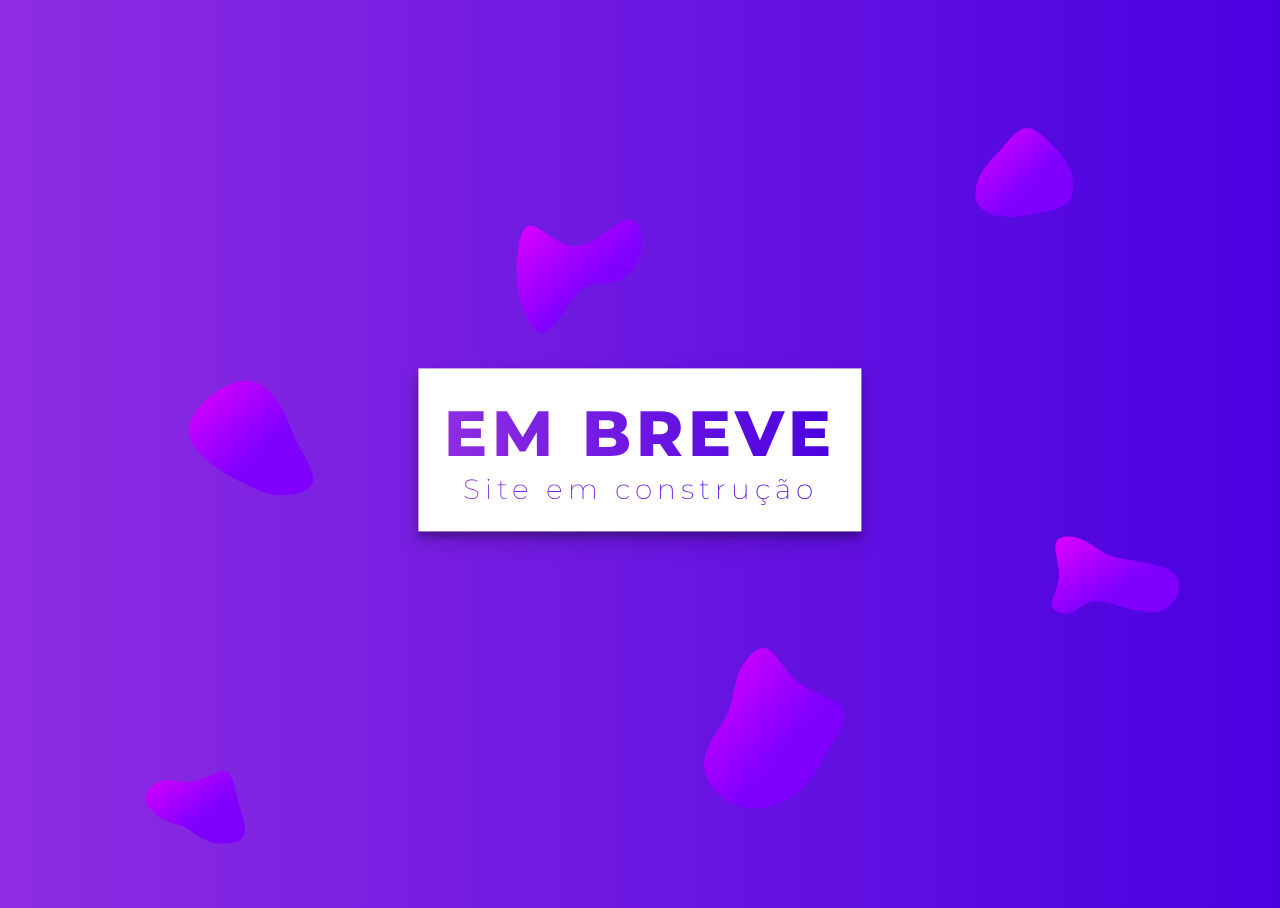
==== index.html @ 1d18a14e "aaa" ====
<!DOCTYPE html>
<html lang="en">
   <head>
      <meta charset="utf-8">
      <meta name="viewport" content="width=device-width, initial-scale=1, shrink-to-fit=no">
      <title>EM BREVE</title>
      <link rel="preconnect" href="https://fonts.gstatic.com">
      <link href="https://fonts.googleapis.com/css2?family=Montserrat:wght@300;800&display=swap" rel="stylesheet">
      <style type="text/css">
         *{
            padding: 0px;
            margin: 0px;
            border: 0px;
         }
         body{
            font-family: 'Montserrat', sans-serif;
            letter-spacing: 5px;
            height: 100vh;
            width: 100%;
            background: linear-gradient(to right, #8e2de2, #4a00e0);
            overflow: hidden;
         }
         #um{
            width: 10%;
            position: absolute;
            top: 20%;
            left: 80%;
            transform: translate(-50%, -50%);
            -webkit-animation: mover 2s infinite  alternate;
             animation: mover 2s infinite  alternate;
         }
         #dois{
            width: 15%;
            position: absolute;
            top: 50%;
            left: 20%;
            transform: translate(-50%, -50%);
            -webkit-animation: mover 1.5s infinite  alternate;
             animation: mover 1.5s infinite  alternate;
         }
         #tres{
            width: 20%;
            position: absolute;
            top: 80%;
            left: 60%;
            transform: translate(-50%, -50%);
            -webkit-animation: mover 2.5s infinite  alternate;
             animation: mover 2.5s infinite  alternate;
         }
         #quatro{
            width: 15%;
            position: absolute;
            top: 30%;
            left: 45%;
            transform: translate(-50%, -50%);
            -webkit-animation: mover 2s infinite  alternate;
             animation: mover 2s infinite  alternate;
         }
         #cinco{
            width: 15%;
            position: absolute;
            top: 90%;
            left: 15%;
            transform: translate(-50%, -50%);
            -webkit-animation: mover 2.3s infinite  alternate;
             animation: mover 2.3s infinite  alternate;
         }
         #seis{
            width: 20%;
            position: absolute;
            top: 65%;
            left: 85%;
            transform: translate(-50%, -50%);
            -webkit-animation: mover 1.8s infinite  alternate;
             animation: mover 1.8s infinite  alternate;
         }
         #embreve {
            text-align: center;
            background: #fff;
            position: absolute;
            top: 50%;
            left: 50%;
            transform: translate(-50%, -50%);
            padding: 2vw;
            box-shadow: rgba(0, 0, 0, 0.19) 0px 10px 20px, rgba(0, 0, 0, 0.23) 0px 6px 6px;
         }
         #embreve h1 {
            font-size: 5vw;
            font-weight: 800;
            background: linear-gradient(to right, #8e2de2, #4a00e0);
            -webkit-background-clip: text;
            -webkit-text-fill-color: transparent;
         }
         #embreve h2 {
            font-size: 2.2vw;
            font-weight: 200;
            background: linear-gradient(to right, #8e2de2, #4a00e0);
            -webkit-background-clip: text;
            -webkit-text-fill-color: transparent;
         }
         #header-shape-gradient{
            --color-stop: #7F00FF;
            --color-bot: #E100FF;
         }
         .noisy {
            -webkit-background-clip: text;
            background-image: url([data-uri]);  
         }
         img {
             
         }
         @-webkit-keyframes mover {
             0% { transform: translate(-50%, -50%); }
             100% { transform: translate(-50%, -30%); }
         }
         @keyframes mover {
             0% { transform: translate(-50%, -50%); }
             100% { transform: translate(-50%, -30%); }
         }
      </style>
   </head>
   <body>
      <div id="um" class="noisy">
         <svg viewBox="0 0 200 200" xmlns="http://www.w3.org/2000/svg">
            <defs>
               <linearGradient id="header-shape-gradient" x1="100%" y1="100%" x2="0%" y2="0%">
                  <stop offset="0%" stop-color="var(--color-stop)" />
                  <stop offset="40%" stop-color="var(--color-stop)" />
                  <stop offset="100%" stop-color="var(--color-bot)" />
               </linearGradient>
            </defs>
            <path fill="url(#header-shape-gradient)" d="M42.8,-53.2C55.9,-40,67.3,-27,72.9,-10.5C78.6,5.9,78.6,25.6,68.8,37C59,48.4,39.4,51.5,22.4,54.8C5.3,58.1,-9.2,61.7,-26.6,60.7C-44,59.8,-64.2,54.3,-72,41.3C-79.8,28.4,-75.1,8,-66.9,-7.2C-58.8,-22.3,-47.1,-32.2,-35.3,-45.7C-23.6,-59.1,-11.8,-76.1,1.5,-77.9C14.9,-79.8,29.7,-66.5,42.8,-53.2Z" transform="translate(100 100)"/>
         </svg>
      </div>
      <div id="dois" class="noisy">
         <svg viewBox="0 0 200 200" xmlns="http://www.w3.org/2000/svg">
            <defs>
               <linearGradient id="header-shape-gradient" x1="100%" y1="100%" x2="0%" y2="0%">
                  <stop offset="0%" stop-color="var(--color-stop)" />
                  <stop offset="30%" stop-color="var(--color-stop)" />
                  <stop offset="100%" stop-color="var(--color-bot)" />
               </linearGradient>
            </defs>
            <path fill="url(#header-shape-gradient)" d="M27.8,-39.9C34.4,-27.7,36.7,-17.3,43.7,-3.8C50.7,9.6,62.3,26.1,59,36.3C55.8,46.4,37.7,50.2,23.2,49.1C8.7,48.1,-2.3,42.2,-12.3,37.1C-22.3,32,-31.3,27.6,-42.9,19.2C-54.4,10.7,-68.6,-2,-70,-15.6C-71.5,-29.3,-60.3,-43.9,-46.6,-54.8C-32.8,-65.6,-16.4,-72.7,-2.9,-69.3C10.7,-65.9,21.3,-52,27.8,-39.9Z" transform="translate(100 100)" />
         </svg>
      </div>
      <div id="tres" class="noisy">
         <svg viewBox="0 0 200 200" xmlns="http://www.w3.org/2000/svg">
            <defs>
               <linearGradient id="header-shape-gradient" x1="100%" y1="100%" x2="0%" y2="0%">
                  <stop offset="0%" stop-color="var(--color-stop)" />
                  <stop offset="30%" stop-color="var(--color-stop)" />
                  <stop offset="100%" stop-color="var(--color-bot)" />
               </linearGradient>
            </defs>
            <path fill="url(#header-shape-gradient)" d="M23.9,-27.7C35.7,-18.5,53.5,-15.5,58.1,-7.6C62.7,0.4,54.2,13.4,46.4,26.6C38.6,39.9,31.4,53.4,19.2,61.7C6.9,70.1,-10.5,73.4,-24.8,68.1C-39,62.9,-50.2,49.1,-49.8,35.6C-49.5,22.1,-37.7,8.8,-32.1,-2.7C-26.6,-14.2,-27.3,-23.7,-23,-34.3C-18.7,-44.8,-9.3,-56.3,-1.7,-54.4C6,-52.4,12,-36.9,23.9,-27.7Z" transform="translate(100 100)" />
         </svg>
      </div>
      <div id="quatro" class="noisy">
         <svg viewBox="0 0 200 200" xmlns="http://www.w3.org/2000/svg">
            <defs>
               <linearGradient id="header-shape-gradient" x1="100%" y1="100%" x2="0%" y2="0%">
                  <stop offset="0%" stop-color="var(--color-stop)" />
                  <stop offset="30%" stop-color="var(--color-stop)" />
                  <stop offset="100%" stop-color="var(--color-bot)" />
               </linearGradient>
            </defs>
            <path fill="url(#header-shape-gradient)" d="M53,-50.2C65.8,-52.4,71.3,-33,67.9,-17.2C64.6,-1.3,52.3,10.9,40,14.6C27.7,18.4,15.5,13.6,3.4,24.6C-8.6,35.6,-20.5,62.3,-31.4,66.8C-42.3,71.3,-52.2,53.6,-57.2,36.9C-62.2,20.2,-62.3,4.6,-60.9,-12C-59.4,-28.5,-56.4,-46,-46,-44.2C-35.6,-42.4,-17.8,-21.3,1.2,-22.7C20.1,-24.1,40.2,-47.9,53,-50.2Z" transform="translate(100 100)" />
         </svg>
      </div>
      <div id="cinco" class="noisy">
         <svg viewBox="0 0 200 200" xmlns="http://www.w3.org/2000/svg">
            <defs>
               <linearGradient id="header-shape-gradient" x1="100%" y1="100%" x2="0%" y2="0%">
                  <stop offset="0%" stop-color="var(--color-stop)" />
                  <stop offset="30%" stop-color="var(--color-stop)" />
                  <stop offset="100%" stop-color="var(--color-bot)" />
               </linearGradient>
            </defs>
            <path fill="url(#header-shape-gradient)" d="M35.6,-38.1C43.1,-36,44.2,-22,48.1,-7.4C51.9,7.2,58.5,22.4,53.3,30.3C48.1,38.1,31.2,38.7,19.3,35.3C7.5,31.9,0.6,24.4,-6.4,20.6C-13.5,16.7,-20.8,16.5,-29.5,11.9C-38.2,7.4,-48.3,-1.5,-48.6,-10C-48.8,-18.6,-39.2,-26.9,-29.4,-28.6C-19.7,-30.2,-9.8,-25.3,2.1,-27.8C14,-30.2,28,-40.1,35.6,-38.1Z" transform="translate(100 100)" />
         </svg>
      </div>
      <div id="seis" class="noisy">
         <svg viewBox="0 0 200 200" xmlns="http://www.w3.org/2000/svg">
            <defs>
               <linearGradient id="header-shape-gradient" x1="100%" y1="100%" x2="0%" y2="0%">
                  <stop offset="0%" stop-color="var(--color-stop)" />
                  <stop offset="30%" stop-color="var(--color-stop)" />
                  <stop offset="100%" stop-color="var(--color-bot)" />
               </linearGradient>
            </defs>
            <path fill="url(#header-shape-gradient)" d="M23.3,-19.7C37.2,-16.2,60.2,-15.4,68,-6.7C75.9,2.1,68.7,18.8,55.2,22.2C41.7,25.6,21.9,15.8,10,14.5C-1.9,13.2,-6,20.5,-12.3,22.9C-18.6,25.3,-27.1,23,-28.3,17.8C-29.4,12.7,-23.2,4.9,-22.7,-5C-22.2,-14.9,-27.4,-26.9,-24.5,-32.4C-21.7,-37.9,-10.9,-36.9,-3.1,-33.3C4.7,-29.6,9.5,-23.3,23.3,-19.7Z" transform="translate(100 100)" />
         </svg>
      </div>
      <div id="embreve">
         <h1>EM BREVE</h1>
         <h2>Site em construção</h2>
      </div>
   </body>
</html>
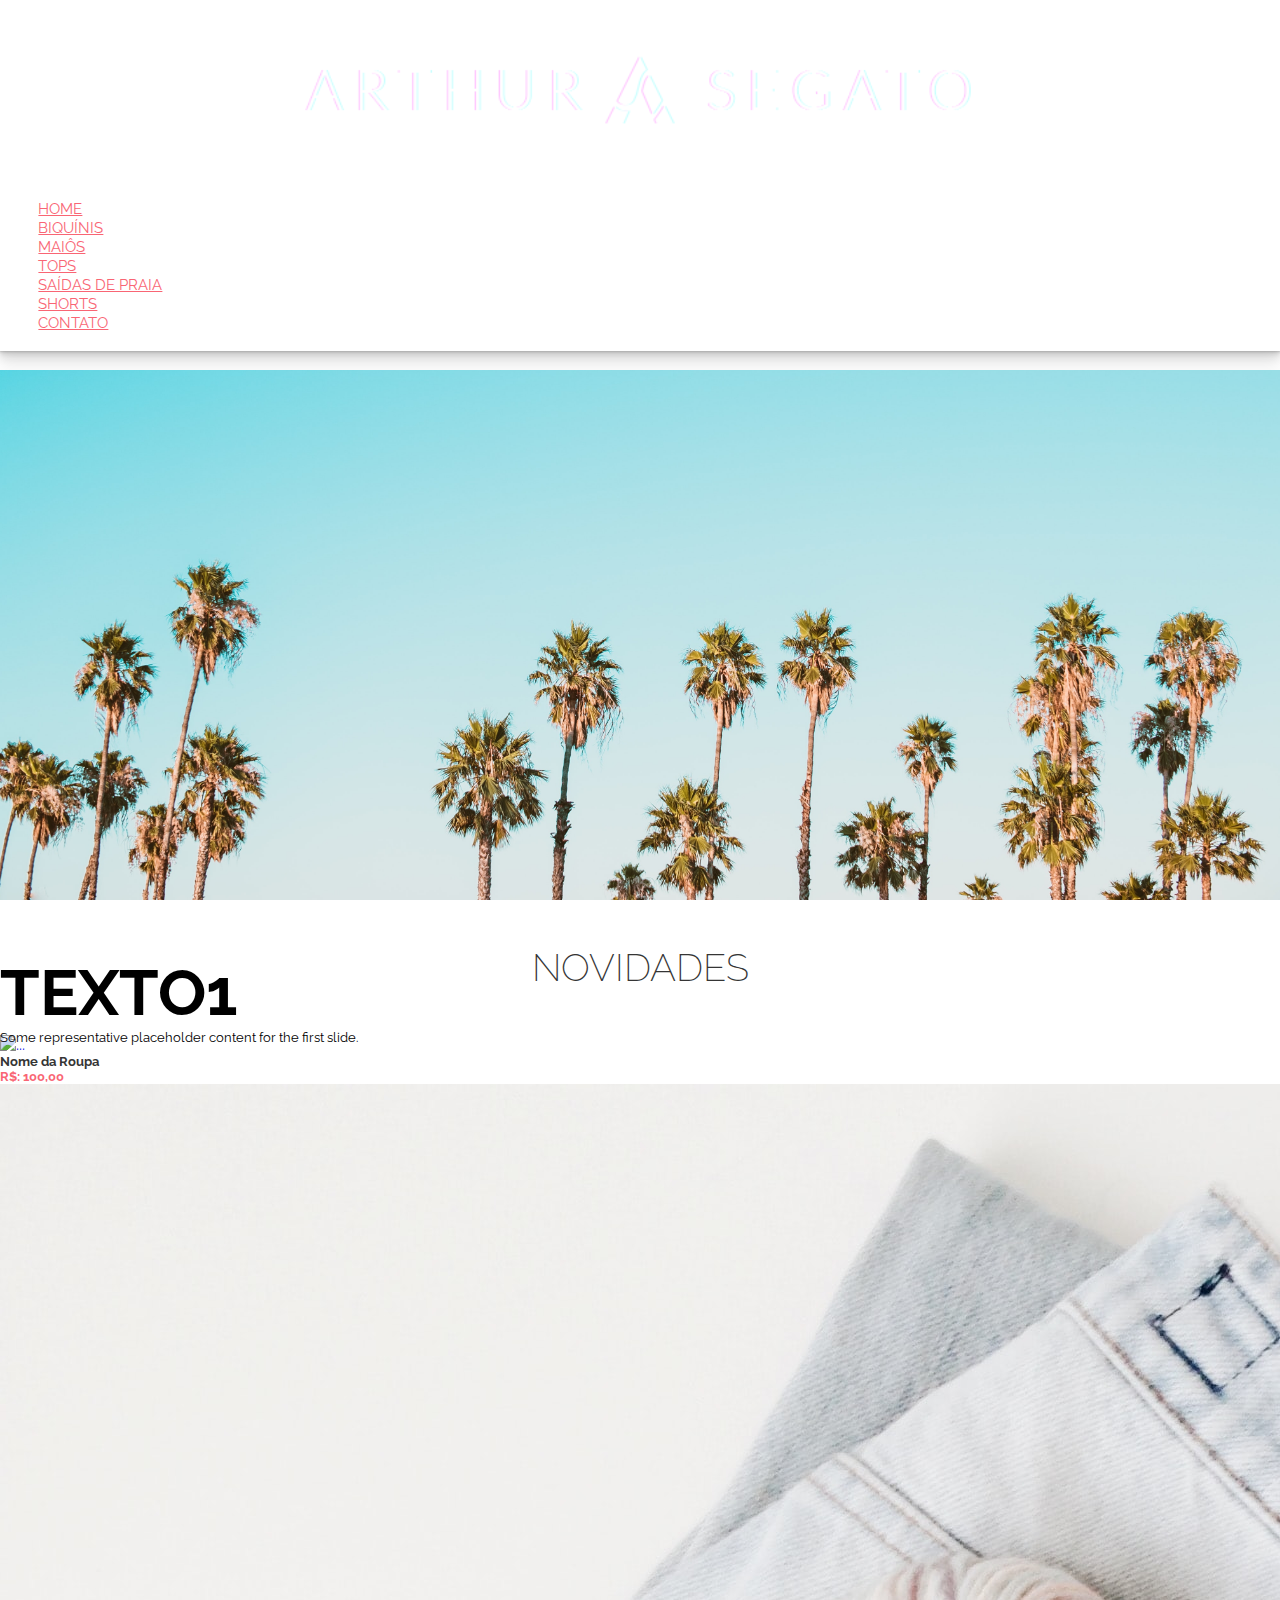
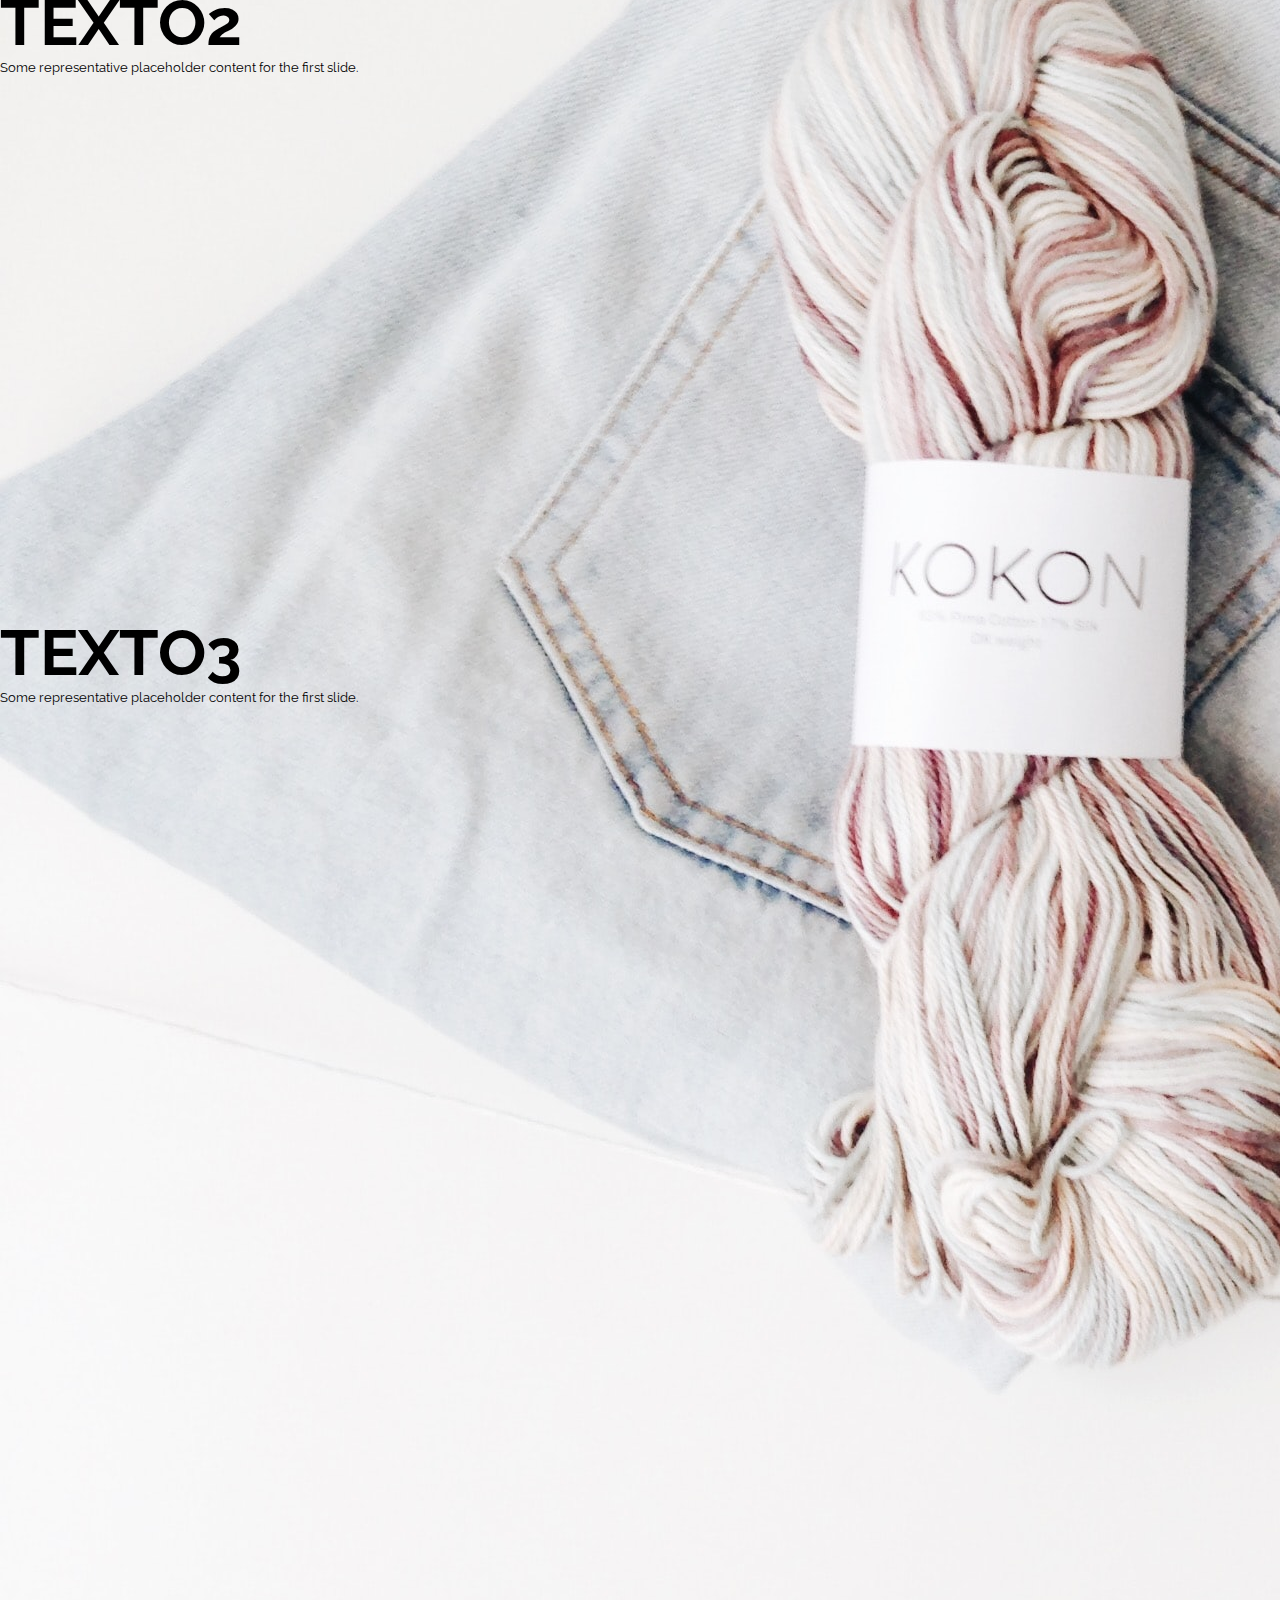
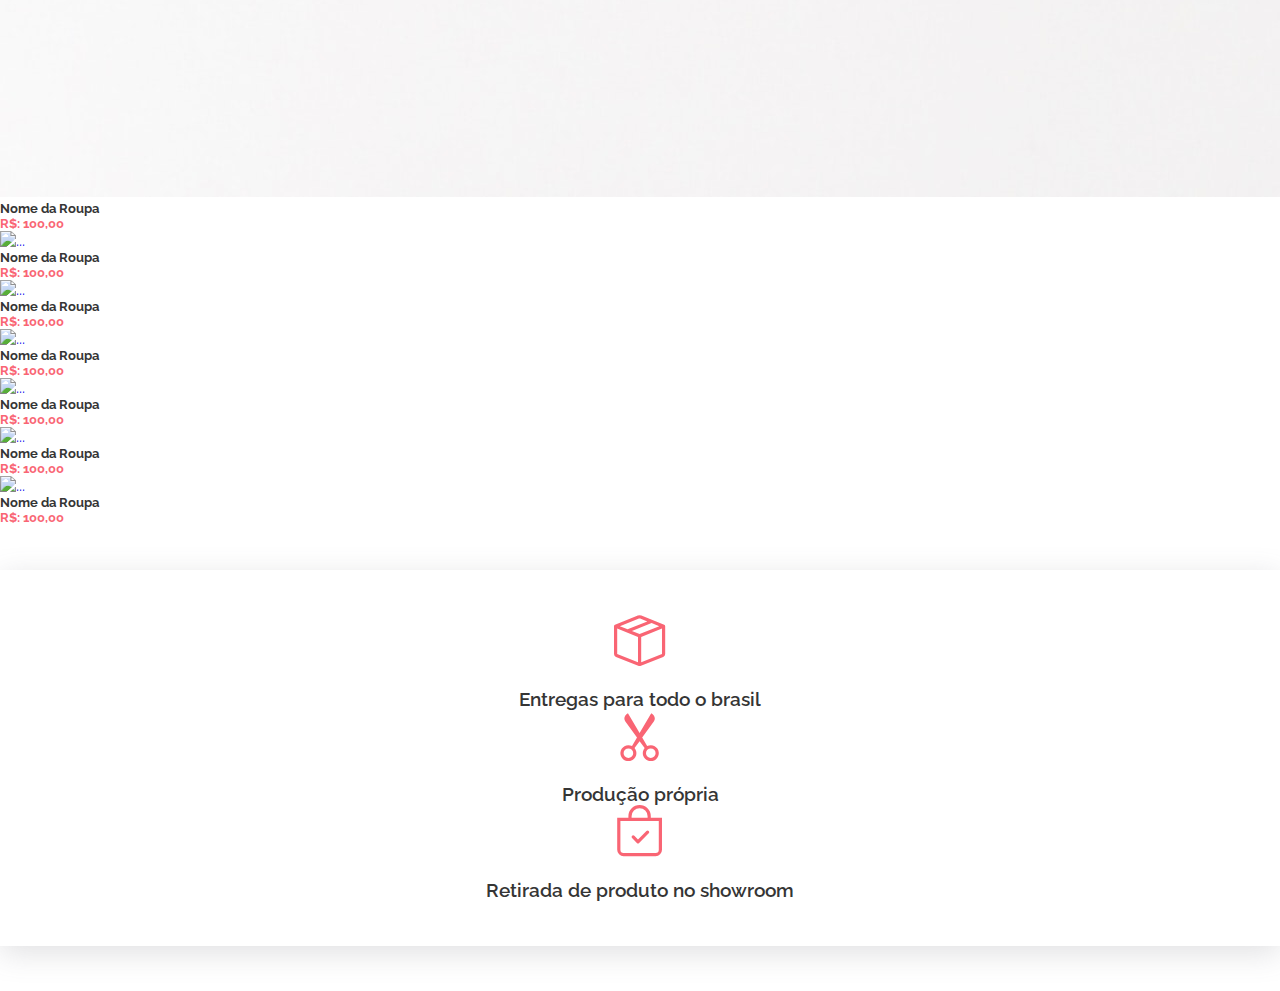
==== commit 4b4b2005: "v1" ====
--- a/index.html
+++ b/index.html
@@ -1,200 +1,240 @@
 <!DOCTYPE html>
-<html lang="en">
+<html lang="pt-br">
    <head>
       <meta charset="utf-8">
       <meta name="viewport" content="width=device-width, initial-scale=1, shrink-to-fit=no">
-      <title>EM BREVE</title>
+      <meta name="google" content="notranslate">
+      <title>Kafhia - Moda Praia</title>
+      <meta name="robots" content="">
+      <meta name="revisit-after" content="1 day">
+      <meta name="theme-color" content="#F96574">
+      <meta name="thumbnail" content="https://kafhia.com.br/google-card.png">
+      <meta name="description" content="Looks exclusivos, conforto e qualidade. Você sempre linda em todas ocasiões! Compras on-line: biquinis, top, short, Maiô e saídas. Confira! Atendimentos via Whatsapp e email!">
+      <meta name="keywords" content="kafhia,moda,praia,kafhia moda, kafhia moda praia, kafhia praia,paola, lopes, matias, paola lopes, paola matias, paola lopes matias,Kafhia,paola kafhia, kafhia paola,Kafhia moda, Kafhia moda praia,biquinis,tops,shorts,maiô, saídas">
+      <link href="manifest.webmanifest" rel="manifest">
+      <link href="https://kafhia.com.br/" rel="canonical">
+      <meta property="og:title" content="Kafhia - Moda Praia">
+      <meta property="og:type" content="website">
+      <meta property="og:description" content="Looks exclusivos, conforto e qualidade. Você sempre linda em todas ocasiões! Compras on-line: biquinis, top, short, Maiô e saídas. Confira! Atendimentos via Whatsapp e email!">
+      <meta property="og:image:width" content="1240">
+      <meta property="og:image:height" content="650">
+      <meta property="og:image" content="https://kafhia.com.br/images/facebook-card.jpg">
+      <meta property="og:url" content="https://kafhia.com.br/">
+      <meta property="og:site_name" content="Kafhia - Moda Praia">
+      <meta name="twitter:title" content="Kafhia - Moda Praia">
+      <meta name="twitter:card" content="summary_large_image">
+      <meta name="twitter:description" content="Looks exclusivos, conforto e qualidade. Você sempre linda em todas ocasiões! Compras on-line: biquinis, top, short, Maiô e saídas. Confira! Atendimentos via Whatsapp e email!">
+      <meta name="twitter:image" content="https://kafhia.com.br/images/twitter-card.jpg">
+      <meta name="twitter:url" content="https://kafhia.com.br/">
+      <meta name="twitter:site" content="https://kafhia.com.br/">
+      <link rel="icon" href="icon.svg" sizes="any" type="image/svg+xml">
+      <link rel="apple-touch-icon" href="apple-touch-icon.png">
+      <link rel="stylesheet" href="style/style.css">
+      <link href="https://cdn.jsdelivr.net/npm/bootstrap@5.0.1/dist/css/bootstrap.min.css" rel="stylesheet" integrity="sha384-+0n0xVW2eSR5OomGNYDnhzAbDsOXxcvSN1TPprVMTNDbiYZCxYbOOl7+AMvyTG2x" crossorigin="anonymous">
       <link rel="preconnect" href="https://fonts.gstatic.com">
-      <link href="https://fonts.googleapis.com/css2?family=Montserrat:wght@300;800&display=swap" rel="stylesheet">
-      <style type="text/css">
-         *{
-            padding: 0px;
-            margin: 0px;
-            border: 0px;
-         }
-         body{
-            font-family: 'Montserrat', sans-serif;
-            letter-spacing: 5px;
-            height: 100vh;
-            width: 100%;
-            background: linear-gradient(to right, #8e2de2, #4a00e0);
-            overflow: hidden;
-         }
-         #um{
-            width: 10%;
-            position: absolute;
-            top: 20%;
-            left: 80%;
-            transform: translate(-50%, -50%);
-            -webkit-animation: mover 2s infinite  alternate;
-             animation: mover 2s infinite  alternate;
-         }
-         #dois{
-            width: 15%;
-            position: absolute;
-            top: 50%;
-            left: 20%;
-            transform: translate(-50%, -50%);
-            -webkit-animation: mover 1.5s infinite  alternate;
-             animation: mover 1.5s infinite  alternate;
-         }
-         #tres{
-            width: 20%;
-            position: absolute;
-            top: 80%;
-            left: 60%;
-            transform: translate(-50%, -50%);
-            -webkit-animation: mover 2.5s infinite  alternate;
-             animation: mover 2.5s infinite  alternate;
-         }
-         #quatro{
-            width: 15%;
-            position: absolute;
-            top: 30%;
-            left: 45%;
-            transform: translate(-50%, -50%);
-            -webkit-animation: mover 2s infinite  alternate;
-             animation: mover 2s infinite  alternate;
-         }
-         #cinco{
-            width: 15%;
-            position: absolute;
-            top: 90%;
-            left: 15%;
-            transform: translate(-50%, -50%);
-            -webkit-animation: mover 2.3s infinite  alternate;
-             animation: mover 2.3s infinite  alternate;
-         }
-         #seis{
-            width: 20%;
-            position: absolute;
-            top: 65%;
-            left: 85%;
-            transform: translate(-50%, -50%);
-            -webkit-animation: mover 1.8s infinite  alternate;
-             animation: mover 1.8s infinite  alternate;
-         }
-         #embreve {
-            text-align: center;
-            background: #fff;
-            position: absolute;
-            top: 50%;
-            left: 50%;
-            transform: translate(-50%, -50%);
-            padding: 2vw;
-            box-shadow: rgba(0, 0, 0, 0.19) 0px 10px 20px, rgba(0, 0, 0, 0.23) 0px 6px 6px;
-         }
-         #embreve h1 {
-            font-size: 5vw;
-            font-weight: 800;
-            background: linear-gradient(to right, #8e2de2, #4a00e0);
-            -webkit-background-clip: text;
-            -webkit-text-fill-color: transparent;
-         }
-         #embreve h2 {
-            font-size: 2.2vw;
-            font-weight: 200;
-            background: linear-gradient(to right, #8e2de2, #4a00e0);
-            -webkit-background-clip: text;
-            -webkit-text-fill-color: transparent;
-         }
-         #header-shape-gradient{
-            --color-stop: #7F00FF;
-            --color-bot: #E100FF;
-         }
-         .noisy {
-            -webkit-background-clip: text;
-            background-image: url([data-uri]);  
-         }
-         img {
-             
-         }
-         @-webkit-keyframes mover {
-             0% { transform: translate(-50%, -50%); }
-             100% { transform: translate(-50%, -30%); }
-         }
-         @keyframes mover {
-             0% { transform: translate(-50%, -50%); }
-             100% { transform: translate(-50%, -30%); }
-         }
-      </style>
+      <link href="https://fonts.googleapis.com/css2?family=Raleway:wght@200;400;600&display=swap" rel="stylesheet">
    </head>
    <body>
-      <div id="um" class="noisy">
-         <svg viewBox="0 0 200 200" xmlns="http://www.w3.org/2000/svg">
-            <defs>
-               <linearGradient id="header-shape-gradient" x1="100%" y1="100%" x2="0%" y2="0%">
-                  <stop offset="0%" stop-color="var(--color-stop)" />
-                  <stop offset="40%" stop-color="var(--color-stop)" />
-                  <stop offset="100%" stop-color="var(--color-bot)" />
-               </linearGradient>
-            </defs>
-            <path fill="url(#header-shape-gradient)" d="M42.8,-53.2C55.9,-40,67.3,-27,72.9,-10.5C78.6,5.9,78.6,25.6,68.8,37C59,48.4,39.4,51.5,22.4,54.8C5.3,58.1,-9.2,61.7,-26.6,60.7C-44,59.8,-64.2,54.3,-72,41.3C-79.8,28.4,-75.1,8,-66.9,-7.2C-58.8,-22.3,-47.1,-32.2,-35.3,-45.7C-23.6,-59.1,-11.8,-76.1,1.5,-77.9C14.9,-79.8,29.7,-66.5,42.8,-53.2Z" transform="translate(100 100)"/>
-         </svg>
-      </div>
-      <div id="dois" class="noisy">
-         <svg viewBox="0 0 200 200" xmlns="http://www.w3.org/2000/svg">
-            <defs>
-               <linearGradient id="header-shape-gradient" x1="100%" y1="100%" x2="0%" y2="0%">
-                  <stop offset="0%" stop-color="var(--color-stop)" />
-                  <stop offset="30%" stop-color="var(--color-stop)" />
-                  <stop offset="100%" stop-color="var(--color-bot)" />
-               </linearGradient>
-            </defs>
-            <path fill="url(#header-shape-gradient)" d="M27.8,-39.9C34.4,-27.7,36.7,-17.3,43.7,-3.8C50.7,9.6,62.3,26.1,59,36.3C55.8,46.4,37.7,50.2,23.2,49.1C8.7,48.1,-2.3,42.2,-12.3,37.1C-22.3,32,-31.3,27.6,-42.9,19.2C-54.4,10.7,-68.6,-2,-70,-15.6C-71.5,-29.3,-60.3,-43.9,-46.6,-54.8C-32.8,-65.6,-16.4,-72.7,-2.9,-69.3C10.7,-65.9,21.3,-52,27.8,-39.9Z" transform="translate(100 100)" />
-         </svg>
-      </div>
-      <div id="tres" class="noisy">
-         <svg viewBox="0 0 200 200" xmlns="http://www.w3.org/2000/svg">
-            <defs>
-               <linearGradient id="header-shape-gradient" x1="100%" y1="100%" x2="0%" y2="0%">
-                  <stop offset="0%" stop-color="var(--color-stop)" />
-                  <stop offset="30%" stop-color="var(--color-stop)" />
-                  <stop offset="100%" stop-color="var(--color-bot)" />
-               </linearGradient>
-            </defs>
-            <path fill="url(#header-shape-gradient)" d="M23.9,-27.7C35.7,-18.5,53.5,-15.5,58.1,-7.6C62.7,0.4,54.2,13.4,46.4,26.6C38.6,39.9,31.4,53.4,19.2,61.7C6.9,70.1,-10.5,73.4,-24.8,68.1C-39,62.9,-50.2,49.1,-49.8,35.6C-49.5,22.1,-37.7,8.8,-32.1,-2.7C-26.6,-14.2,-27.3,-23.7,-23,-34.3C-18.7,-44.8,-9.3,-56.3,-1.7,-54.4C6,-52.4,12,-36.9,23.9,-27.7Z" transform="translate(100 100)" />
-         </svg>
-      </div>
-      <div id="quatro" class="noisy">
-         <svg viewBox="0 0 200 200" xmlns="http://www.w3.org/2000/svg">
-            <defs>
-               <linearGradient id="header-shape-gradient" x1="100%" y1="100%" x2="0%" y2="0%">
-                  <stop offset="0%" stop-color="var(--color-stop)" />
-                  <stop offset="30%" stop-color="var(--color-stop)" />
-                  <stop offset="100%" stop-color="var(--color-bot)" />
-               </linearGradient>
-            </defs>
-            <path fill="url(#header-shape-gradient)" d="M53,-50.2C65.8,-52.4,71.3,-33,67.9,-17.2C64.6,-1.3,52.3,10.9,40,14.6C27.7,18.4,15.5,13.6,3.4,24.6C-8.6,35.6,-20.5,62.3,-31.4,66.8C-42.3,71.3,-52.2,53.6,-57.2,36.9C-62.2,20.2,-62.3,4.6,-60.9,-12C-59.4,-28.5,-56.4,-46,-46,-44.2C-35.6,-42.4,-17.8,-21.3,1.2,-22.7C20.1,-24.1,40.2,-47.9,53,-50.2Z" transform="translate(100 100)" />
-         </svg>
-      </div>
-      <div id="cinco" class="noisy">
-         <svg viewBox="0 0 200 200" xmlns="http://www.w3.org/2000/svg">
-            <defs>
-               <linearGradient id="header-shape-gradient" x1="100%" y1="100%" x2="0%" y2="0%">
-                  <stop offset="0%" stop-color="var(--color-stop)" />
-                  <stop offset="30%" stop-color="var(--color-stop)" />
-                  <stop offset="100%" stop-color="var(--color-bot)" />
-               </linearGradient>
-            </defs>
-            <path fill="url(#header-shape-gradient)" d="M35.6,-38.1C43.1,-36,44.2,-22,48.1,-7.4C51.9,7.2,58.5,22.4,53.3,30.3C48.1,38.1,31.2,38.7,19.3,35.3C7.5,31.9,0.6,24.4,-6.4,20.6C-13.5,16.7,-20.8,16.5,-29.5,11.9C-38.2,7.4,-48.3,-1.5,-48.6,-10C-48.8,-18.6,-39.2,-26.9,-29.4,-28.6C-19.7,-30.2,-9.8,-25.3,2.1,-27.8C14,-30.2,28,-40.1,35.6,-38.1Z" transform="translate(100 100)" />
-         </svg>
-      </div>
-      <div id="seis" class="noisy">
-         <svg viewBox="0 0 200 200" xmlns="http://www.w3.org/2000/svg">
-            <defs>
-               <linearGradient id="header-shape-gradient" x1="100%" y1="100%" x2="0%" y2="0%">
-                  <stop offset="0%" stop-color="var(--color-stop)" />
-                  <stop offset="30%" stop-color="var(--color-stop)" />
-                  <stop offset="100%" stop-color="var(--color-bot)" />
-               </linearGradient>
-            </defs>
-            <path fill="url(#header-shape-gradient)" d="M23.3,-19.7C37.2,-16.2,60.2,-15.4,68,-6.7C75.9,2.1,68.7,18.8,55.2,22.2C41.7,25.6,21.9,15.8,10,14.5C-1.9,13.2,-6,20.5,-12.3,22.9C-18.6,25.3,-27.1,23,-28.3,17.8C-29.4,12.7,-23.2,4.9,-22.7,-5C-22.2,-14.9,-27.4,-26.9,-24.5,-32.4C-21.7,-37.9,-10.9,-36.9,-3.1,-33.3C4.7,-29.6,9.5,-23.3,23.3,-19.7Z" transform="translate(100 100)" />
-         </svg>
-      </div>
-      <div id="embreve">
-         <h1>EM BREVE</h1>
-         <h2>Site em construção</h2>
-      </div>
+      <div id="home">
+         <div class="cabecalho">
+            <div class="logo"></div>
+            <nav class="navbar navbar-expand-lg navbar-light">
+               <div class="container-fluid justify-content-center">
+                  <button class="navbar-toggler" type="button" data-bs-toggle="collapse" data-bs-target="#navbarNav" aria-controls="navbarNav" aria-expanded="false" aria-label="Toggle navigation">
+                  <span class="navbar-toggler-icon"></span>
+                  </button>
+                  <div class="collapse navbar-collapse justify-content-center" id="navbarNav">
+                     <ul class="navbar-nav align-items-center">
+                        <li class="nav-item">
+                           <a class="nav-link active" aria-current="page" href="#home">HOME</a>
+                        </li>
+                        <li class="nav-item">
+                           <a class="nav-link" href="#">BIQUÍNIS</a>
+                        </li>
+                        <li class="nav-item">
+                           <a class="nav-link" href="#">MAIÔS</a>
+                        </li>
+                        <li class="nav-item">
+                           <a class="nav-link" href="#">TOPS</a>
+                        </li>
+                        <li class="nav-item">
+                           <a class="nav-link" href="#">SAÍDAS DE PRAIA</a>
+                        </li>
+                        <li class="nav-item">
+                           <a class="nav-link" href="#">SHORTS</a>
+                        </li>
+                        <li class="nav-item">
+                           <a class="nav-link" href="#">CONTATO</a>
+                        </li>
+                        <li class="nav-item">
+                        </li>
+                     </ul>
+                  </div>
+               </div>
+            </nav>
+         </div>
+         <div class="carrosel">
+            <div id="carousel" class="carousel slide carousel-fade" data-bs-touch="false" data-bs-ride="carousel">
+               <div class="carousel-indicators">
+                  <button type="button" data-bs-target="#carousel" data-bs-slide-to="0" class="active" aria-current="true" aria-label="Slide 1"></button>
+                  <button type="button" data-bs-target="#carousel" data-bs-slide-to="1" aria-label="Slide 2"></button>
+                  <button type="button" data-bs-target="#carousel" data-bs-slide-to="2" aria-label="Slide 3"></button>
+               </div>
+               <div class="carousel-inner">
+                  <div class="carousel-item active" data-bs-interval="5000">
+                     <div class="d-block w-100 carrosel-imagem" style="background-image: url(images/image1.jpg);"></div>
+                     <div class="carousel-caption">
+                        <h5>TEXTO1</h5>
+                        <p>Some representative placeholder content for the first slide.</p>
+                     </div>
+                  </div>
+                  <div class="carousel-item" data-bs-interval="5000">
+                     <div class="d-block w-100 carrosel-imagem" style="background-image: url(images/image2.jpg);"></div>
+                     <div class="carousel-caption">
+                        <h5>TEXTO2</h5>
+                        <p>Some representative placeholder content for the first slide.</p>
+                     </div>
+                  </div>
+                  <div class="carousel-item" data-bs-interval="5000">
+                     <div class="d-block w-100 carrosel-imagem" style="background-image: url(images/image3.jpg);"></div>
+                     <div class="carousel-caption">
+                        <h5>TEXTO3</h5>
+                        <p>Some representative placeholder content for the first slide.</p>
+                     </div>
+                  </div>
+               </div>
+            </div>
+         </div>
+      </div>
+      <div id="novidades">
+         <h1 class="novidades-titulo">NOVIDADES</h1>
+         <div class="container-xxl">
+            <div class="row row-cols-1 row-cols-md-4 g-4">
+               <div class="col">
+                  <a href="#" class="card-link">
+                     <div class="card text-center">
+                        <img src="images/roupa1.jpg" class="card-img-top" alt="...">
+                        <div class="card-body">
+                           <h5 class="card-title">Nome da Roupa</h5>
+                           <h5 class="card-price">R$: 100,00</h5>
+                        </div>
+                     </div>
+                  </a>
+               </div>
+               <div class="col">
+                  <a href="#" class="card-link">
+                     <div class="card text-center">
+                        <img src="images/roupa2.jpg" class="card-img-top" alt="...">
+                        <div class="card-body">
+                           <h5 class="card-title">Nome da Roupa</h5>
+                           <h5 class="card-price">R$: 100,00</h5>
+                        </div>
+                     </div>
+                  </a>
+               </div>
+               <div class="col">
+                  <a href="#" class="card-link">
+                     <div class="card text-center">
+                        <img src="images/roupa1.jpg" class="card-img-top" alt="...">
+                        <div class="card-body">
+                           <h5 class="card-title">Nome da Roupa</h5>
+                           <h5 class="card-price">R$: 100,00</h5>
+                        </div>
+                     </div>
+                  </a>
+               </div>
+               <div class="col">
+                  <a href="#" class="card-link">
+                     <div class="card text-center">
+                        <img src="images/roupa1.jpg" class="card-img-top" alt="...">
+                        <div class="card-body">
+                           <h5 class="card-title">Nome da Roupa</h5>
+                           <h5 class="card-price">R$: 100,00</h5>
+                        </div>
+                     </div>
+                  </a>
+               </div>
+               <div class="col">
+                  <a href="#" class="card-link">
+                     <div class="card text-center">
+                        <img src="images/roupa1.jpg" class="card-img-top" alt="...">
+                        <div class="card-body">
+                           <h5 class="card-title">Nome da Roupa</h5>
+                           <h5 class="card-price">R$: 100,00</h5>
+                        </div>
+                     </div>
+                  </a>
+               </div>
+               <div class="col">
+                  <a href="#" class="card-link">
+                     <div class="card text-center">
+                        <img src="images/roupa1.jpg" class="card-img-top" alt="...">
+                        <div class="card-body">
+                           <h5 class="card-title">Nome da Roupa</h5>
+                           <h5 class="card-price">R$: 100,00</h5>
+                        </div>
+                     </div>
+                  </a>
+               </div>
+               <div class="col">
+                  <a href="#" class="card-link">
+                     <div class="card text-center">
+                        <img src="images/roupa1.jpg" class="card-img-top" alt="...">
+                        <div class="card-body">
+                           <h5 class="card-title">Nome da Roupa</h5>
+                           <h5 class="card-price">R$: 100,00</h5>
+                        </div>
+                     </div>
+                  </a>
+               </div>
+               <div class="col">
+                  <a href="#" class="card-link">
+                     <div class="card text-center">
+                        <img src="images/roupa1.jpg" class="card-img-top" alt="...">
+                        <div class="card-body">
+                           <h5 class="card-title">Nome da Roupa</h5>
+                           <h5 class="card-price">R$: 100,00</h5>
+                        </div>
+                     </div>
+                  </a>
+               </div>
+            </div>
+         </div>
+      </div>
+      <div id="informacoes">
+         <div class="container-fluid">
+            <div class="row align-items-center">
+               <div class="col">
+                  <div class="icone">
+                     <svg xmlns="http://www.w3.org/2000/svg" role="img" aria-label="Icone de entregas" width="16" height="16" fill="currentColor" class="bi bi-box-seam" viewBox="0 0 16 16">
+                        <path d="M8.186 1.113a.5.5 0 0 0-.372 0L1.846 3.5l2.404.961L10.404 2l-2.218-.887zm3.564 1.426L5.596 5 8 5.961 14.154 3.5l-2.404-.961zm3.25 1.7-6.5 2.6v7.922l6.5-2.6V4.24zM7.5 14.762V6.838L1 4.239v7.923l6.5 2.6zM7.443.184a1.5 1.5 0 0 1 1.114 0l7.129 2.852A.5.5 0 0 1 16 3.5v8.662a1 1 0 0 1-.629.928l-7.185 2.874a.5.5 0 0 1-.372 0L.63 13.09a1 1 0 0 1-.63-.928V3.5a.5.5 0 0 1 .314-.464L7.443.184z"/>
+                     </svg>
+                     <p>Entregas para todo o brasil</p>
+                  </div>
+               </div>
+               <div class="col linha">
+                  <div class="icone">
+                     <svg xmlns="http://www.w3.org/2000/svg" role="img" aria-label="Icone de tesoura" width="16" height="16" fill="currentColor" class="bi bi-scissors" viewBox="0 0 16 16">
+                        <path d="M3.5 3.5c-.614-.884-.074-1.962.858-2.5L8 7.226 11.642 1c.932.538 1.472 1.616.858 2.5L8.81 8.61l1.556 2.661a2.5 2.5 0 1 1-.794.637L8 9.73l-1.572 2.177a2.5 2.5 0 1 1-.794-.637L7.19 8.61 3.5 3.5zm2.5 10a1.5 1.5 0 1 0-3 0 1.5 1.5 0 0 0 3 0zm7 0a1.5 1.5 0 1 0-3 0 1.5 1.5 0 0 0 3 0z"/>
+                     </svg>
+                     <p>Produção própria</p>
+                  </div>
+               </div>
+               <div class="col">
+                  <div class="icone">
+                     <svg xmlns="http://www.w3.org/2000/svg" role="img" aria-label="Icone de sacola de compras" width="16" height="16" fill="currentColor" class="bi bi-bag-check" viewBox="0 0 16 16">
+                        <path fill-rule="evenodd" d="M10.854 8.146a.5.5 0 0 1 0 .708l-3 3a.5.5 0 0 1-.708 0l-1.5-1.5a.5.5 0 0 1 .708-.708L7.5 10.793l2.646-2.647a.5.5 0 0 1 .708 0z"/>
+                        <path d="M8 1a2.5 2.5 0 0 1 2.5 2.5V4h-5v-.5A2.5 2.5 0 0 1 8 1zm3.5 3v-.5a3.5 3.5 0 1 0-7 0V4H1v10a2 2 0 0 0 2 2h10a2 2 0 0 0 2-2V4h-3.5zM2 5h12v9a1 1 0 0 1-1 1H3a1 1 0 0 1-1-1V5z"/>
+                     </svg>
+                     <p>Retirada de produto no showroom</p>
+                  </div>
+               </div>
+            </div>
+         </div>
+      </div>
+      <div id="rodape">
+      </div>
+      <script type="text/javascript" src="script/script.js"></script>
+      <script src="https://cdn.jsdelivr.net/npm/bootstrap@5.0.1/dist/js/bootstrap.bundle.min.js" integrity="sha384-gtEjrD/SeCtmISkJkNUaaKMoLD0//ElJ19smozuHV6z3Iehds+3Ulb9Bn9Plx0x4" crossorigin="anonymous"></script>
    </body>
 </html>--- a/style/style.css
+++ b/style/style.css
@@ -0,0 +1,136 @@
+:root {
+    --rosa: #f96574;
+    --rosa-escuro: #ee3447;
+    --preto-flat: #353535;
+    --preto-flat-escuro: #252525;
+    --pading-navbar-link: 3vw;
+    --padding-informacoes: 5vh;
+    --margin-novidades-titulo: 5vh;
+    --margin-bottom-icone-svg: 2vh;
+    --fontsize-navbar-link: 1.2vw;
+    --font-size-carousel-title: 5vw;
+    --font-size-carousel-subtitle: 1vw;
+    --fontsize-novidades-titulo: 3vw;
+    --font-size-icone: 1.5vw;
+    --heigh-logo: 20vh;
+    --height-navbar: 10vh;
+    --height-carouselitem: 100%;
+    --size-icone: 4vw;
+}
+* {
+    margin: 0;
+    padding: 0;
+    border: 0;
+    font-family: "Raleway", sans-serif;
+}
+#home {
+    height: 100vh;
+}
+.logo {
+    width: 100%;
+    height: var(--heigh-logo);
+    background-image: url(../images/logo.png);
+    background-repeat: no-repeat;
+    background-position: center;
+    background-size: cover;
+}
+.navbar {
+    z-index: 10;
+    min-height: var(--height-navbar);
+    box-shadow: rgba(0, 0, 0, 0.07) 0px 1px 1px, rgba(0, 0, 0, 0.07) 0px 2px 2px, rgba(0, 0, 0, 0.07) 0px 4px 4px, rgba(0, 0, 0, 0.07) 0px 8px 8px, rgba(0, 0, 0, 0.07) 0px 16px 16px;
+}
+.nav-link {
+    font-weight: 400 !important;
+    font-size: var(--fontsize-navbar-link);
+    padding-right: var(--pading-navbar-link) !important;
+    padding-left: var(--pading-navbar-link) !important;
+    color: var(--rosa) !important;
+}
+.nav-link:hover {
+    color: var(--rosa-escuro) !important;
+}
+.carousel-item {
+    height: 70vh !important;
+}
+.carrosel-imagem {
+    height: 100%;
+    background-repeat: no-repeat;
+    background-attachment: fixed;
+    background-position: center bottom;
+    background-size: cover;
+}
+.carrosel {
+    box-shadow: rgba(0, 0, 0, 0.07) 0px 1px 1px, rgba(0, 0, 0, 0.07) 0px 2px 2px, rgba(0, 0, 0, 0.07) 0px 4px 4px, rgba(0, 0, 0, 0.07) 0px 8px 8px, rgba(0, 0, 0, 0.07) 0px 16px 16px;
+}
+.carousel-caption {
+    top: 50%;
+    transform: translate(0, -50%);
+    bottom: inherit !important;
+}
+.carousel-caption h5 {
+    font-size: var(--font-size-carousel-title);
+}
+.carousel-caption p {
+    font-size: var(--font-size-carousel-subtitle);
+}
+.novidades-titulo{
+	text-align: center;
+	font-weight: 200;
+	color: var(--preto-flat);
+	font-size: var(--fontsize-novidades-titulo);
+	margin-top: var(--margin-novidades-titulo);
+	margin-bottom: var(--margin-novidades-titulo);
+}
+.card-link{
+	text-decoration: none;
+}
+.card-img-top {
+	opacity: 1;
+	-webkit-transition: .3s ease-in-out;
+	transition: .3s ease-in-out;
+}
+.card-title, .card-title:visited{
+	color: var(--preto-flat);
+}
+.card-price, .card-link:visited{
+	color: var(--rosa);
+}
+.card-link:hover .card-price{
+	color: var(--rosa-escuro);
+}
+.card-link:hover .card-title{
+	color: var(--preto-flat-escuro);
+}
+.card-link:hover .card-img-top{
+	opacity: 0.8;
+}
+#informacoes{
+	background-image: url(../images/image4.jpg);
+	background-attachment: fixed;
+    background-position: center;
+    background-size: cover;
+    background-repeat: no-repeat;
+	margin-top: var(--padding-informacoes);
+	margin-bottom: var(--padding-informacoes);
+	padding-top: var(--padding-informacoes);
+	padding-bottom: var(--padding-informacoes);
+	box-shadow: rgba(100, 100, 111, 0.2) 0px 7px 29px 0px;
+}
+.icone{
+	text-align: center;
+}
+.icone svg{
+	height: var(--size-icone);
+	width: var(--size-icone);
+	color: var(--rosa);
+	margin-bottom: var(--margin-bottom-icone-svg);
+}
+.icone p{
+	color: var(--preto-flat);
+	font-weight: 600;
+	font-size: var(--font-size-icone);
+}
+.linha {
+	box-shadow: -3px 0px 0px 0px var(--rosa), 3px 0px 0px 0px var(--rosa);
+
+}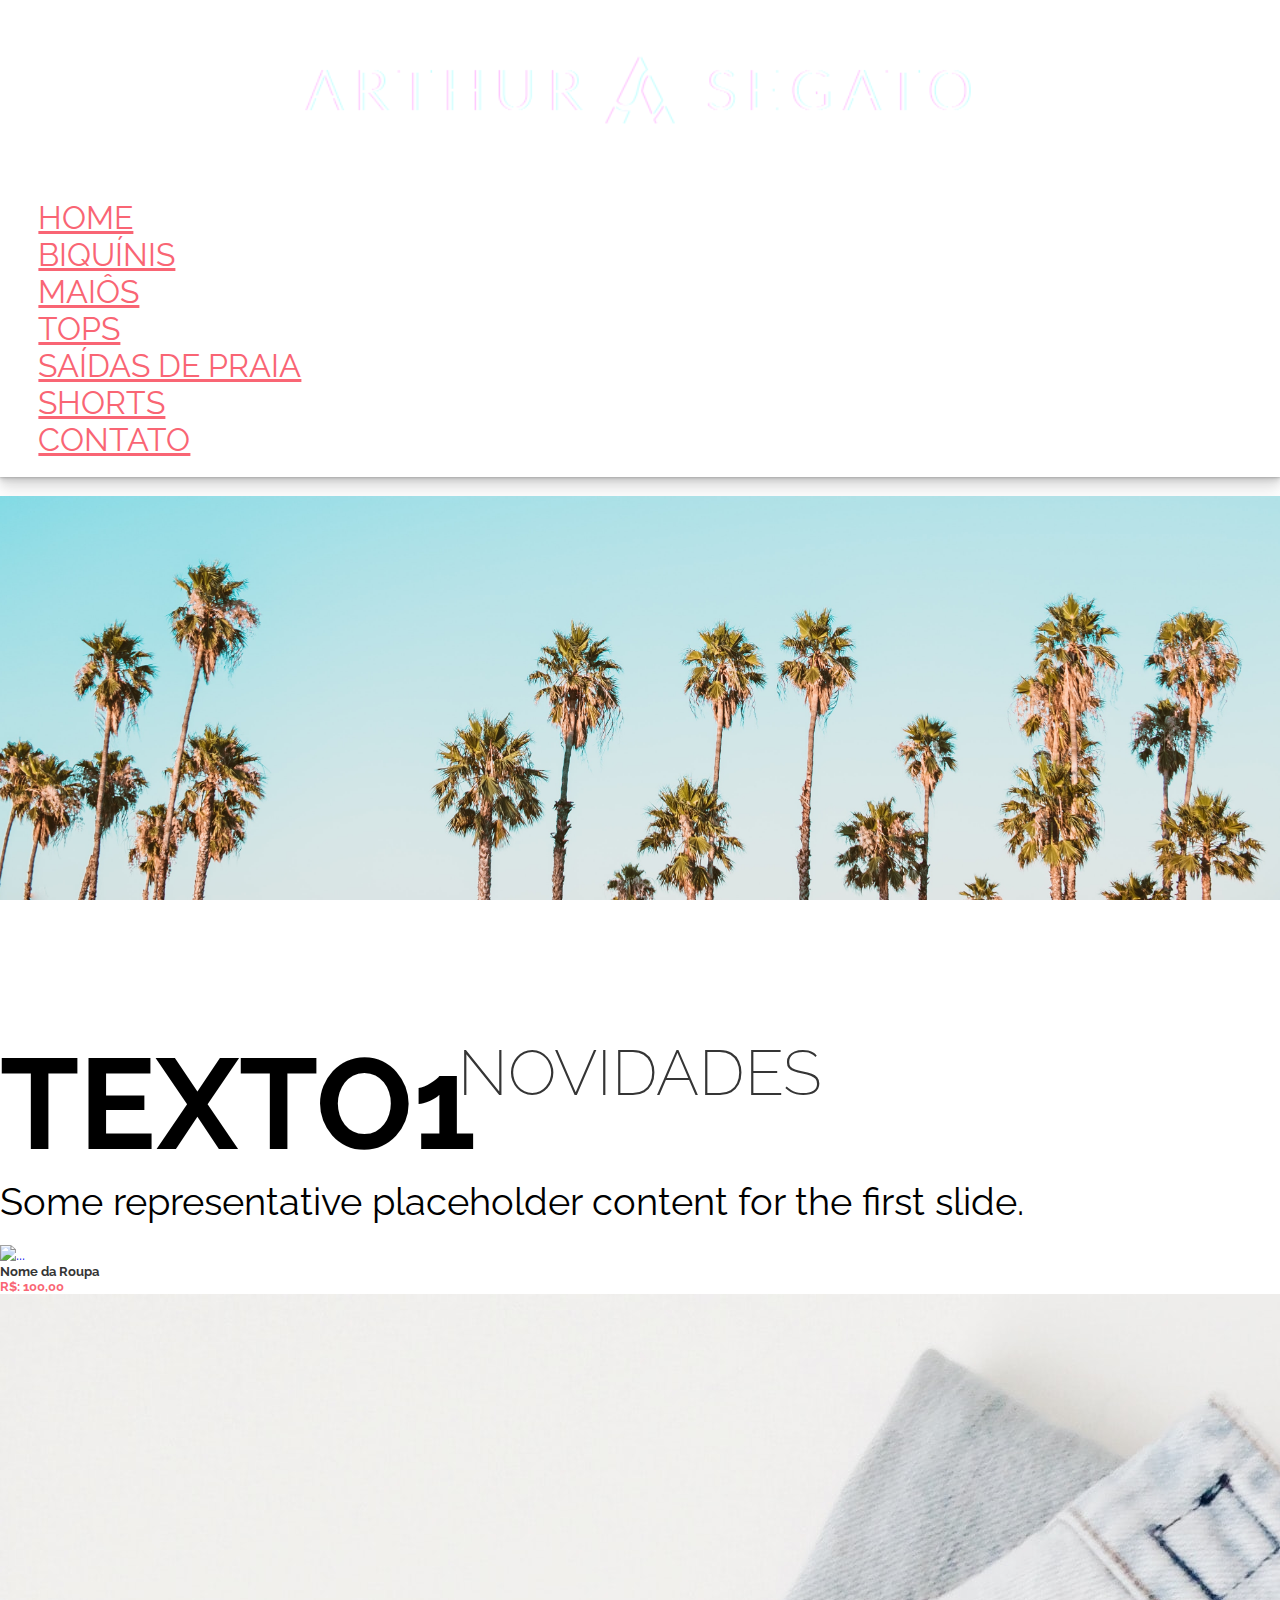
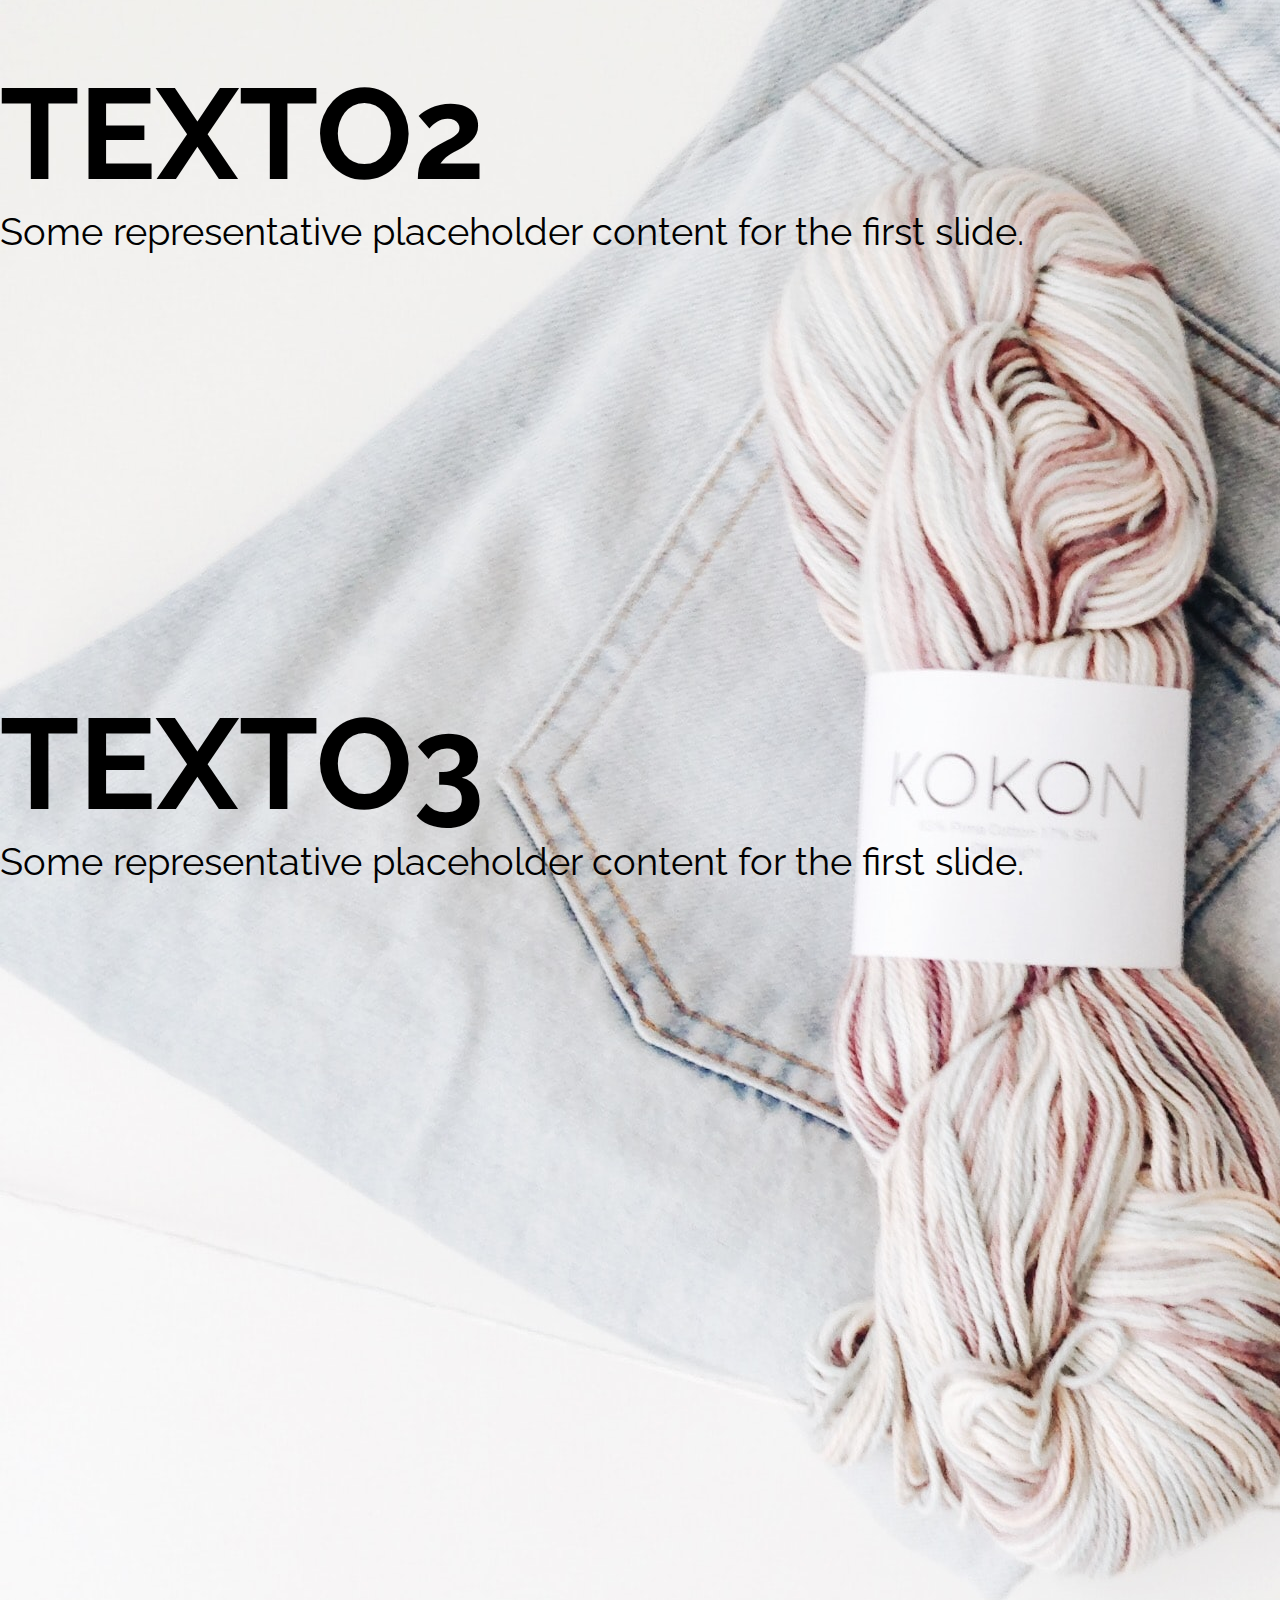
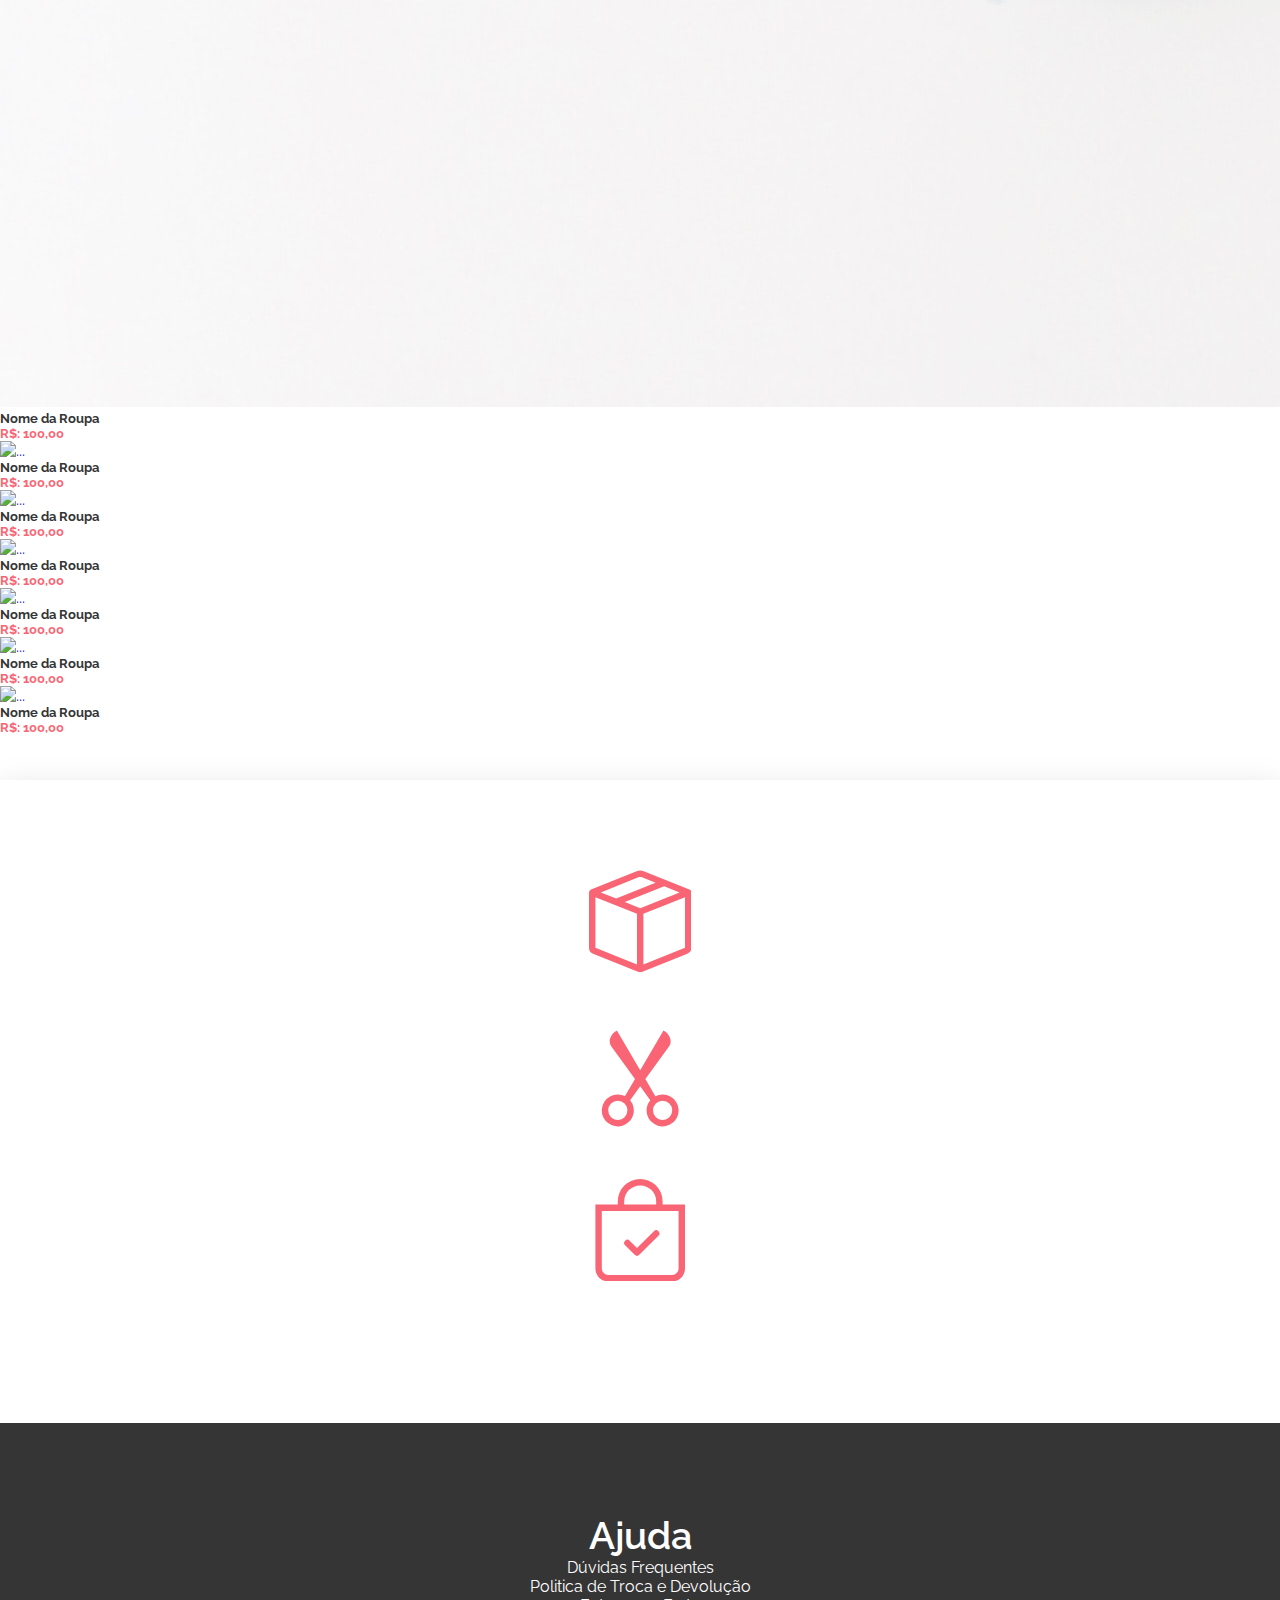
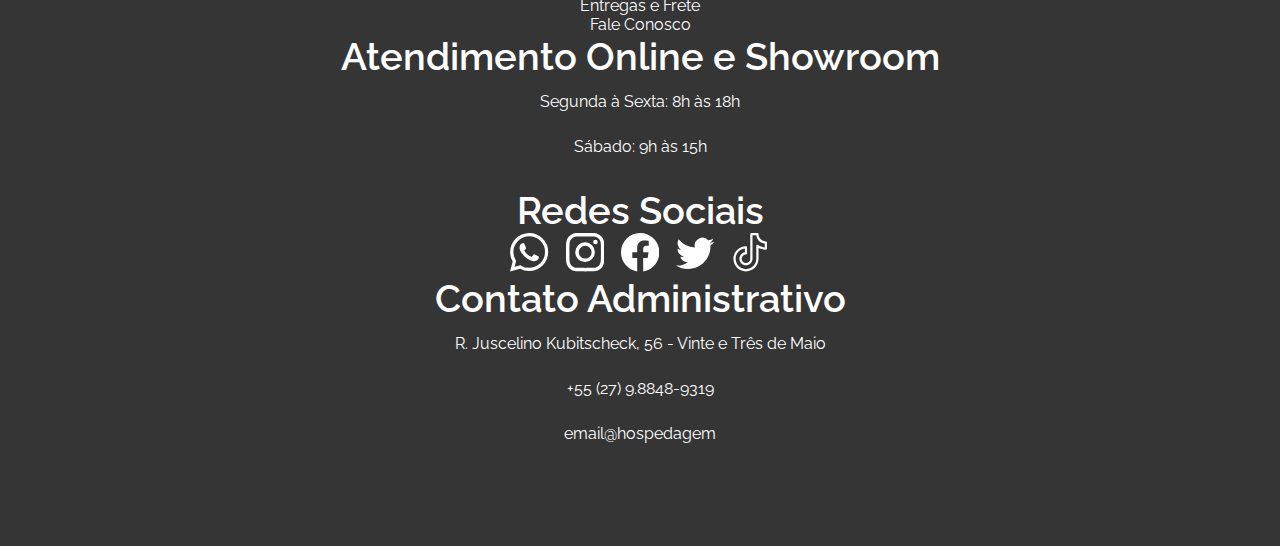
==== commit 82bf8da7: "21/05/2020" ====
--- a/index.html
+++ b/index.html
@@ -203,7 +203,7 @@
       </div>
       <div id="informacoes">
          <div class="container-fluid">
-            <div class="row align-items-center">
+            <div class="row row-cols-1 row-cols-md-3">
                <div class="col">
                   <div class="icone">
                      <svg xmlns="http://www.w3.org/2000/svg" role="img" aria-label="Icone de entregas" width="16" height="16" fill="currentColor" class="bi bi-box-seam" viewBox="0 0 16 16">
@@ -233,6 +233,63 @@
          </div>
       </div>
       <div id="rodape">
+         <div class="container-xxl">
+            <div class="row row-cols-1 row-cols-md-3">
+               <div class="col">
+                  <h3 class="rodape-titulo">Ajuda</h3>
+                  <a href="#" class="rodape-link">
+                     <p>Dúvidas Frequentes</p>
+                  </a>
+                  <a href="#" class="rodape-link">
+                     <p>Politica de Troca e Devolução</p>
+                  </a>
+                  <a href="#" class="rodape-link">
+                     <p>Entregas e Frete</p>
+                  </a>
+                  <a href="#" class="rodape-link">
+                     <p>Fale Conosco</p>
+                  </a>
+               </div>
+               <div class="col">
+                  <h3 class="rodape-titulo rodape-titulo-padding">Atendimento Online e Showroom</h3>
+                  <p class="rodape-texto">Segunda à Sexta: 8h às 18h</p>
+                  <p class="rodape-texto">Sábado: 9h às 15h</p>
+                  <br>
+                  <h3 class="rodape-titulo rodape-titulo-padding">Redes Sociais</h3>
+                  <a href="https://api.whatsapp.com/send?phone=5527988489319&text=Ol%C3%A1%2C%20eu%20cheguei%20at%C3%A9%20aqui%20atrav%C3%A9s%20do%20seu%20site!" class="rodape-link">
+                     <svg xmlns="http://www.w3.org/2000/svg" role="img" aria-label="Icone do whatsapp" width="16" height="16" fill="currentColor" class="bi bi-whatsapp" viewBox="0 0 16 16">
+                        <path d="M13.601 2.326A7.854 7.854 0 0 0 7.994 0C3.627 0 .068 3.558.064 7.926c0 1.399.366 2.76 1.057 3.965L0 16l4.204-1.102a7.933 7.933 0 0 0 3.79.965h.004c4.368 0 7.926-3.558 7.93-7.93A7.898 7.898 0 0 0 13.6 2.326zM7.994 14.521a6.573 6.573 0 0 1-3.356-.92l-.24-.144-2.494.654.666-2.433-.156-.251a6.56 6.56 0 0 1-1.007-3.505c0-3.626 2.957-6.584 6.591-6.584a6.56 6.56 0 0 1 4.66 1.931 6.557 6.557 0 0 1 1.928 4.66c-.004 3.639-2.961 6.592-6.592 6.592zm3.615-4.934c-.197-.099-1.17-.578-1.353-.646-.182-.065-.315-.099-.445.099-.133.197-.513.646-.627.775-.114.133-.232.148-.43.05-.197-.1-.836-.308-1.592-.985-.59-.525-.985-1.175-1.103-1.372-.114-.198-.011-.304.088-.403.087-.088.197-.232.296-.346.1-.114.133-.198.198-.33.065-.134.034-.248-.015-.347-.05-.099-.445-1.076-.612-1.47-.16-.389-.323-.335-.445-.34-.114-.007-.247-.007-.38-.007a.729.729 0 0 0-.529.247c-.182.198-.691.677-.691 1.654 0 .977.71 1.916.81 2.049.098.133 1.394 2.132 3.383 2.992.47.205.84.326 1.129.418.475.152.904.129 1.246.08.38-.058 1.171-.48 1.338-.943.164-.464.164-.86.114-.943-.049-.084-.182-.133-.38-.232z"/>
+                     </svg>
+                  </a>
+                  <a href="https://www.instagram.com/kafhia_/" class="rodape-link">
+                     <svg xmlns="http://www.w3.org/2000/svg" role="img" aria-label="Icone do instagram" width="16" height="16" fill="currentColor" class="bi bi-instagram" viewBox="0 0 16 16">
+                        <path d="M8 0C5.829 0 5.556.01 4.703.048 3.85.088 3.269.222 2.76.42a3.917 3.917 0 0 0-1.417.923A3.927 3.927 0 0 0 .42 2.76C.222 3.268.087 3.85.048 4.7.01 5.555 0 5.827 0 8.001c0 2.172.01 2.444.048 3.297.04.852.174 1.433.372 1.942.205.526.478.972.923 1.417.444.445.89.719 1.416.923.51.198 1.09.333 1.942.372C5.555 15.99 5.827 16 8 16s2.444-.01 3.298-.048c.851-.04 1.434-.174 1.943-.372a3.916 3.916 0 0 0 1.416-.923c.445-.445.718-.891.923-1.417.197-.509.332-1.09.372-1.942C15.99 10.445 16 10.173 16 8s-.01-2.445-.048-3.299c-.04-.851-.175-1.433-.372-1.941a3.926 3.926 0 0 0-.923-1.417A3.911 3.911 0 0 0 13.24.42c-.51-.198-1.092-.333-1.943-.372C10.443.01 10.172 0 7.998 0h.003zm-.717 1.442h.718c2.136 0 2.389.007 3.232.046.78.035 1.204.166 1.486.275.373.145.64.319.92.599.28.28.453.546.598.92.11.281.24.705.275 1.485.039.843.047 1.096.047 3.231s-.008 2.389-.047 3.232c-.035.78-.166 1.203-.275 1.485a2.47 2.47 0 0 1-.599.919c-.28.28-.546.453-.92.598-.28.11-.704.24-1.485.276-.843.038-1.096.047-3.232.047s-2.39-.009-3.233-.047c-.78-.036-1.203-.166-1.485-.276a2.478 2.478 0 0 1-.92-.598 2.48 2.48 0 0 1-.6-.92c-.109-.281-.24-.705-.275-1.485-.038-.843-.046-1.096-.046-3.233 0-2.136.008-2.388.046-3.231.036-.78.166-1.204.276-1.486.145-.373.319-.64.599-.92.28-.28.546-.453.92-.598.282-.11.705-.24 1.485-.276.738-.034 1.024-.044 2.515-.045v.002zm4.988 1.328a.96.96 0 1 0 0 1.92.96.96 0 0 0 0-1.92zm-4.27 1.122a4.109 4.109 0 1 0 0 8.217 4.109 4.109 0 0 0 0-8.217zm0 1.441a2.667 2.667 0 1 1 0 5.334 2.667 2.667 0 0 1 0-5.334z"/>
+                     </svg>
+                  </a>
+                  <a href="https://www.facebook.com/Kafhia-112561510595381/" class="rodape-link">
+                     <svg xmlns="http://www.w3.org/2000/svg" role="img" aria-label="Icone do facebook" width="16" height="16" fill="currentColor" class="bi bi-facebook" viewBox="0 0 16 16">
+                        <path d="M16 8.049c0-4.446-3.582-8.05-8-8.05C3.58 0-.002 3.603-.002 8.05c0 4.017 2.926 7.347 6.75 7.951v-5.625h-2.03V8.05H6.75V6.275c0-2.017 1.195-3.131 3.022-3.131.876 0 1.791.157 1.791.157v1.98h-1.009c-.993 0-1.303.621-1.303 1.258v1.51h2.218l-.354 2.326H9.25V16c3.824-.604 6.75-3.934 6.75-7.951z"/>
+                     </svg>
+                  </a>
+                  <a href="" class="rodape-link">
+                     <svg xmlns="http://www.w3.org/2000/svg" role="img" aria-label="Icone do twitter" width="16" height="16" fill="currentColor" class="bi bi-twitter" viewBox="0 0 16 16">
+                       <path d="M5.026 15c6.038 0 9.341-5.003 9.341-9.334 0-.14 0-.282-.006-.422A6.685 6.685 0 0 0 16 3.542a6.658 6.658 0 0 1-1.889.518 3.301 3.301 0 0 0 1.447-1.817 6.533 6.533 0 0 1-2.087.793A3.286 3.286 0 0 0 7.875 6.03a9.325 9.325 0 0 1-6.767-3.429 3.289 3.289 0 0 0 1.018 4.382A3.323 3.323 0 0 1 .64 6.575v.045a3.288 3.288 0 0 0 2.632 3.218 3.203 3.203 0 0 1-.865.115 3.23 3.23 0 0 1-.614-.057 3.283 3.283 0 0 0 3.067 2.277A6.588 6.588 0 0 1 .78 13.58a6.32 6.32 0 0 1-.78-.045A9.344 9.344 0 0 0 5.026 15z"/>
+                     </svg>
+                  </a>
+                  <a href="" class="rodape-link">
+                     <svg xmlns="http://www.w3.org/2000/svg" role="img" aria-label="Icone do tiktok" width="16" height="16" fill="currentColor" viewBox="-32 0 512 512">
+                        <path d="M432.73 112.46c-53.74 0-97.46-43.72-97.46-97.46a15 15 0 00-15-15h-80.34a15 15 0 00-15 15v329.37c0 31.6-25.7 57.3-57.3 57.3-31.6 0-57.3-25.7-57.3-57.3 0-31.6 25.7-57.3 57.3-57.3a15 15 0 0015-15v-80.34a15 15 0 00-15-15C75.2 176.73 0 251.93 0 344.37 0 436.8 75.2 512 167.63 512c92.44 0 167.64-75.2 167.64-167.63v-145.8a206.35 206.35 0 0097.46 24.23 15 15 0 0015-15v-80.34a15 15 0 00-15-15zm-15 79.72a176.3 176.3 0 01-88.7-32.75 14.99 14.99 0 00-23.76 12.18v172.76c0 75.89-61.75 137.63-137.64 137.63C91.74 482 30 420.26 30 344.37c0-70.83 53.77-129.33 122.63-136.83v50.82c-41.01 7.13-72.3 42.98-72.3 86 0 48.14 39.17 87.3 87.3 87.3 48.14 0 87.3-39.16 87.3-87.3V30h51.21c6.88 58.32 53.27 104.72 111.6 111.59zm0 0"/>
+                     </svg>
+                  </a>
+               </div>
+               <div class="col">
+                  <h3 class="rodape-titulo rodape-titulo-padding">Contato Administrativo</h3>
+                  <p class="rodape-texto">R. Juscelino Kubitscheck, 56 - Vinte e Três de Maio</p>
+                  <p class="rodape-texto"><a href="tel:+55027988489319" class="rodape-link">+55 (27) 9.8848-9319</a></p>
+                  <p class="rodape-texto"><a href="mailto:email@hospedagem" class="rodape-link">email@hospedagem</a></p>
+               </div>
+            </div>
+         </div>
       </div>
       <script type="text/javascript" src="script/script.js"></script>
       <script src="https://cdn.jsdelivr.net/npm/bootstrap@5.0.1/dist/js/bootstrap.bundle.min.js" integrity="sha384-gtEjrD/SeCtmISkJkNUaaKMoLD0//ElJ19smozuHV6z3Iehds+3Ulb9Bn9Plx0x4" crossorigin="anonymous"></script>
--- a/style/style.css
+++ b/style/style.css
@@ -1,21 +1,136 @@
 :root {
+	/* CORES */
     --rosa: #f96574;
     --rosa-escuro: #ee3447;
     --preto-flat: #353535;
     --preto-flat-escuro: #252525;
+    /* NAVBAR */
     --pading-navbar-link: 3vw;
-    --padding-informacoes: 5vh;
-    --margin-novidades-titulo: 5vh;
+    --fontsize-navbar-link: 3vw;
+    --height-navbar: 10vh;
+    --heigh-logo: 20vh;
+    /* CAROUSEL */
+    --font-size-carousel-title: 10vw;
+    --font-size-carousel-subtitle: 3vw;
+    --height-carouselitem: 100%;
+    /* NOVIDADES */
+    --margin-novidades-titulo: 25vh;
+    --fontsize-novidades-titulo: 8vw;
+    /* INFORMAÇOES */
+    --padding-informacoes: 10vh;
+    --margin-informacoes: 5vh;
     --margin-bottom-icone-svg: 2vh;
-    --fontsize-navbar-link: 1.2vw;
-    --font-size-carousel-title: 5vw;
-    --font-size-carousel-subtitle: 1vw;
-    --fontsize-novidades-titulo: 3vw;
-    --font-size-icone: 1.5vw;
-    --heigh-logo: 20vh;
-    --height-navbar: 10vh;
-    --height-carouselitem: 100%;
-    --size-icone: 4vw;
+    --font-size-texto-informacoes: 4vw;
+    --size-icone-informacoes: 10vw;
+    --padding-linhas: 10vh;
+    /* RODAPÉ */
+    --font-size-rodape-titulo: 5vw;
+    --rodape-size-icone: 5vw;
+    --rodape-margin-icone: 3vw;
+    --rodape-titulo-padding: 10vh;
+    --rodape-text-line-height: 1vh;
+}
+@media (min-width: 768px) {
+	:root {
+	    /* NAVBAR */
+	    --fontsize-navbar-link: 2.5vw;
+	    /* CAROUSEL */
+	    --font-size-carousel-title: 10vw;
+	    --font-size-carousel-subtitle: 3vw;
+	    /* NOVIDADES */
+	    --margin-novidades-titulo: 15vh;
+	    --fontsize-novidades-titulo: 5vw;
+	    /* INFORMAÇOES */
+	    --font-size-texto-informacoes: 2vw;
+	    --size-icone-informacoes: 8vw;
+	    --padding-linhas: 0vh;
+	    /* RODAPÉ */
+	    --font-size-rodape-titulo: 3vw;
+	    --rodape-size-icone: 3vw;
+	    --rodape-margin-icone: 0.5vw;
+	    --rodape-titulo-padding: 0vh;
+	    --rodape-text-line-height: 5vh;
+	}
+}
+@media (min-width: 768px) and (orientation: portrait) {
+	:root {
+	    /* NAVBAR */
+	    --fontsize-navbar-link: 1.5vw;
+	    /* CAROUSEL */
+	    --font-size-carousel-title: 7vw;
+	    --font-size-carousel-subtitle: 3vw;
+	    /* NOVIDADES */
+	    --margin-novidades-titulo: 5vh;
+	    --fontsize-novidades-titulo: 5vw;
+	    /* INFORMAÇOES */
+	    --padding-informacoes: 5vh;
+	    --font-size-texto-informacoes: 2vw;
+	    --size-icone-informacoes: 6vw;
+	    /* RODAPÉ */
+	    --font-size-rodape-titulo: 2vw;
+	    --rodape-size-icone: 2vw;
+	    --rodape-text-line-height: 1vh;
+	}
+}
+@media (min-width: 1360px) {
+	:root {
+	    /* NAVBAR */
+	    --fontsize-navbar-link: 1.5vw;
+	    /* CAROUSEL */
+	    --font-size-carousel-title: 7vw;
+	    --font-size-carousel-subtitle: 3vw;
+	    /* NOVIDADES */
+	    --margin-novidades-titulo: 5vh;
+	    --fontsize-novidades-titulo: 5vw;
+	    /* INFORMAÇOES */
+	    --padding-informacoes: 5vh;
+	    --font-size-texto-informacoes: 2vw;
+	    --size-icone-informacoes: 6vw;
+	    /* RODAPÉ */
+	    --font-size-rodape-titulo: 2vw;
+	    --rodape-size-icone: 2vw;
+	    --rodape-text-line-height: 1vh;
+	}
+}
+@media (min-width: 1920px) {
+	:root {
+	    /* NAVBAR */
+	    --fontsize-navbar-link: 1.2vw;
+	    /* CAROUSEL */
+	    --font-size-carousel-title: 5vw;
+	    --font-size-carousel-subtitle: 1vw;
+	    /* NOVIDADES */
+	    --fontsize-novidades-titulo: 3vw;
+	    /* INFORMAÇOES */
+	    --font-size-texto-informacoes: 1.5vw;
+	    --size-icone-informacoes: 4vw;
+	    --padding-linhas: 0vh;
+	    /* RODAPÉ */
+	    --font-size-rodape-titulo: 1.5vw;
+	    --rodape-size-icone: 1.3vw;
+	}
+}
+@media (orientation: portrait) {
+	:root {
+	    /* NAVBAR */
+	    --fontsize-navbar-link: 4vw;
+	    /* CAROUSEL */
+	    --font-size-carousel-title: 15vw;
+	    --font-size-carousel-subtitle: 5vw;
+	    /* NOVIDADES */
+	    --fontsize-novidades-titulo: 10vw;
+	    /* INFORMAÇOES */
+	    --padding-informacoes: 10vh;
+	    --font-size-texto-informacoes: 5vw;
+	    --size-icone-informacoes: 15vw;
+	    --padding-linhas: 5vh;
+	    /* RODAPÉ */
+	    --font-size-rodape-titulo: 6vw;
+	    --rodape-size-icone: 5vw;
+	    --rodape-margin-icone: 2vw;
+	    --rodape-titulo-padding: 5vh;
+	    --rodape-text-line-height: 3vh;
+	}
 }
 * {
     margin: 0;
@@ -110,8 +225,7 @@
     background-position: center;
     background-size: cover;
     background-repeat: no-repeat;
-	margin-top: var(--padding-informacoes);
-	margin-bottom: var(--padding-informacoes);
+	margin-top: var(--margin-informacoes);
 	padding-top: var(--padding-informacoes);
 	padding-bottom: var(--padding-informacoes);
 	box-shadow: rgba(100, 100, 111, 0.2) 0px 7px 29px 0px;
@@ -120,17 +234,48 @@
 	text-align: center;
 }
 .icone svg{
-	height: var(--size-icone);
-	width: var(--size-icone);
+	height: var(--size-icone-informacoes);
+	width: var(--size-icone-informacoes);
 	color: var(--rosa);
 	margin-bottom: var(--margin-bottom-icone-svg);
 }
 .icone p{
-	color: var(--preto-flat);
+	color: #fff;
 	font-weight: 600;
-	font-size: var(--font-size-icone);
+	font-size: var(--font-size-texto-informacoes);
 }
 .linha {
-	box-shadow: -3px 0px 0px 0px var(--rosa), 3px 0px 0px 0px var(--rosa);
-
+	padding-top: var(--padding-linhas);
+	padding-bottom: var(--padding-linhas);
+}
+#rodape{
+	text-align: center;
+	padding-top: var(--padding-informacoes);
+	padding-bottom: var(--padding-informacoes);
+	background-color: var(--preto-flat);
+}
+.rodape-titulo{
+	color: #fff;
+	font-weight: 600;
+	font-size: var(--font-size-rodape-titulo);
+}
+.rodape-link{
+	text-decoration: none;
+	color: #fff;
+}
+.rodape-link:hover{
+	color: var(--rosa);
+}
+.rodape-link svg{
+	width: var(--rodape-size-icone);
+	height: var(--rodape-size-icone);
+	margin-left: var(--rodape-margin-icone);
+	margin-right: var(--rodape-margin-icone);
+}
+.rodape-texto{
+	color: #fff;
+	line-height: var(--rodape-text-line-height);
+}
+.rodape-titulo-padding{
+	padding-top: var(--rodape-titulo-padding);
 }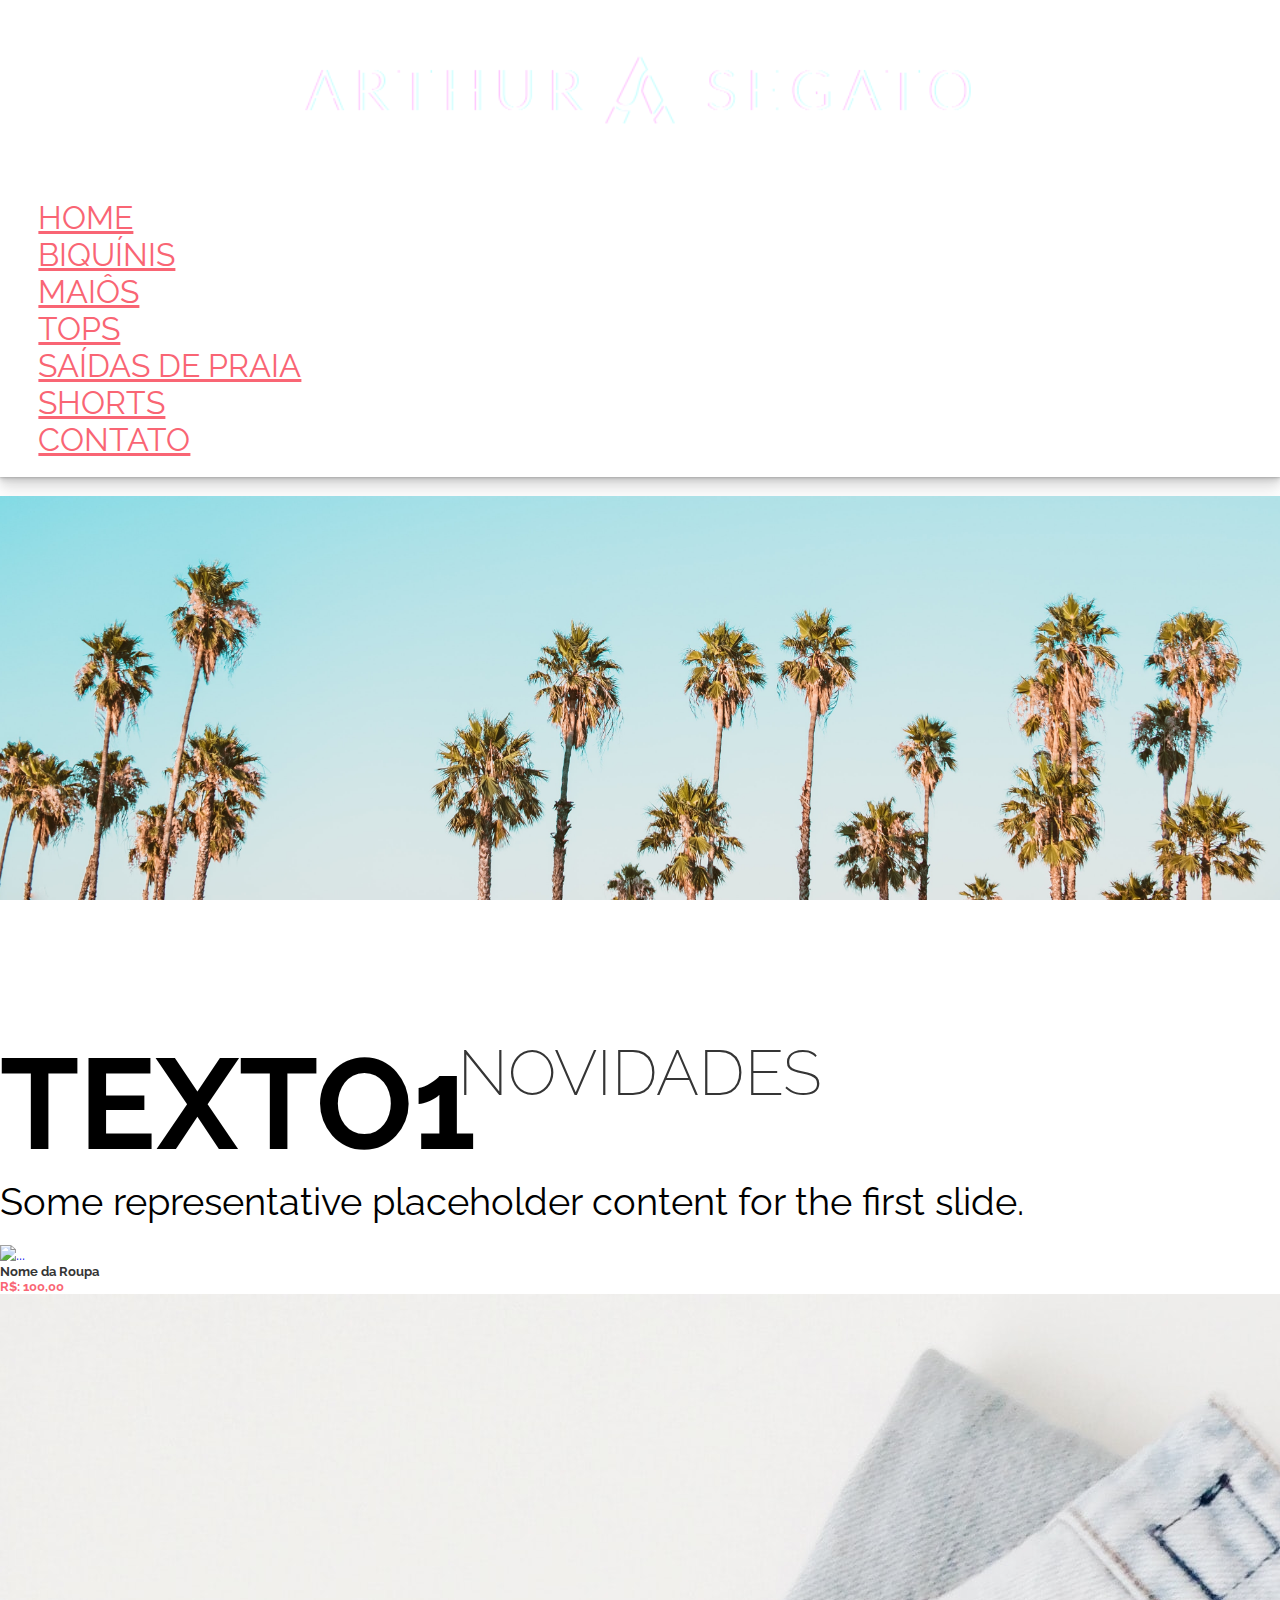
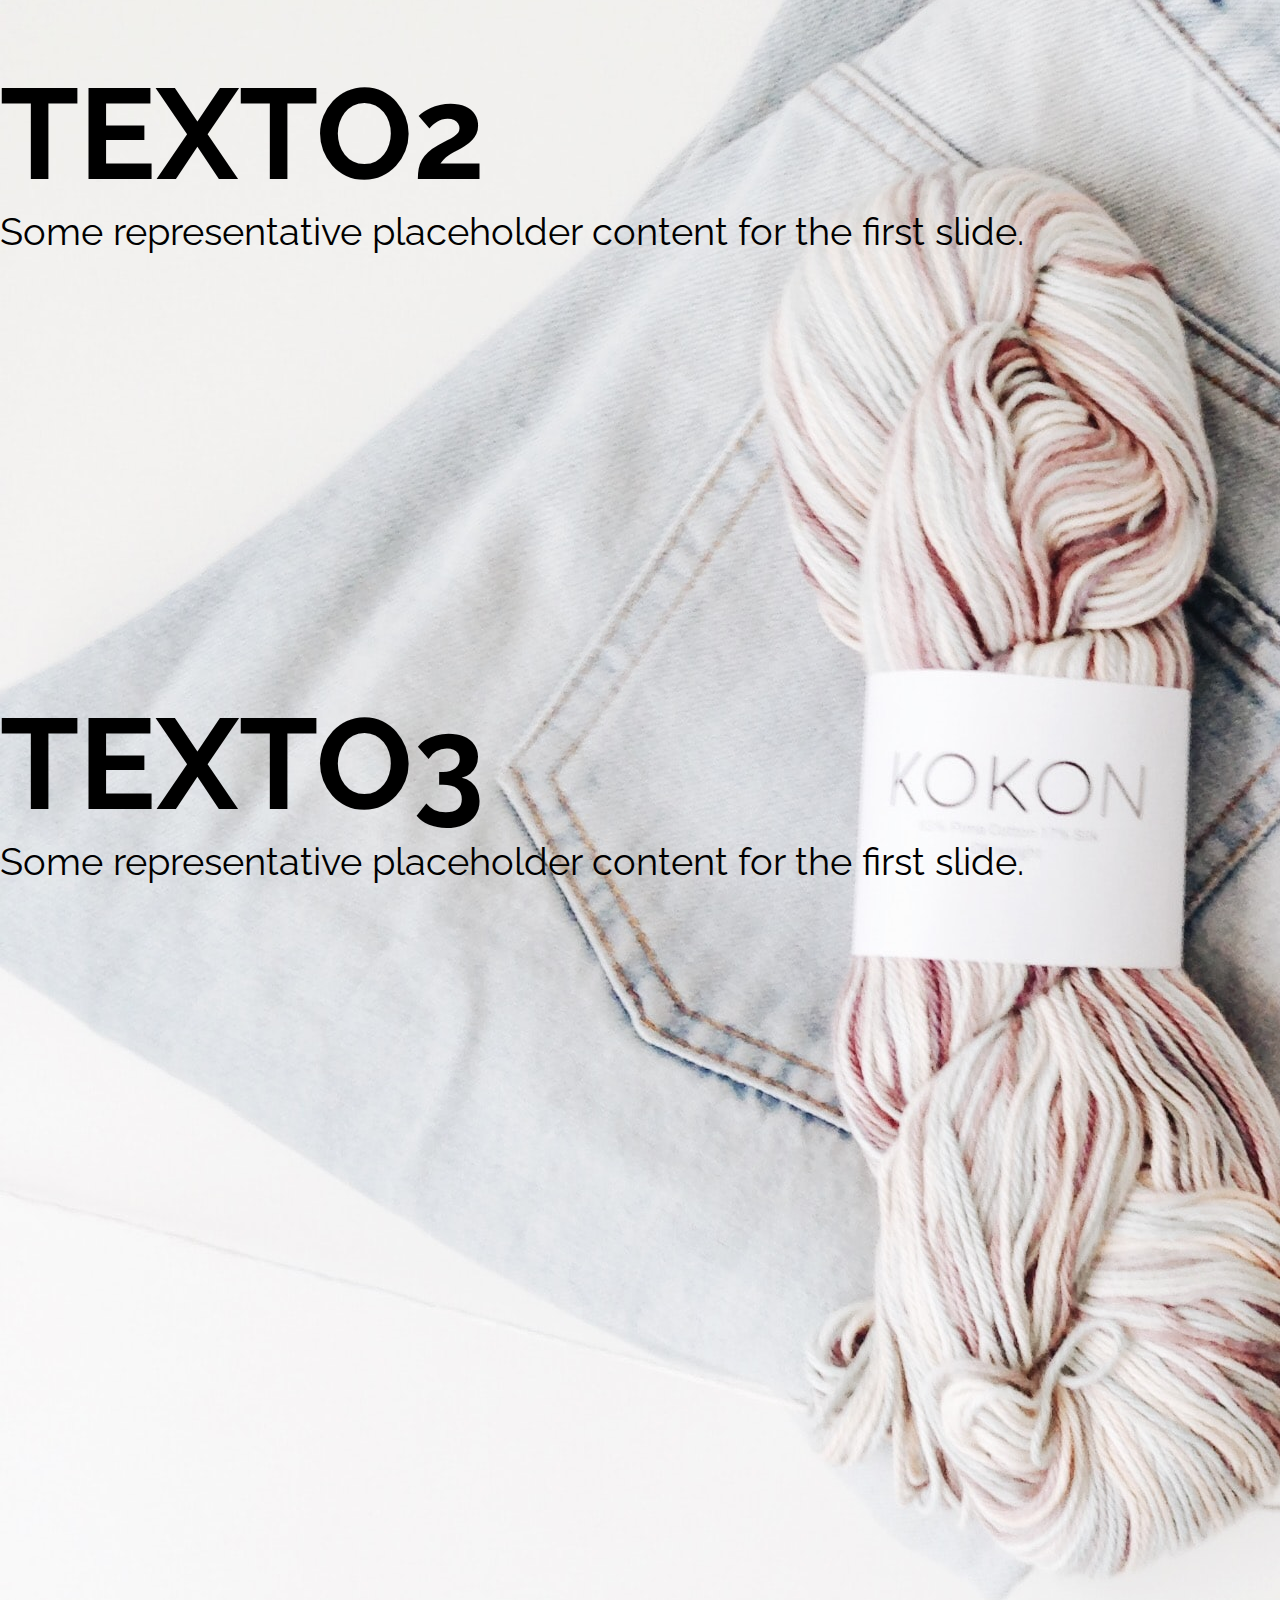
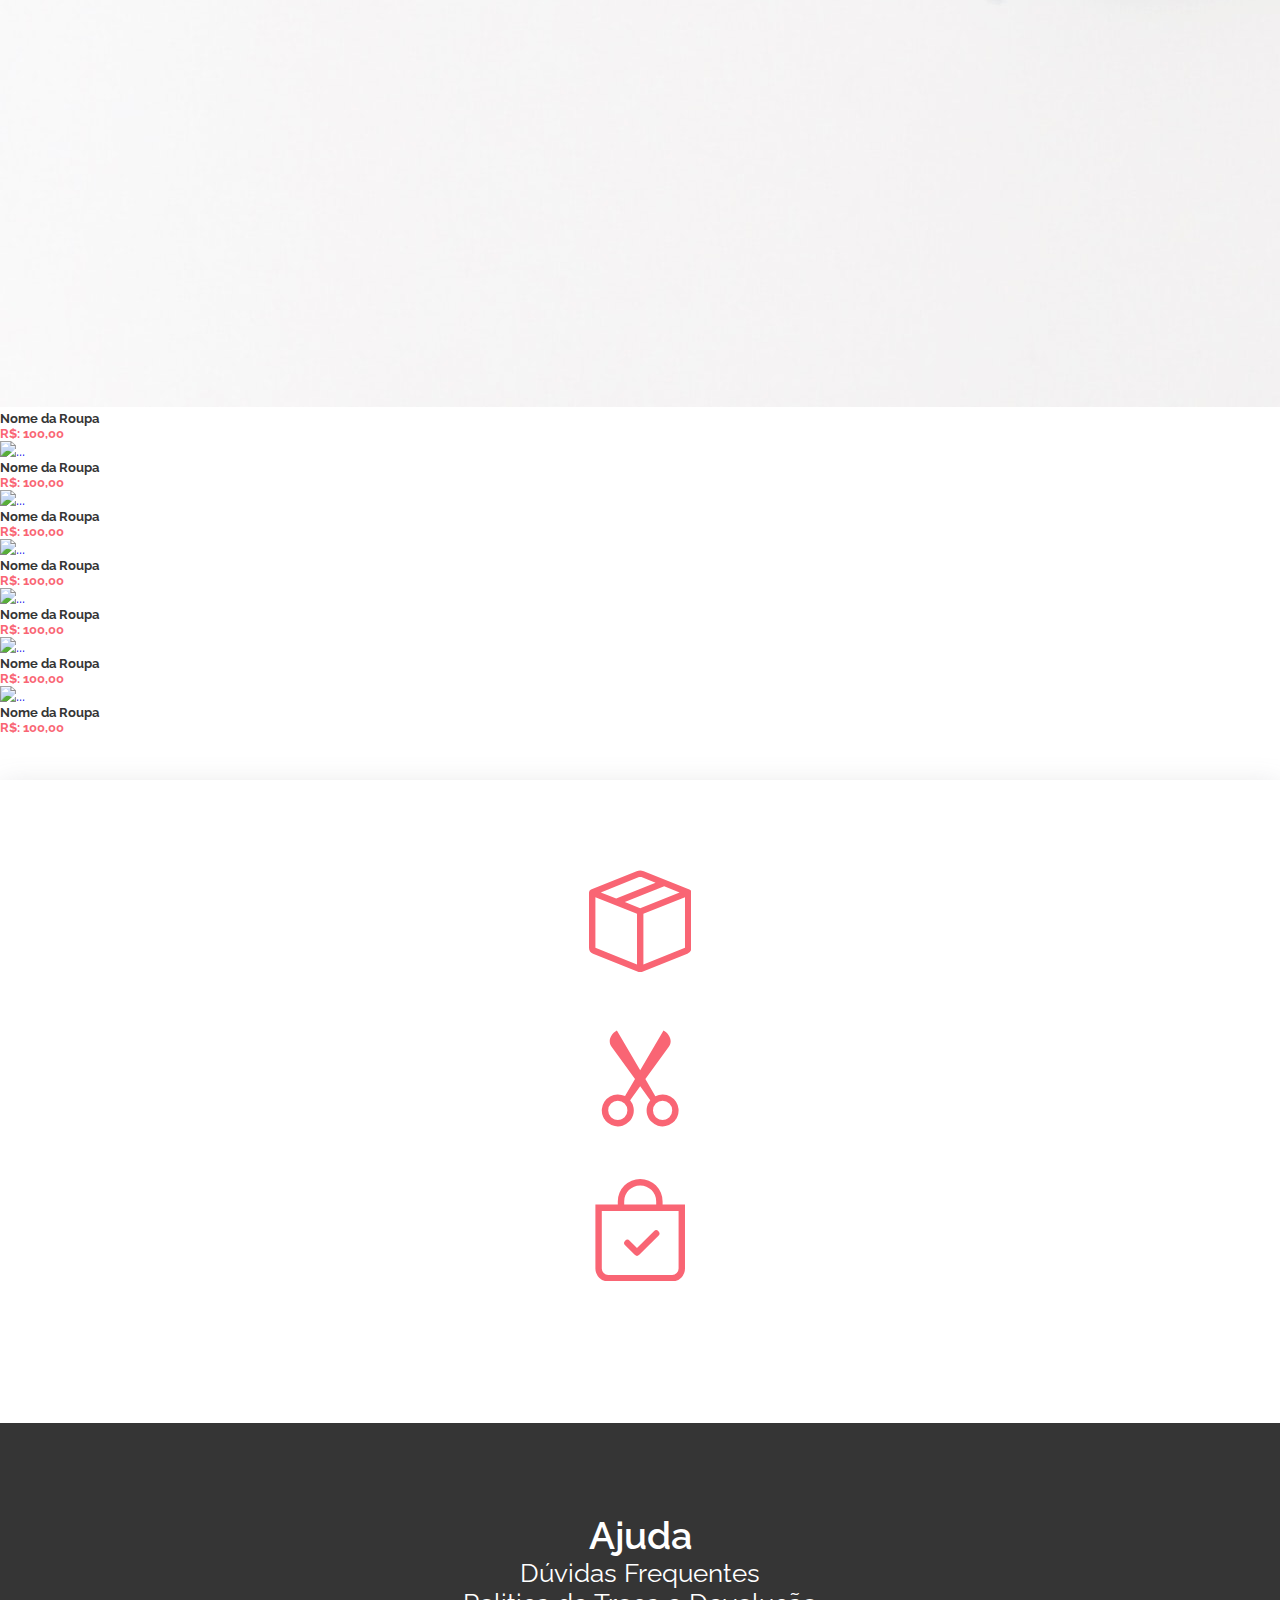
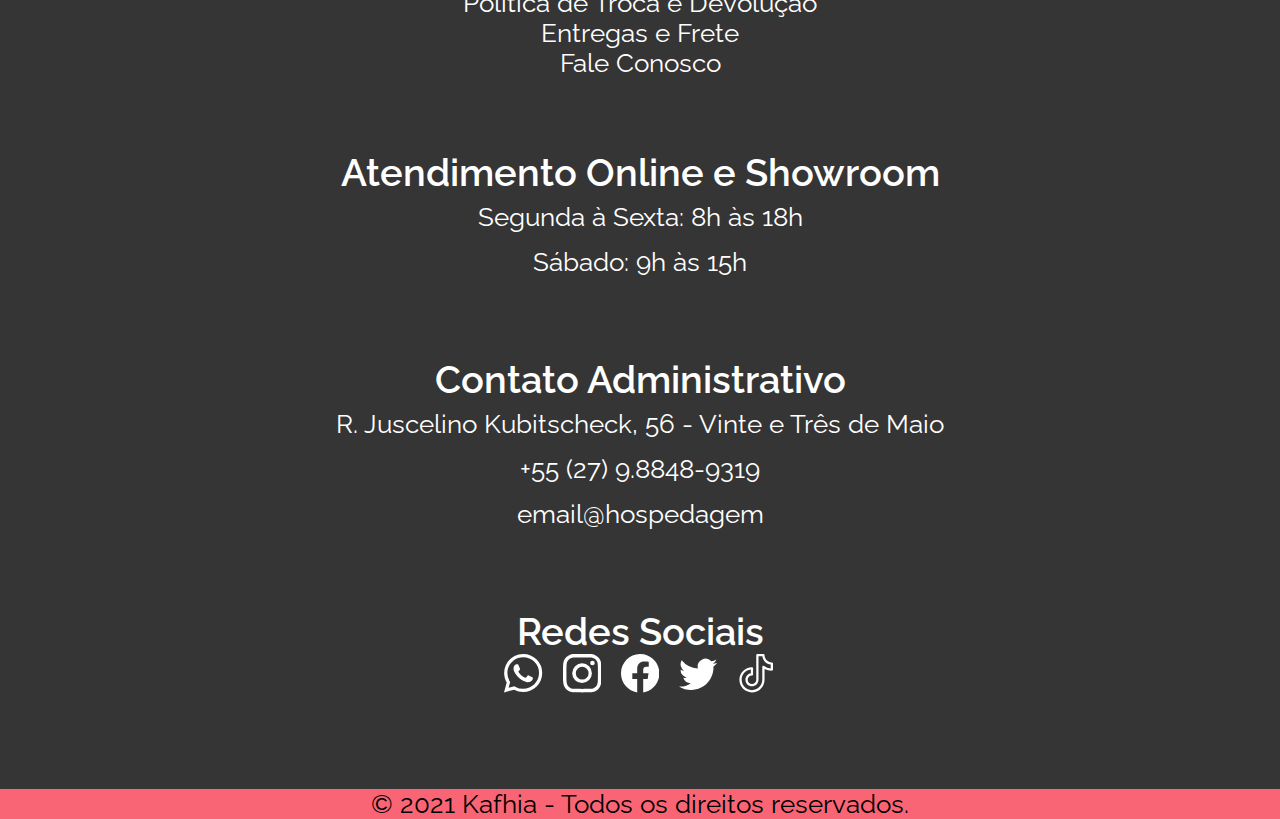
==== commit 95e114ac: "21/05/2021" ====
--- a/index.html
+++ b/index.html
@@ -38,7 +38,7 @@
       <div id="home">
          <div class="cabecalho">
             <div class="logo"></div>
-            <nav class="navbar navbar-expand-lg navbar-light">
+            <nav class="navbar navbar-expand-xl navbar-light">
                <div class="container-fluid justify-content-center">
                   <button class="navbar-toggler" type="button" data-bs-toggle="collapse" data-bs-target="#navbarNav" aria-controls="navbarNav" aria-expanded="false" aria-label="Toggle navigation">
                   <span class="navbar-toggler-icon"></span>
@@ -109,7 +109,7 @@
       <div id="novidades">
          <h1 class="novidades-titulo">NOVIDADES</h1>
          <div class="container-xxl">
-            <div class="row row-cols-1 row-cols-md-4 g-4">
+            <div class="row row-cols-2 row-cols-sm-3 row-cols-md-4 g-4">
                <div class="col">
                   <a href="#" class="card-link">
                      <div class="card text-center">
@@ -203,7 +203,7 @@
       </div>
       <div id="informacoes">
          <div class="container-fluid">
-            <div class="row row-cols-1 row-cols-md-3">
+            <div class="row row-cols-1 row-cols-lg-1 row-cols-xl-3">
                <div class="col">
                   <div class="icone">
                      <svg xmlns="http://www.w3.org/2000/svg" role="img" aria-label="Icone de entregas" width="16" height="16" fill="currentColor" class="bi bi-box-seam" viewBox="0 0 16 16">
@@ -234,7 +234,7 @@
       </div>
       <div id="rodape">
          <div class="container-xxl">
-            <div class="row row-cols-1 row-cols-md-3">
+            <div class="row row-cols-1 row-cols-lg-1 row-cols-xl-3 justify-content-center">
                <div class="col">
                   <h3 class="rodape-titulo">Ajuda</h3>
                   <a href="#" class="rodape-link">
@@ -254,7 +254,14 @@
                   <h3 class="rodape-titulo rodape-titulo-padding">Atendimento Online e Showroom</h3>
                   <p class="rodape-texto">Segunda à Sexta: 8h às 18h</p>
                   <p class="rodape-texto">Sábado: 9h às 15h</p>
-                  <br>
+               </div>
+               <div class="col">
+                  <h3 class="rodape-titulo rodape-titulo-padding">Contato Administrativo</h3>
+                  <p class="rodape-texto">R. Juscelino Kubitscheck, 56 - Vinte e Três de Maio</p>
+                  <p class="rodape-texto"><a href="tel:+55027988489319" class="rodape-link">+55 (27) 9.8848-9319</a></p>
+                  <p class="rodape-texto"><a href="mailto:email@hospedagem" class="rodape-link">email@hospedagem</a></p>
+               </div>
+               <div class="col">
                   <h3 class="rodape-titulo rodape-titulo-padding">Redes Sociais</h3>
                   <a href="https://api.whatsapp.com/send?phone=5527988489319&text=Ol%C3%A1%2C%20eu%20cheguei%20at%C3%A9%20aqui%20atrav%C3%A9s%20do%20seu%20site!" class="rodape-link">
                      <svg xmlns="http://www.w3.org/2000/svg" role="img" aria-label="Icone do whatsapp" width="16" height="16" fill="currentColor" class="bi bi-whatsapp" viewBox="0 0 16 16">
@@ -282,15 +289,12 @@
                      </svg>
                   </a>
                </div>
-               <div class="col">
-                  <h3 class="rodape-titulo rodape-titulo-padding">Contato Administrativo</h3>
-                  <p class="rodape-texto">R. Juscelino Kubitscheck, 56 - Vinte e Três de Maio</p>
-                  <p class="rodape-texto"><a href="tel:+55027988489319" class="rodape-link">+55 (27) 9.8848-9319</a></p>
-                  <p class="rodape-texto"><a href="mailto:email@hospedagem" class="rodape-link">email@hospedagem</a></p>
-               </div>
             </div>
          </div>
       </div>
+      <div class="container-fluid direitos-autorais">
+            <span class="direitos-autorais-texto">© 2021 Kafhia - Todos os direitos reservados.</span>
+         </div>
       <script type="text/javascript" src="script/script.js"></script>
       <script src="https://cdn.jsdelivr.net/npm/bootstrap@5.0.1/dist/js/bootstrap.bundle.min.js" integrity="sha384-gtEjrD/SeCtmISkJkNUaaKMoLD0//ElJ19smozuHV6z3Iehds+3Ulb9Bn9Plx0x4" crossorigin="anonymous"></script>
    </body>
--- a/style/style.css
+++ b/style/style.css
@@ -28,7 +28,9 @@
     --rodape-size-icone: 5vw;
     --rodape-margin-icone: 3vw;
     --rodape-titulo-padding: 10vh;
-    --rodape-text-line-height: 1vh;
+    --rodape-text-line-height: 5vh;
+    --font-size-rodape-texto: 3vw;
+    --font-size-direitos-autorais: 2.5vw;
 }
 @media (min-width: 768px) {
 	:root {
@@ -46,13 +48,15 @@
 	    --padding-linhas: 0vh;
 	    /* RODAPÉ */
 	    --font-size-rodape-titulo: 3vw;
+	    --font-size-rodape-texto: 2vw;
 	    --rodape-size-icone: 3vw;
 	    --rodape-margin-icone: 0.5vw;
-	    --rodape-titulo-padding: 0vh;
+	    --rodape-titulo-padding: 8vh;
 	    --rodape-text-line-height: 5vh;
-	}
-}
-@media (min-width: 768px) and (orientation: portrait) {
+	    --font-size-direitos-autorais: 2vw;
+	}
+}
+@media (min-width: 1360px) {
 	:root {
 	    /* NAVBAR */
 	    --fontsize-navbar-link: 1.5vw;
@@ -69,27 +73,10 @@
 	    /* RODAPÉ */
 	    --font-size-rodape-titulo: 2vw;
 	    --rodape-size-icone: 2vw;
-	    --rodape-text-line-height: 1vh;
-	}
-}
-@media (min-width: 1360px) {
-	:root {
-	    /* NAVBAR */
-	    --fontsize-navbar-link: 1.5vw;
-	    /* CAROUSEL */
-	    --font-size-carousel-title: 7vw;
-	    --font-size-carousel-subtitle: 3vw;
-	    /* NOVIDADES */
-	    --margin-novidades-titulo: 5vh;
-	    --fontsize-novidades-titulo: 5vw;
-	    /* INFORMAÇOES */
-	    --padding-informacoes: 5vh;
-	    --font-size-texto-informacoes: 2vw;
-	    --size-icone-informacoes: 6vw;
-	    /* RODAPÉ */
-	    --font-size-rodape-titulo: 2vw;
-	    --rodape-size-icone: 2vw;
-	    --rodape-text-line-height: 1vh;
+	    --rodape-text-line-height: 3vh;
+	    --font-size-rodape-texto: 1.5vw;
+	    --rodape-titulo-padding: 0vh;
+	    --font-size-direitos-autorais: 1.5vw;
 	}
 }
 @media (min-width: 1920px) {
@@ -98,7 +85,7 @@
 	    --fontsize-navbar-link: 1.2vw;
 	    /* CAROUSEL */
 	    --font-size-carousel-title: 5vw;
-	    --font-size-carousel-subtitle: 1vw;
+	    --font-size-carousel-subtitle: 1.5vw;
 	    /* NOVIDADES */
 	    --fontsize-novidades-titulo: 3vw;
 	    /* INFORMAÇOES */
@@ -108,6 +95,9 @@
 	    /* RODAPÉ */
 	    --font-size-rodape-titulo: 1.5vw;
 	    --rodape-size-icone: 1.3vw;
+	    --rodape-text-line-height: 2vh;
+	    --font-size-rodape-texto: 1vw;
+	    --font-size-direitos-autorais: 1vw;
 	}
 }
 @media (orientation: portrait) {
@@ -125,11 +115,13 @@
 	    --size-icone-informacoes: 15vw;
 	    --padding-linhas: 5vh;
 	    /* RODAPÉ */
-	    --font-size-rodape-titulo: 6vw;
+	    --font-size-rodape-titulo: 5vw;
 	    --rodape-size-icone: 5vw;
 	    --rodape-margin-icone: 2vw;
 	    --rodape-titulo-padding: 5vh;
 	    --rodape-text-line-height: 3vh;
+    	--font-size-rodape-texto: 3.5vw;
+    	--font-size-direitos-autorais: 3.5vw;
 	}
 }
 * {
@@ -262,6 +254,7 @@
 .rodape-link{
 	text-decoration: none;
 	color: #fff;
+	font-size: var(--font-size-rodape-texto);
 }
 .rodape-link:hover{
 	color: var(--rosa);
@@ -275,7 +268,13 @@
 .rodape-texto{
 	color: #fff;
 	line-height: var(--rodape-text-line-height);
+	font-size: var(--font-size-rodape-texto);
 }
 .rodape-titulo-padding{
 	padding-top: var(--rodape-titulo-padding);
+}
+.direitos-autorais {
+	background-color: var(--rosa);
+	text-align: center;
+	font-size: var(--font-size-direitos-autorais);
 }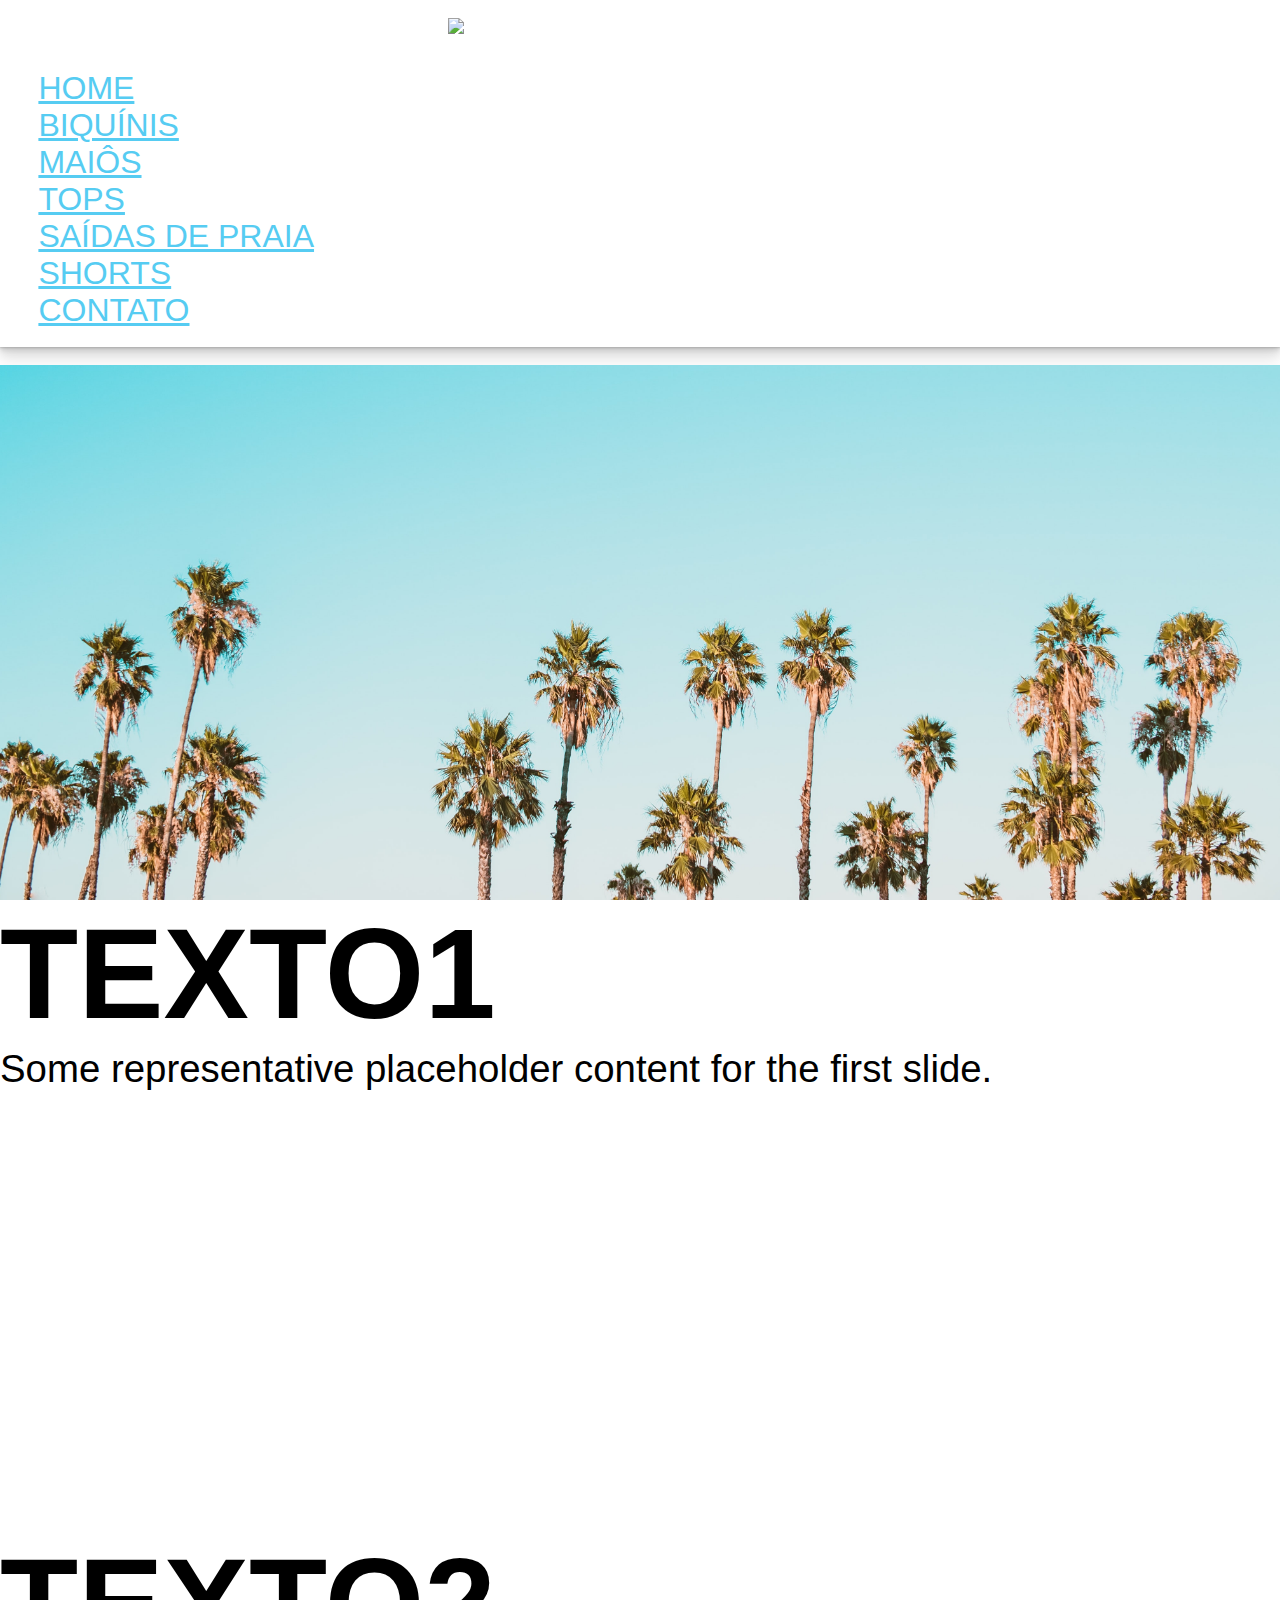
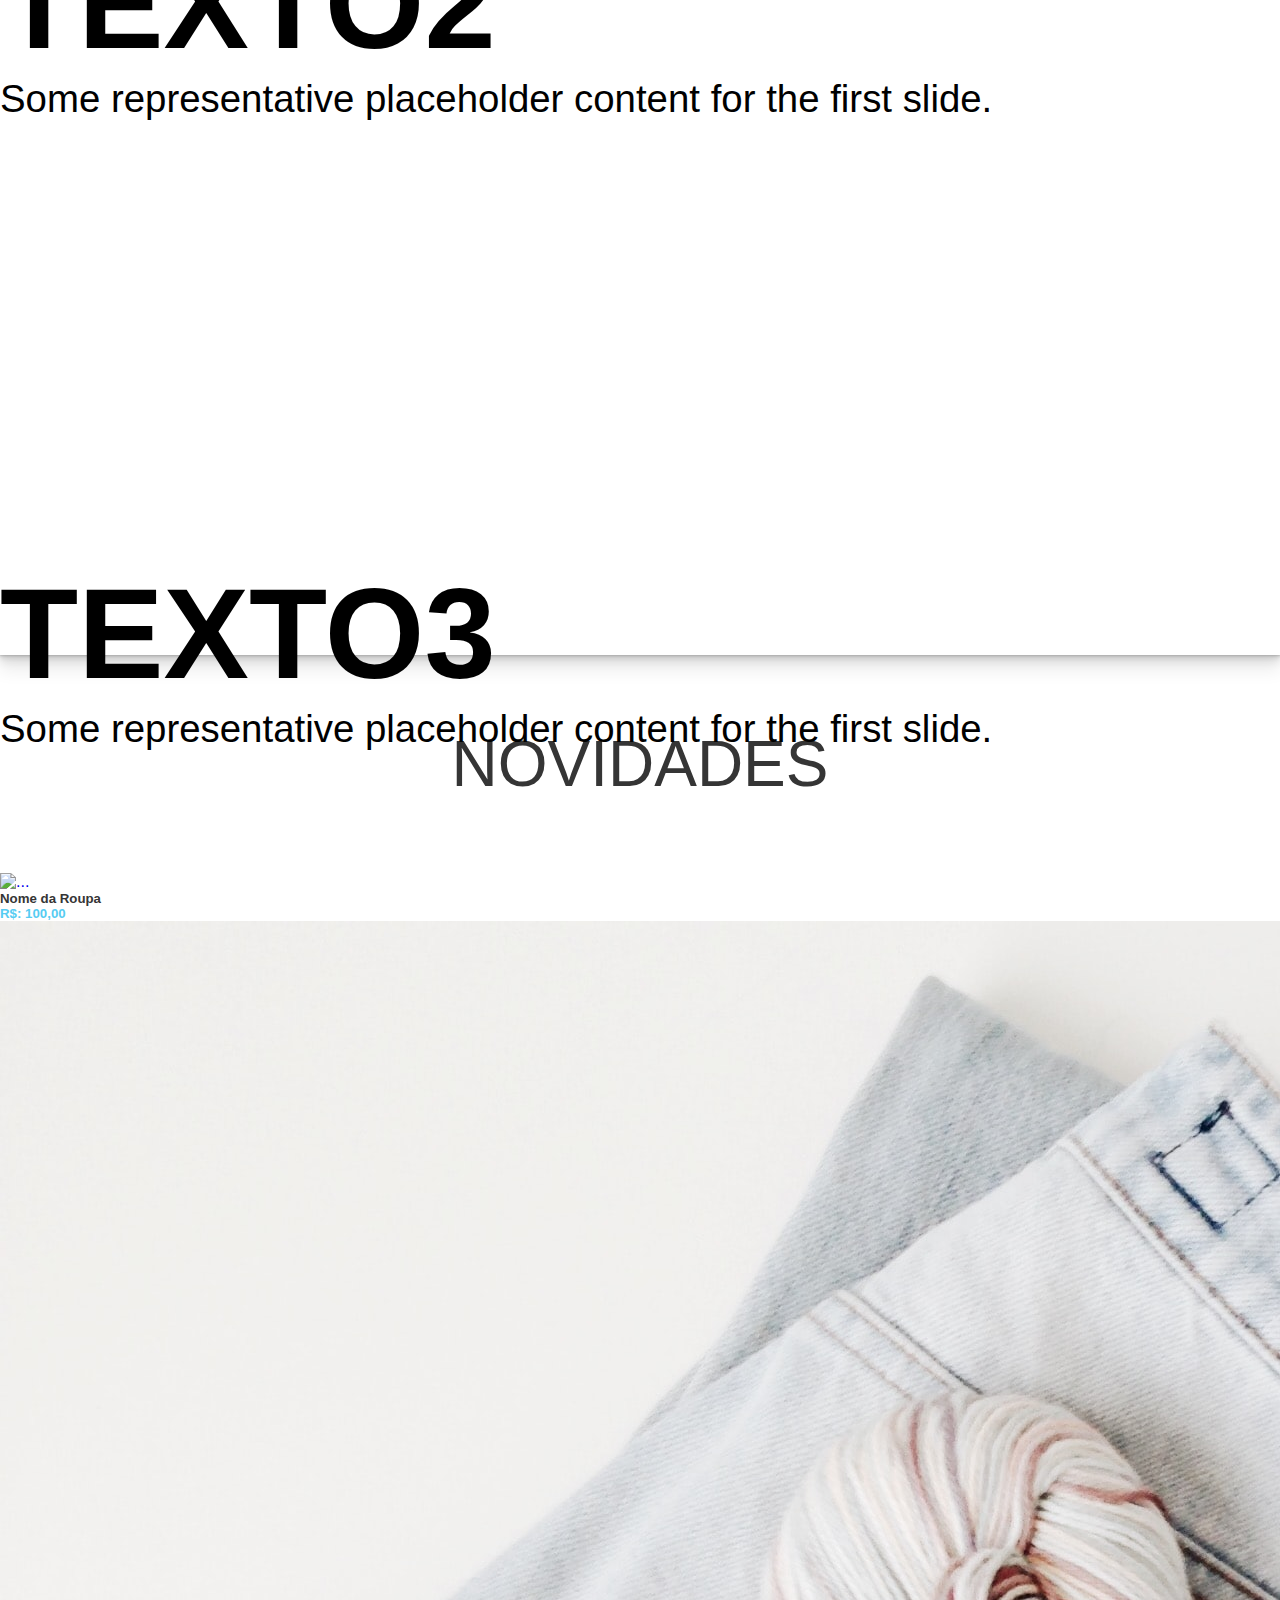
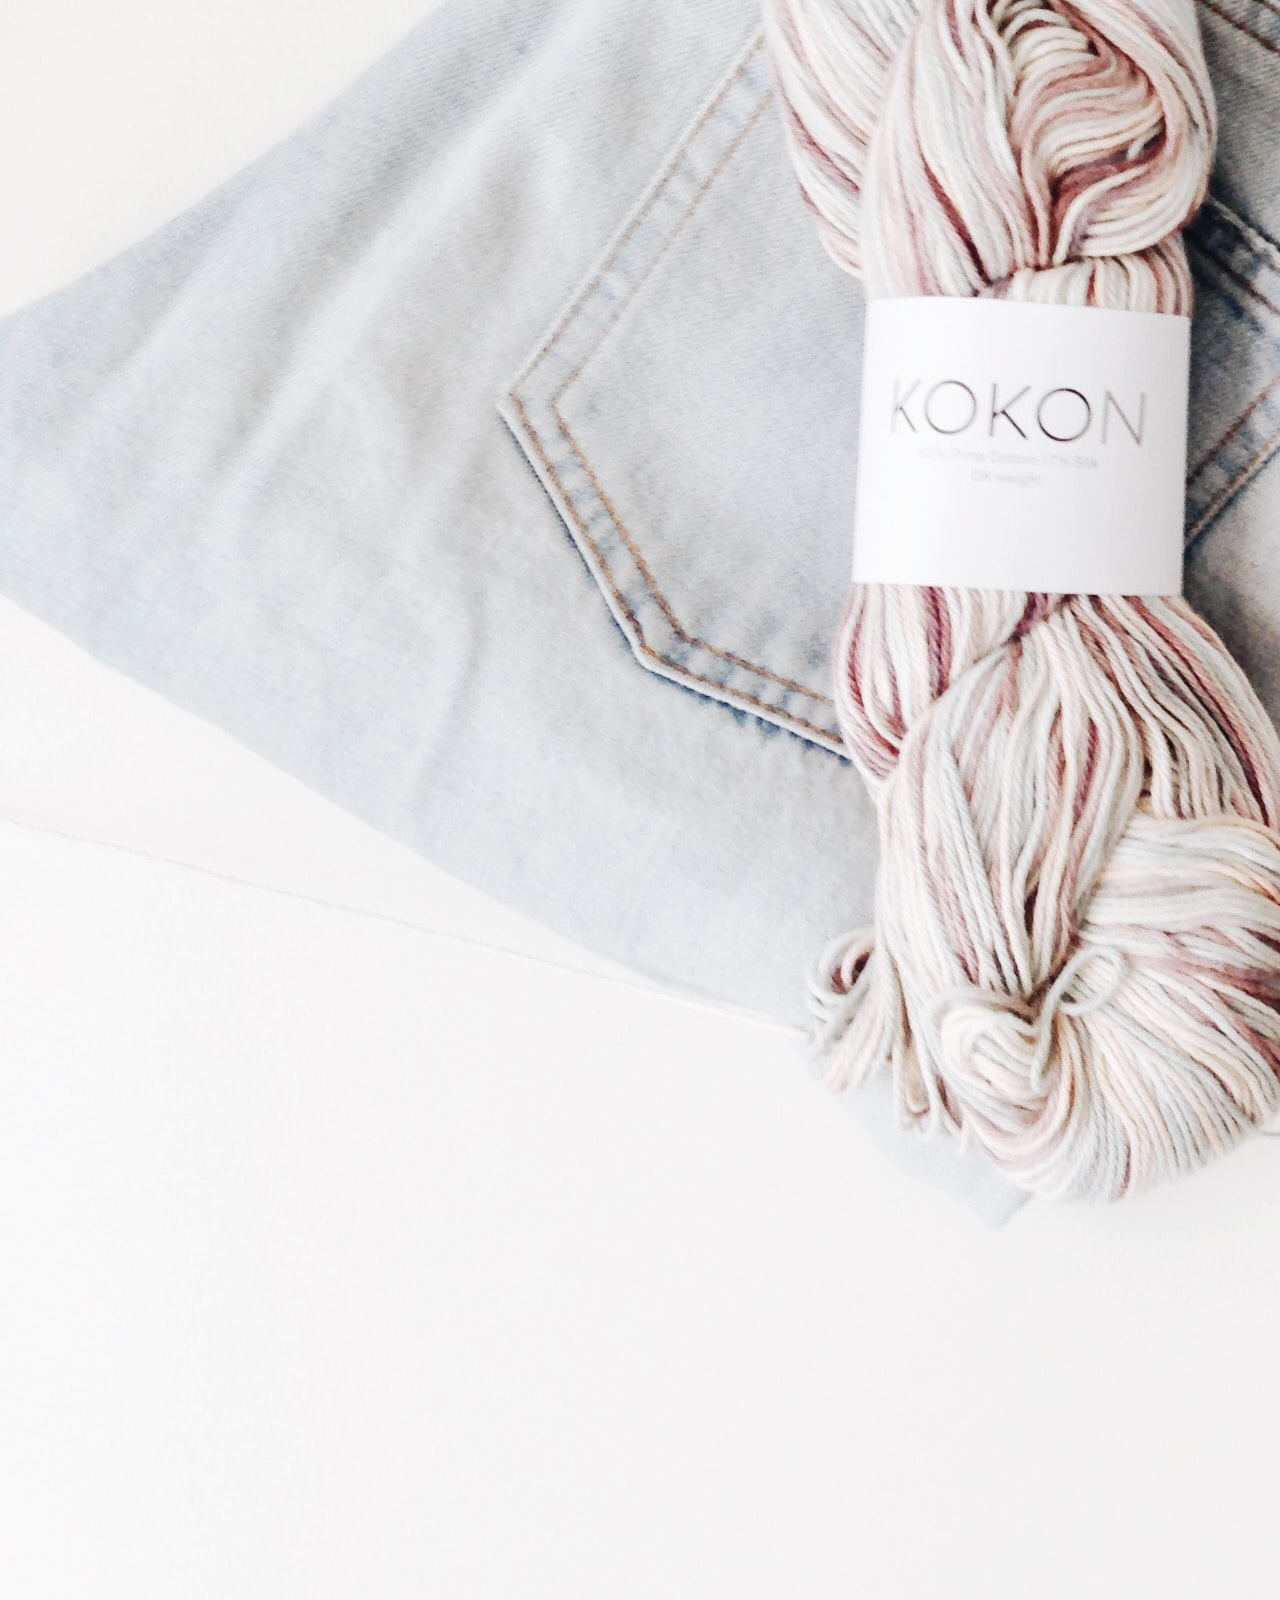
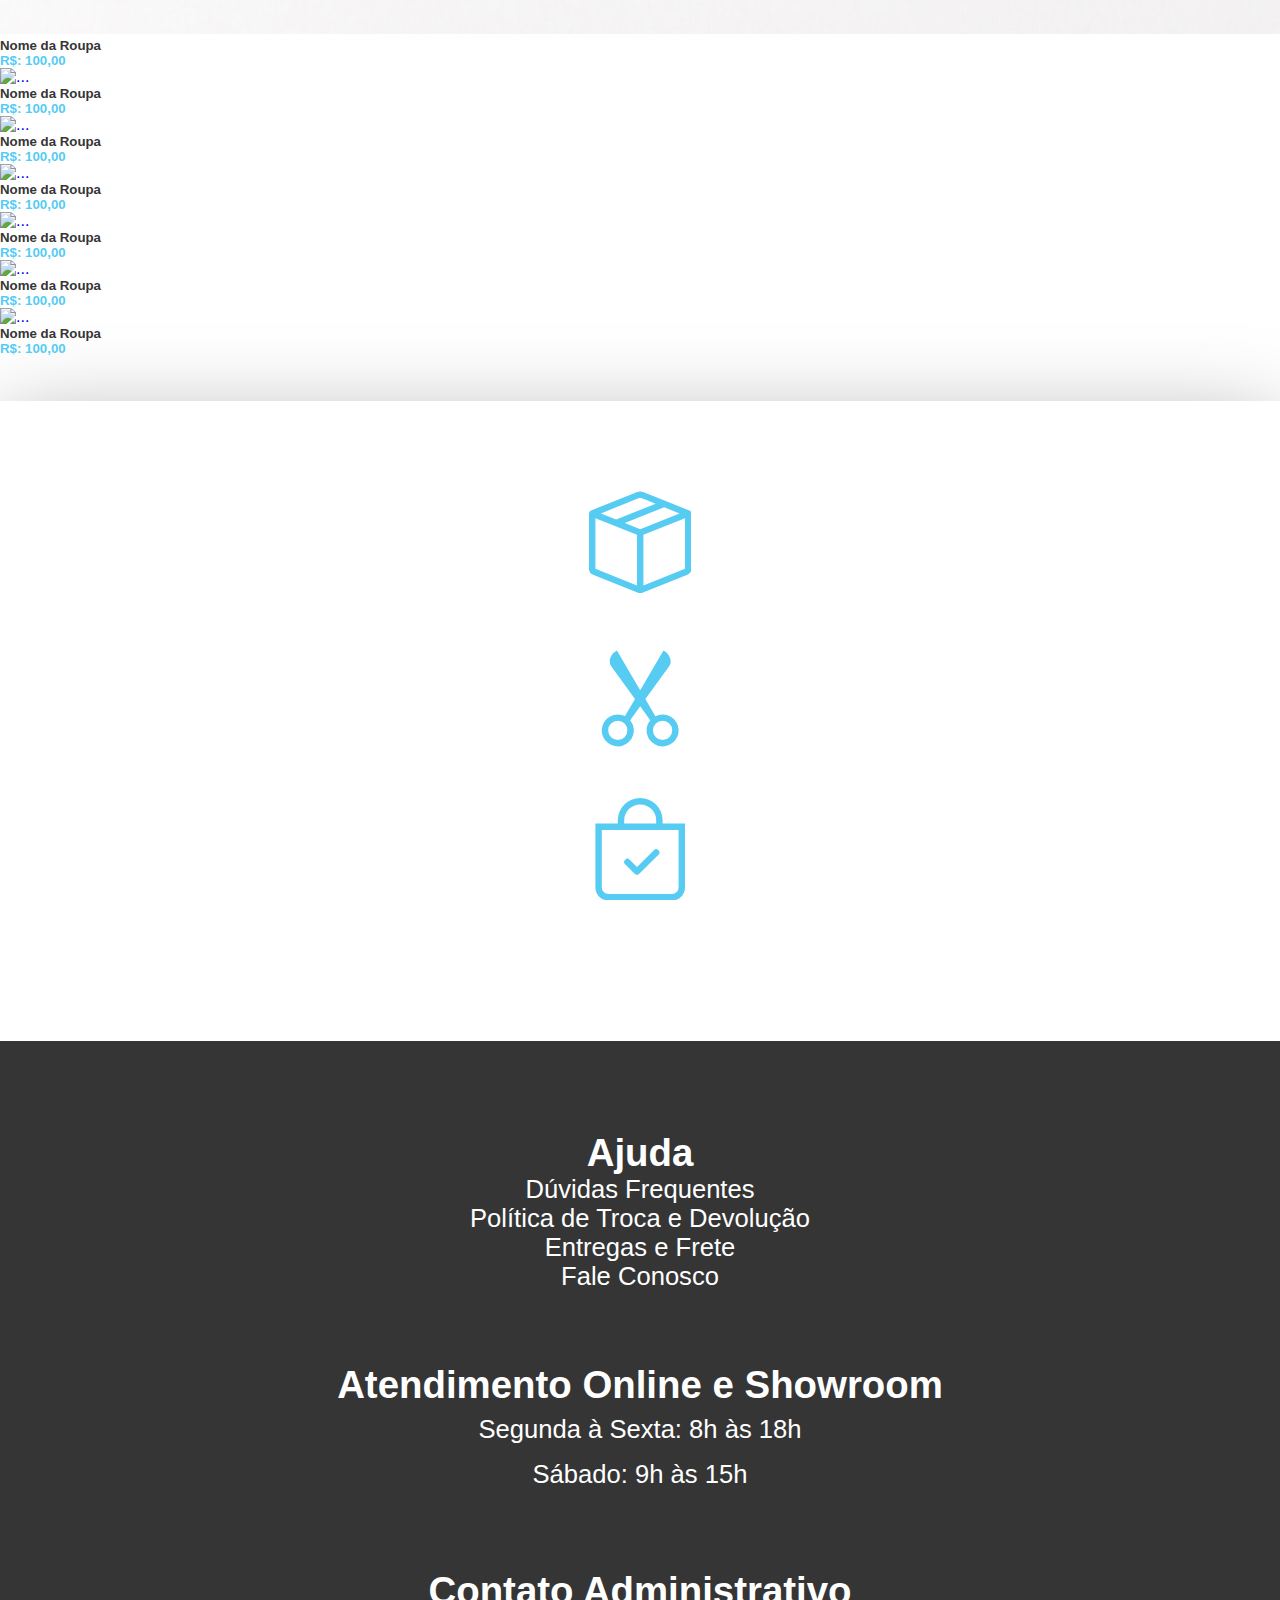
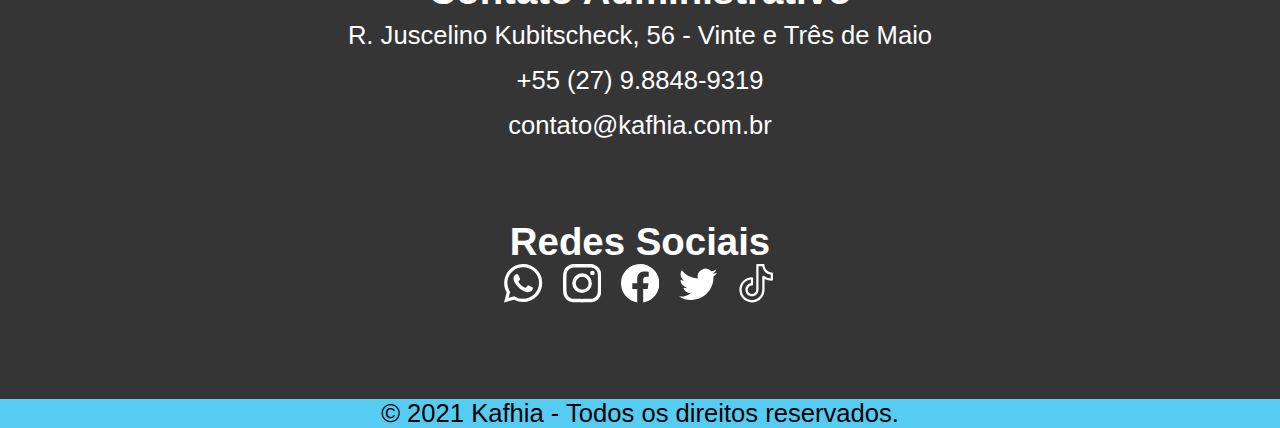
==== commit e1829252: "25/05/2021" ====
--- a/index.html
+++ b/index.html
@@ -1,301 +1,337 @@
 <!DOCTYPE html>
 <html lang="pt-br">
-   <head>
-      <meta charset="utf-8">
-      <meta name="viewport" content="width=device-width, initial-scale=1, shrink-to-fit=no">
-      <meta name="google" content="notranslate">
-      <title>Kafhia - Moda Praia</title>
-      <meta name="robots" content="">
-      <meta name="revisit-after" content="1 day">
-      <meta name="theme-color" content="#F96574">
-      <meta name="thumbnail" content="https://kafhia.com.br/google-card.png">
-      <meta name="description" content="Looks exclusivos, conforto e qualidade. Você sempre linda em todas ocasiões! Compras on-line: biquinis, top, short, Maiô e saídas. Confira! Atendimentos via Whatsapp e email!">
-      <meta name="keywords" content="kafhia,moda,praia,kafhia moda, kafhia moda praia, kafhia praia,paola, lopes, matias, paola lopes, paola matias, paola lopes matias,Kafhia,paola kafhia, kafhia paola,Kafhia moda, Kafhia moda praia,biquinis,tops,shorts,maiô, saídas">
-      <link href="manifest.webmanifest" rel="manifest">
-      <link href="https://kafhia.com.br/" rel="canonical">
-      <meta property="og:title" content="Kafhia - Moda Praia">
-      <meta property="og:type" content="website">
-      <meta property="og:description" content="Looks exclusivos, conforto e qualidade. Você sempre linda em todas ocasiões! Compras on-line: biquinis, top, short, Maiô e saídas. Confira! Atendimentos via Whatsapp e email!">
-      <meta property="og:image:width" content="1240">
-      <meta property="og:image:height" content="650">
-      <meta property="og:image" content="https://kafhia.com.br/images/facebook-card.jpg">
-      <meta property="og:url" content="https://kafhia.com.br/">
-      <meta property="og:site_name" content="Kafhia - Moda Praia">
-      <meta name="twitter:title" content="Kafhia - Moda Praia">
-      <meta name="twitter:card" content="summary_large_image">
-      <meta name="twitter:description" content="Looks exclusivos, conforto e qualidade. Você sempre linda em todas ocasiões! Compras on-line: biquinis, top, short, Maiô e saídas. Confira! Atendimentos via Whatsapp e email!">
-      <meta name="twitter:image" content="https://kafhia.com.br/images/twitter-card.jpg">
-      <meta name="twitter:url" content="https://kafhia.com.br/">
-      <meta name="twitter:site" content="https://kafhia.com.br/">
-      <link rel="icon" href="icon.svg" sizes="any" type="image/svg+xml">
-      <link rel="apple-touch-icon" href="apple-touch-icon.png">
-      <link rel="stylesheet" href="style/style.css">
-      <link href="https://cdn.jsdelivr.net/npm/bootstrap@5.0.1/dist/css/bootstrap.min.css" rel="stylesheet" integrity="sha384-+0n0xVW2eSR5OomGNYDnhzAbDsOXxcvSN1TPprVMTNDbiYZCxYbOOl7+AMvyTG2x" crossorigin="anonymous">
-      <link rel="preconnect" href="https://fonts.gstatic.com">
-      <link href="https://fonts.googleapis.com/css2?family=Raleway:wght@200;400;600&display=swap" rel="stylesheet">
-   </head>
-   <body>
-      <div id="home">
-         <div class="cabecalho">
-            <div class="logo"></div>
-            <nav class="navbar navbar-expand-xl navbar-light">
-               <div class="container-fluid justify-content-center">
-                  <button class="navbar-toggler" type="button" data-bs-toggle="collapse" data-bs-target="#navbarNav" aria-controls="navbarNav" aria-expanded="false" aria-label="Toggle navigation">
-                  <span class="navbar-toggler-icon"></span>
-                  </button>
-                  <div class="collapse navbar-collapse justify-content-center" id="navbarNav">
-                     <ul class="navbar-nav align-items-center">
-                        <li class="nav-item">
-                           <a class="nav-link active" aria-current="page" href="#home">HOME</a>
-                        </li>
-                        <li class="nav-item">
-                           <a class="nav-link" href="#">BIQUÍNIS</a>
-                        </li>
-                        <li class="nav-item">
-                           <a class="nav-link" href="#">MAIÔS</a>
-                        </li>
-                        <li class="nav-item">
-                           <a class="nav-link" href="#">TOPS</a>
-                        </li>
-                        <li class="nav-item">
-                           <a class="nav-link" href="#">SAÍDAS DE PRAIA</a>
-                        </li>
-                        <li class="nav-item">
-                           <a class="nav-link" href="#">SHORTS</a>
-                        </li>
-                        <li class="nav-item">
-                           <a class="nav-link" href="#">CONTATO</a>
-                        </li>
-                        <li class="nav-item">
-                        </li>
-                     </ul>
-                  </div>
-               </div>
-            </nav>
-         </div>
-         <div class="carrosel">
-            <div id="carousel" class="carousel slide carousel-fade" data-bs-touch="false" data-bs-ride="carousel">
-               <div class="carousel-indicators">
-                  <button type="button" data-bs-target="#carousel" data-bs-slide-to="0" class="active" aria-current="true" aria-label="Slide 1"></button>
-                  <button type="button" data-bs-target="#carousel" data-bs-slide-to="1" aria-label="Slide 2"></button>
-                  <button type="button" data-bs-target="#carousel" data-bs-slide-to="2" aria-label="Slide 3"></button>
-               </div>
-               <div class="carousel-inner">
-                  <div class="carousel-item active" data-bs-interval="5000">
-                     <div class="d-block w-100 carrosel-imagem" style="background-image: url(images/image1.jpg);"></div>
-                     <div class="carousel-caption">
-                        <h5>TEXTO1</h5>
-                        <p>Some representative placeholder content for the first slide.</p>
-                     </div>
-                  </div>
-                  <div class="carousel-item" data-bs-interval="5000">
-                     <div class="d-block w-100 carrosel-imagem" style="background-image: url(images/image2.jpg);"></div>
-                     <div class="carousel-caption">
-                        <h5>TEXTO2</h5>
-                        <p>Some representative placeholder content for the first slide.</p>
-                     </div>
-                  </div>
-                  <div class="carousel-item" data-bs-interval="5000">
-                     <div class="d-block w-100 carrosel-imagem" style="background-image: url(images/image3.jpg);"></div>
-                     <div class="carousel-caption">
-                        <h5>TEXTO3</h5>
-                        <p>Some representative placeholder content for the first slide.</p>
-                     </div>
-                  </div>
-               </div>
-            </div>
-         </div>
-      </div>
-      <div id="novidades">
-         <h1 class="novidades-titulo">NOVIDADES</h1>
-         <div class="container-xxl">
-            <div class="row row-cols-2 row-cols-sm-3 row-cols-md-4 g-4">
-               <div class="col">
-                  <a href="#" class="card-link">
-                     <div class="card text-center">
-                        <img src="images/roupa1.jpg" class="card-img-top" alt="...">
-                        <div class="card-body">
-                           <h5 class="card-title">Nome da Roupa</h5>
-                           <h5 class="card-price">R$: 100,00</h5>
-                        </div>
-                     </div>
-                  </a>
-               </div>
-               <div class="col">
-                  <a href="#" class="card-link">
-                     <div class="card text-center">
-                        <img src="images/roupa2.jpg" class="card-img-top" alt="...">
-                        <div class="card-body">
-                           <h5 class="card-title">Nome da Roupa</h5>
-                           <h5 class="card-price">R$: 100,00</h5>
-                        </div>
-                     </div>
-                  </a>
-               </div>
-               <div class="col">
-                  <a href="#" class="card-link">
-                     <div class="card text-center">
-                        <img src="images/roupa1.jpg" class="card-img-top" alt="...">
-                        <div class="card-body">
-                           <h5 class="card-title">Nome da Roupa</h5>
-                           <h5 class="card-price">R$: 100,00</h5>
-                        </div>
-                     </div>
-                  </a>
-               </div>
-               <div class="col">
-                  <a href="#" class="card-link">
-                     <div class="card text-center">
-                        <img src="images/roupa1.jpg" class="card-img-top" alt="...">
-                        <div class="card-body">
-                           <h5 class="card-title">Nome da Roupa</h5>
-                           <h5 class="card-price">R$: 100,00</h5>
-                        </div>
-                     </div>
-                  </a>
-               </div>
-               <div class="col">
-                  <a href="#" class="card-link">
-                     <div class="card text-center">
-                        <img src="images/roupa1.jpg" class="card-img-top" alt="...">
-                        <div class="card-body">
-                           <h5 class="card-title">Nome da Roupa</h5>
-                           <h5 class="card-price">R$: 100,00</h5>
-                        </div>
-                     </div>
-                  </a>
-               </div>
-               <div class="col">
-                  <a href="#" class="card-link">
-                     <div class="card text-center">
-                        <img src="images/roupa1.jpg" class="card-img-top" alt="...">
-                        <div class="card-body">
-                           <h5 class="card-title">Nome da Roupa</h5>
-                           <h5 class="card-price">R$: 100,00</h5>
-                        </div>
-                     </div>
-                  </a>
-               </div>
-               <div class="col">
-                  <a href="#" class="card-link">
-                     <div class="card text-center">
-                        <img src="images/roupa1.jpg" class="card-img-top" alt="...">
-                        <div class="card-body">
-                           <h5 class="card-title">Nome da Roupa</h5>
-                           <h5 class="card-price">R$: 100,00</h5>
-                        </div>
-                     </div>
-                  </a>
-               </div>
-               <div class="col">
-                  <a href="#" class="card-link">
-                     <div class="card text-center">
-                        <img src="images/roupa1.jpg" class="card-img-top" alt="...">
-                        <div class="card-body">
-                           <h5 class="card-title">Nome da Roupa</h5>
-                           <h5 class="card-price">R$: 100,00</h5>
-                        </div>
-                     </div>
-                  </a>
-               </div>
-            </div>
-         </div>
-      </div>
-      <div id="informacoes">
-         <div class="container-fluid">
-            <div class="row row-cols-1 row-cols-lg-1 row-cols-xl-3">
-               <div class="col">
-                  <div class="icone">
-                     <svg xmlns="http://www.w3.org/2000/svg" role="img" aria-label="Icone de entregas" width="16" height="16" fill="currentColor" class="bi bi-box-seam" viewBox="0 0 16 16">
-                        <path d="M8.186 1.113a.5.5 0 0 0-.372 0L1.846 3.5l2.404.961L10.404 2l-2.218-.887zm3.564 1.426L5.596 5 8 5.961 14.154 3.5l-2.404-.961zm3.25 1.7-6.5 2.6v7.922l6.5-2.6V4.24zM7.5 14.762V6.838L1 4.239v7.923l6.5 2.6zM7.443.184a1.5 1.5 0 0 1 1.114 0l7.129 2.852A.5.5 0 0 1 16 3.5v8.662a1 1 0 0 1-.629.928l-7.185 2.874a.5.5 0 0 1-.372 0L.63 13.09a1 1 0 0 1-.63-.928V3.5a.5.5 0 0 1 .314-.464L7.443.184z"/>
-                     </svg>
-                     <p>Entregas para todo o brasil</p>
-                  </div>
-               </div>
-               <div class="col linha">
-                  <div class="icone">
-                     <svg xmlns="http://www.w3.org/2000/svg" role="img" aria-label="Icone de tesoura" width="16" height="16" fill="currentColor" class="bi bi-scissors" viewBox="0 0 16 16">
-                        <path d="M3.5 3.5c-.614-.884-.074-1.962.858-2.5L8 7.226 11.642 1c.932.538 1.472 1.616.858 2.5L8.81 8.61l1.556 2.661a2.5 2.5 0 1 1-.794.637L8 9.73l-1.572 2.177a2.5 2.5 0 1 1-.794-.637L7.19 8.61 3.5 3.5zm2.5 10a1.5 1.5 0 1 0-3 0 1.5 1.5 0 0 0 3 0zm7 0a1.5 1.5 0 1 0-3 0 1.5 1.5 0 0 0 3 0z"/>
-                     </svg>
-                     <p>Produção própria</p>
-                  </div>
-               </div>
-               <div class="col">
-                  <div class="icone">
-                     <svg xmlns="http://www.w3.org/2000/svg" role="img" aria-label="Icone de sacola de compras" width="16" height="16" fill="currentColor" class="bi bi-bag-check" viewBox="0 0 16 16">
-                        <path fill-rule="evenodd" d="M10.854 8.146a.5.5 0 0 1 0 .708l-3 3a.5.5 0 0 1-.708 0l-1.5-1.5a.5.5 0 0 1 .708-.708L7.5 10.793l2.646-2.647a.5.5 0 0 1 .708 0z"/>
-                        <path d="M8 1a2.5 2.5 0 0 1 2.5 2.5V4h-5v-.5A2.5 2.5 0 0 1 8 1zm3.5 3v-.5a3.5 3.5 0 1 0-7 0V4H1v10a2 2 0 0 0 2 2h10a2 2 0 0 0 2-2V4h-3.5zM2 5h12v9a1 1 0 0 1-1 1H3a1 1 0 0 1-1-1V5z"/>
-                     </svg>
-                     <p>Retirada de produto no showroom</p>
-                  </div>
-               </div>
-            </div>
-         </div>
-      </div>
-      <div id="rodape">
-         <div class="container-xxl">
-            <div class="row row-cols-1 row-cols-lg-1 row-cols-xl-3 justify-content-center">
-               <div class="col">
-                  <h3 class="rodape-titulo">Ajuda</h3>
-                  <a href="#" class="rodape-link">
-                     <p>Dúvidas Frequentes</p>
-                  </a>
-                  <a href="#" class="rodape-link">
-                     <p>Politica de Troca e Devolução</p>
-                  </a>
-                  <a href="#" class="rodape-link">
-                     <p>Entregas e Frete</p>
-                  </a>
-                  <a href="#" class="rodape-link">
-                     <p>Fale Conosco</p>
-                  </a>
-               </div>
-               <div class="col">
-                  <h3 class="rodape-titulo rodape-titulo-padding">Atendimento Online e Showroom</h3>
-                  <p class="rodape-texto">Segunda à Sexta: 8h às 18h</p>
-                  <p class="rodape-texto">Sábado: 9h às 15h</p>
-               </div>
-               <div class="col">
-                  <h3 class="rodape-titulo rodape-titulo-padding">Contato Administrativo</h3>
-                  <p class="rodape-texto">R. Juscelino Kubitscheck, 56 - Vinte e Três de Maio</p>
-                  <p class="rodape-texto"><a href="tel:+55027988489319" class="rodape-link">+55 (27) 9.8848-9319</a></p>
-                  <p class="rodape-texto"><a href="mailto:email@hospedagem" class="rodape-link">email@hospedagem</a></p>
-               </div>
-               <div class="col">
-                  <h3 class="rodape-titulo rodape-titulo-padding">Redes Sociais</h3>
-                  <a href="https://api.whatsapp.com/send?phone=5527988489319&text=Ol%C3%A1%2C%20eu%20cheguei%20at%C3%A9%20aqui%20atrav%C3%A9s%20do%20seu%20site!" class="rodape-link">
-                     <svg xmlns="http://www.w3.org/2000/svg" role="img" aria-label="Icone do whatsapp" width="16" height="16" fill="currentColor" class="bi bi-whatsapp" viewBox="0 0 16 16">
-                        <path d="M13.601 2.326A7.854 7.854 0 0 0 7.994 0C3.627 0 .068 3.558.064 7.926c0 1.399.366 2.76 1.057 3.965L0 16l4.204-1.102a7.933 7.933 0 0 0 3.79.965h.004c4.368 0 7.926-3.558 7.93-7.93A7.898 7.898 0 0 0 13.6 2.326zM7.994 14.521a6.573 6.573 0 0 1-3.356-.92l-.24-.144-2.494.654.666-2.433-.156-.251a6.56 6.56 0 0 1-1.007-3.505c0-3.626 2.957-6.584 6.591-6.584a6.56 6.56 0 0 1 4.66 1.931 6.557 6.557 0 0 1 1.928 4.66c-.004 3.639-2.961 6.592-6.592 6.592zm3.615-4.934c-.197-.099-1.17-.578-1.353-.646-.182-.065-.315-.099-.445.099-.133.197-.513.646-.627.775-.114.133-.232.148-.43.05-.197-.1-.836-.308-1.592-.985-.59-.525-.985-1.175-1.103-1.372-.114-.198-.011-.304.088-.403.087-.088.197-.232.296-.346.1-.114.133-.198.198-.33.065-.134.034-.248-.015-.347-.05-.099-.445-1.076-.612-1.47-.16-.389-.323-.335-.445-.34-.114-.007-.247-.007-.38-.007a.729.729 0 0 0-.529.247c-.182.198-.691.677-.691 1.654 0 .977.71 1.916.81 2.049.098.133 1.394 2.132 3.383 2.992.47.205.84.326 1.129.418.475.152.904.129 1.246.08.38-.058 1.171-.48 1.338-.943.164-.464.164-.86.114-.943-.049-.084-.182-.133-.38-.232z"/>
-                     </svg>
-                  </a>
-                  <a href="https://www.instagram.com/kafhia_/" class="rodape-link">
-                     <svg xmlns="http://www.w3.org/2000/svg" role="img" aria-label="Icone do instagram" width="16" height="16" fill="currentColor" class="bi bi-instagram" viewBox="0 0 16 16">
-                        <path d="M8 0C5.829 0 5.556.01 4.703.048 3.85.088 3.269.222 2.76.42a3.917 3.917 0 0 0-1.417.923A3.927 3.927 0 0 0 .42 2.76C.222 3.268.087 3.85.048 4.7.01 5.555 0 5.827 0 8.001c0 2.172.01 2.444.048 3.297.04.852.174 1.433.372 1.942.205.526.478.972.923 1.417.444.445.89.719 1.416.923.51.198 1.09.333 1.942.372C5.555 15.99 5.827 16 8 16s2.444-.01 3.298-.048c.851-.04 1.434-.174 1.943-.372a3.916 3.916 0 0 0 1.416-.923c.445-.445.718-.891.923-1.417.197-.509.332-1.09.372-1.942C15.99 10.445 16 10.173 16 8s-.01-2.445-.048-3.299c-.04-.851-.175-1.433-.372-1.941a3.926 3.926 0 0 0-.923-1.417A3.911 3.911 0 0 0 13.24.42c-.51-.198-1.092-.333-1.943-.372C10.443.01 10.172 0 7.998 0h.003zm-.717 1.442h.718c2.136 0 2.389.007 3.232.046.78.035 1.204.166 1.486.275.373.145.64.319.92.599.28.28.453.546.598.92.11.281.24.705.275 1.485.039.843.047 1.096.047 3.231s-.008 2.389-.047 3.232c-.035.78-.166 1.203-.275 1.485a2.47 2.47 0 0 1-.599.919c-.28.28-.546.453-.92.598-.28.11-.704.24-1.485.276-.843.038-1.096.047-3.232.047s-2.39-.009-3.233-.047c-.78-.036-1.203-.166-1.485-.276a2.478 2.478 0 0 1-.92-.598 2.48 2.48 0 0 1-.6-.92c-.109-.281-.24-.705-.275-1.485-.038-.843-.046-1.096-.046-3.233 0-2.136.008-2.388.046-3.231.036-.78.166-1.204.276-1.486.145-.373.319-.64.599-.92.28-.28.546-.453.92-.598.282-.11.705-.24 1.485-.276.738-.034 1.024-.044 2.515-.045v.002zm4.988 1.328a.96.96 0 1 0 0 1.92.96.96 0 0 0 0-1.92zm-4.27 1.122a4.109 4.109 0 1 0 0 8.217 4.109 4.109 0 0 0 0-8.217zm0 1.441a2.667 2.667 0 1 1 0 5.334 2.667 2.667 0 0 1 0-5.334z"/>
-                     </svg>
-                  </a>
-                  <a href="https://www.facebook.com/Kafhia-112561510595381/" class="rodape-link">
-                     <svg xmlns="http://www.w3.org/2000/svg" role="img" aria-label="Icone do facebook" width="16" height="16" fill="currentColor" class="bi bi-facebook" viewBox="0 0 16 16">
-                        <path d="M16 8.049c0-4.446-3.582-8.05-8-8.05C3.58 0-.002 3.603-.002 8.05c0 4.017 2.926 7.347 6.75 7.951v-5.625h-2.03V8.05H6.75V6.275c0-2.017 1.195-3.131 3.022-3.131.876 0 1.791.157 1.791.157v1.98h-1.009c-.993 0-1.303.621-1.303 1.258v1.51h2.218l-.354 2.326H9.25V16c3.824-.604 6.75-3.934 6.75-7.951z"/>
-                     </svg>
-                  </a>
-                  <a href="" class="rodape-link">
-                     <svg xmlns="http://www.w3.org/2000/svg" role="img" aria-label="Icone do twitter" width="16" height="16" fill="currentColor" class="bi bi-twitter" viewBox="0 0 16 16">
-                       <path d="M5.026 15c6.038 0 9.341-5.003 9.341-9.334 0-.14 0-.282-.006-.422A6.685 6.685 0 0 0 16 3.542a6.658 6.658 0 0 1-1.889.518 3.301 3.301 0 0 0 1.447-1.817 6.533 6.533 0 0 1-2.087.793A3.286 3.286 0 0 0 7.875 6.03a9.325 9.325 0 0 1-6.767-3.429 3.289 3.289 0 0 0 1.018 4.382A3.323 3.323 0 0 1 .64 6.575v.045a3.288 3.288 0 0 0 2.632 3.218 3.203 3.203 0 0 1-.865.115 3.23 3.23 0 0 1-.614-.057 3.283 3.283 0 0 0 3.067 2.277A6.588 6.588 0 0 1 .78 13.58a6.32 6.32 0 0 1-.78-.045A9.344 9.344 0 0 0 5.026 15z"/>
-                     </svg>
-                  </a>
-                  <a href="" class="rodape-link">
-                     <svg xmlns="http://www.w3.org/2000/svg" role="img" aria-label="Icone do tiktok" width="16" height="16" fill="currentColor" viewBox="-32 0 512 512">
-                        <path d="M432.73 112.46c-53.74 0-97.46-43.72-97.46-97.46a15 15 0 00-15-15h-80.34a15 15 0 00-15 15v329.37c0 31.6-25.7 57.3-57.3 57.3-31.6 0-57.3-25.7-57.3-57.3 0-31.6 25.7-57.3 57.3-57.3a15 15 0 0015-15v-80.34a15 15 0 00-15-15C75.2 176.73 0 251.93 0 344.37 0 436.8 75.2 512 167.63 512c92.44 0 167.64-75.2 167.64-167.63v-145.8a206.35 206.35 0 0097.46 24.23 15 15 0 0015-15v-80.34a15 15 0 00-15-15zm-15 79.72a176.3 176.3 0 01-88.7-32.75 14.99 14.99 0 00-23.76 12.18v172.76c0 75.89-61.75 137.63-137.64 137.63C91.74 482 30 420.26 30 344.37c0-70.83 53.77-129.33 122.63-136.83v50.82c-41.01 7.13-72.3 42.98-72.3 86 0 48.14 39.17 87.3 87.3 87.3 48.14 0 87.3-39.16 87.3-87.3V30h51.21c6.88 58.32 53.27 104.72 111.6 111.59zm0 0"/>
-                     </svg>
-                  </a>
-               </div>
-            </div>
-         </div>
-      </div>
-      <div class="container-fluid direitos-autorais">
-            <span class="direitos-autorais-texto">© 2021 Kafhia - Todos os direitos reservados.</span>
-         </div>
-      <script type="text/javascript" src="script/script.js"></script>
-      <script src="https://cdn.jsdelivr.net/npm/bootstrap@5.0.1/dist/js/bootstrap.bundle.min.js" integrity="sha384-gtEjrD/SeCtmISkJkNUaaKMoLD0//ElJ19smozuHV6z3Iehds+3Ulb9Bn9Plx0x4" crossorigin="anonymous"></script>
-   </body>
-</html>+    <head>
+        <meta charset="utf-8" />
+        <meta name="viewport" content="width=device-width, initial-scale=1, shrink-to-fit=no" />
+        <meta name="google" content="notranslate" />
+        <title>Kafhia - Moda Praia</title>
+        <meta name="robots" content="" />
+        <meta name="revisit-after" content="1 day" />
+        <meta name="theme-color" content="#56CCF2" />
+        <meta name="thumbnail" content="https://kafhia.com.br/google-card.png" />
+        <meta name="description" content="Looks exclusivos, conforto e qualidade. Você sempre linda em todas ocasiões! Compras on-line: biquinis, top, short, Maiô e saídas. Confira! Atendimentos via Whatsapp e email!" />
+        <meta name="keywords" content="kafhia,moda,praia,kafhia moda, kafhia moda praia, kafhia praia,paola, lopes, matias, paola lopes, paola matias, paola lopes matias,Kafhia,paola kafhia, kafhia paola,Kafhia moda, Kafhia moda praia,biquinis,tops,shorts,maiô, saídas"/>
+        <link href="manifest.webmanifest" rel="manifest" />
+        <link href="https://kafhia.com.br/" rel="canonical" />
+        <meta property="og:title" content="Kafhia - Moda Praia" />
+        <meta property="og:type" content="website" />
+        <meta property="og:description" content="Looks exclusivos, conforto e qualidade. Você sempre linda em todas ocasiões! Compras on-line: biquinis, top, short, Maiô e saídas. Confira! Atendimentos via Whatsapp e email!" />
+        <meta property="og:image:width" content="1240" />
+        <meta property="og:image:height" content="650" />
+        <meta property="og:image" content="https://kafhia.com.br/images/facebook-card.jpg" />
+        <meta property="og:url" content="https://kafhia.com.br/" />
+        <meta property="og:site_name" content="Kafhia - Moda Praia" />
+        <meta name="twitter:title" content="Kafhia - Moda Praia" />
+        <meta name="twitter:card" content="summary_large_image" />
+        <meta name="twitter:description" content="Looks exclusivos, conforto e qualidade. Você sempre linda em todas ocasiões! Compras on-line: biquinis, top, short, Maiô e saídas. Confira! Atendimentos via Whatsapp e email!" />
+        <meta name="twitter:image" content="https://kafhia.com.br/images/twitter-card.jpg" />
+        <meta name="twitter:url" content="https://kafhia.com.br/" />
+        <meta name="twitter:site" content="https://kafhia.com.br/" />
+        <link rel="icon" href="icon.svg" sizes="any" type="image/svg+xml" />
+        <link rel="apple-touch-icon" href="apple-touch-icon.png" />
+        <link href="style/fonts.css" rel="stylesheet"/>
+        <link href="style/bootstrap.css" rel="stylesheet"/>
+        <link rel="stylesheet" href="style/style.css"/>
+    </head>
+    <body>
+        <div id="home">
+            <div class="cabecalho">
+                <div class="logo">
+                    <img src="images/kafhia-logo.svg" />
+                </div>
+                <nav class="navbar navbar-expand-xl navbar-light">
+                    <div class="container-fluid justify-content-center">
+                        <button class="navbar-toggler" type="button" data-bs-toggle="collapse" data-bs-target="#navbarNav" aria-controls="navbarNav" aria-expanded="false" aria-label="Toggle navigation">
+                            <span class="navbar-toggler-icon"></span>
+                        </button>
+                        <div class="collapse navbar-collapse justify-content-center" id="navbarNav">
+                            <ul class="navbar-nav align-items-center">
+                                <li class="nav-item">
+                                    <a class="nav-link active" aria-current="page" href="#home">HOME</a>
+                                </li>
+                                <li class="nav-item">
+                                    <a class="nav-link" href="#">BIQUÍNIS</a>
+                                </li>
+                                <li class="nav-item">
+                                    <a class="nav-link" href="#">MAIÔS</a>
+                                </li>
+                                <li class="nav-item">
+                                    <a class="nav-link" href="#">TOPS</a>
+                                </li>
+                                <li class="nav-item">
+                                    <a class="nav-link" href="#">SAÍDAS DE PRAIA</a>
+                                </li>
+                                <li class="nav-item">
+                                    <a class="nav-link" href="#">SHORTS</a>
+                                </li>
+                                <li class="nav-item">
+                                    <a class="nav-link" href="#">CONTATO</a>
+                                </li>
+                                <li class="nav-item"></li>
+                            </ul>
+                        </div>
+                    </div>
+                </nav>
+            </div>
+            <div class="carrosel">
+                <div id="carousel" class="carousel slide carousel-fade" data-bs-touch="false" data-bs-ride="carousel">
+                    <div class="carousel-indicators">
+                        <button type="button" data-bs-target="#carousel" data-bs-slide-to="0" class="active" aria-current="true" aria-label="Slide 1"></button>
+                        <button type="button" data-bs-target="#carousel" data-bs-slide-to="1" aria-label="Slide 2"></button>
+                        <button type="button" data-bs-target="#carousel" data-bs-slide-to="2" aria-label="Slide 3"></button>
+                    </div>
+                    <div class="carousel-inner">
+                        <div class="carousel-item active" data-bs-interval="5000">
+                            <div class="d-block w-100 carrosel-imagem" style="background-image: url(images/image1.jpg);"></div>
+                            <div class="carousel-caption">
+                                <h5>TEXTO1</h5>
+                                <p>Some representative placeholder content for the first slide.</p>
+                            </div>
+                        </div>
+                        <div class="carousel-item" data-bs-interval="5000">
+                            <div class="d-block w-100 carrosel-imagem" style="background-image: url(images/image2.jpg);"></div>
+                            <div class="carousel-caption">
+                                <h5>TEXTO2</h5>
+                                <p>Some representative placeholder content for the first slide.</p>
+                            </div>
+                        </div>
+                        <div class="carousel-item" data-bs-interval="5000">
+                            <div class="d-block w-100 carrosel-imagem" style="background-image: url(images/image3.jpg);"></div>
+                            <div class="carousel-caption">
+                                <h5>TEXTO3</h5>
+                                <p>Some representative placeholder content for the first slide.</p>
+                            </div>
+                        </div>
+                    </div>
+                </div>
+            </div>
+        </div>
+        <div id="novidades">
+            <h1 class="novidades-titulo">NOVIDADES</h1>
+            <div class="container-xxl">
+                <div class="row row-cols-2 row-cols-sm-3 row-cols-md-4 g-4">
+                    <div class="col">
+                        <a href="#" class="card-link">
+                            <div class="card text-center">
+                                <img src="images/roupa1.jpg" class="card-img-top" alt="..." />
+                                <div class="card-body">
+                                    <h5 class="card-title">Nome da Roupa</h5>
+                                    <h5 class="card-price">R$: 100,00</h5>
+                                </div>
+                            </div>
+                        </a>
+                    </div>
+                    <div class="col">
+                        <a href="#" class="card-link">
+                            <div class="card text-center">
+                                <img src="images/roupa2.jpg" class="card-img-top" alt="..." />
+                                <div class="card-body">
+                                    <h5 class="card-title">Nome da Roupa</h5>
+                                    <h5 class="card-price">R$: 100,00</h5>
+                                </div>
+                            </div>
+                        </a>
+                    </div>
+                    <div class="col">
+                        <a href="#" class="card-link">
+                            <div class="card text-center">
+                                <img src="images/roupa1.jpg" class="card-img-top" alt="..." />
+                                <div class="card-body">
+                                    <h5 class="card-title">Nome da Roupa</h5>
+                                    <h5 class="card-price">R$: 100,00</h5>
+                                </div>
+                            </div>
+                        </a>
+                    </div>
+                    <div class="col">
+                        <a href="#" class="card-link">
+                            <div class="card text-center">
+                                <img src="images/roupa1.jpg" class="card-img-top" alt="..." />
+                                <div class="card-body">
+                                    <h5 class="card-title">Nome da Roupa</h5>
+                                    <h5 class="card-price">R$: 100,00</h5>
+                                </div>
+                            </div>
+                        </a>
+                    </div>
+                    <div class="col">
+                        <a href="#" class="card-link">
+                            <div class="card text-center">
+                                <img src="images/roupa1.jpg" class="card-img-top" alt="..." />
+                                <div class="card-body">
+                                    <h5 class="card-title">Nome da Roupa</h5>
+                                    <h5 class="card-price">R$: 100,00</h5>
+                                </div>
+                            </div>
+                        </a>
+                    </div>
+                    <div class="col">
+                        <a href="#" class="card-link">
+                            <div class="card text-center">
+                                <img src="images/roupa1.jpg" class="card-img-top" alt="..." />
+                                <div class="card-body">
+                                    <h5 class="card-title">Nome da Roupa</h5>
+                                    <h5 class="card-price">R$: 100,00</h5>
+                                </div>
+                            </div>
+                        </a>
+                    </div>
+                    <div class="col">
+                        <a href="#" class="card-link">
+                            <div class="card text-center">
+                                <img src="images/roupa1.jpg" class="card-img-top" alt="..." />
+                                <div class="card-body">
+                                    <h5 class="card-title">Nome da Roupa</h5>
+                                    <h5 class="card-price">R$: 100,00</h5>
+                                </div>
+                            </div>
+                        </a>
+                    </div>
+                    <div class="col">
+                        <a href="#" class="card-link">
+                            <div class="card text-center">
+                                <img src="images/roupa1.jpg" class="card-img-top" alt="..." />
+                                <div class="card-body">
+                                    <h5 class="card-title">Nome da Roupa</h5>
+                                    <h5 class="card-price">R$: 100,00</h5>
+                                </div>
+                            </div>
+                        </a>
+                    </div>
+                </div>
+            </div>
+        </div>
+        <div id="informacoes">
+            <div class="container-fluid">
+                <div class="row row-cols-1 row-cols-lg-1 row-cols-xl-3">
+                    <div class="col">
+                        <div class="icone">
+                            <svg xmlns="http://www.w3.org/2000/svg" role="img" aria-label="Icone de entregas" width="16" height="16" fill="currentColor" class="bi bi-box-seam" viewBox="0 0 16 16">
+                                <path
+                                    d="M8.186 1.113a.5.5 0 0 0-.372 0L1.846 3.5l2.404.961L10.404 2l-2.218-.887zm3.564 1.426L5.596 5 8 5.961 14.154 3.5l-2.404-.961zm3.25 1.7-6.5 2.6v7.922l6.5-2.6V4.24zM7.5 14.762V6.838L1 4.239v7.923l6.5 2.6zM7.443.184a1.5 1.5 0 0 1 1.114 0l7.129 2.852A.5.5 0 0 1 16 3.5v8.662a1 1 0 0 1-.629.928l-7.185 2.874a.5.5 0 0 1-.372 0L.63 13.09a1 1 0 0 1-.63-.928V3.5a.5.5 0 0 1 .314-.464L7.443.184z"
+                                />
+                            </svg>
+                            <p>Entregas para todo o brasil</p>
+                        </div>
+                    </div>
+                    <div class="col informacoes-item-margin">
+                        <div class="icone">
+                            <svg xmlns="http://www.w3.org/2000/svg" role="img" aria-label="Icone de tesoura" width="16" height="16" fill="currentColor" class="bi bi-scissors" viewBox="0 0 16 16">
+                                <path
+                                    d="M3.5 3.5c-.614-.884-.074-1.962.858-2.5L8 7.226 11.642 1c.932.538 1.472 1.616.858 2.5L8.81 8.61l1.556 2.661a2.5 2.5 0 1 1-.794.637L8 9.73l-1.572 2.177a2.5 2.5 0 1 1-.794-.637L7.19 8.61 3.5 3.5zm2.5 10a1.5 1.5 0 1 0-3 0 1.5 1.5 0 0 0 3 0zm7 0a1.5 1.5 0 1 0-3 0 1.5 1.5 0 0 0 3 0z"
+                                />
+                            </svg>
+                            <p>Produção própria</p>
+                        </div>
+                    </div>
+                    <div class="col">
+                        <div class="icone">
+                            <svg xmlns="http://www.w3.org/2000/svg" role="img" aria-label="Icone de sacola de compras" width="16" height="16" fill="currentColor" class="bi bi-bag-check" viewBox="0 0 16 16">
+                                <path fill-rule="evenodd" d="M10.854 8.146a.5.5 0 0 1 0 .708l-3 3a.5.5 0 0 1-.708 0l-1.5-1.5a.5.5 0 0 1 .708-.708L7.5 10.793l2.646-2.647a.5.5 0 0 1 .708 0z" />
+                                <path d="M8 1a2.5 2.5 0 0 1 2.5 2.5V4h-5v-.5A2.5 2.5 0 0 1 8 1zm3.5 3v-.5a3.5 3.5 0 1 0-7 0V4H1v10a2 2 0 0 0 2 2h10a2 2 0 0 0 2-2V4h-3.5zM2 5h12v9a1 1 0 0 1-1 1H3a1 1 0 0 1-1-1V5z" />
+                            </svg>
+                            <p>Retirada de produto no showroom</p>
+                        </div>
+                    </div>
+                </div>
+            </div>
+        </div>
+        <div id="rodape">
+            <div class="container-xxl">
+                <div class="row row-cols-1 row-cols-lg-1 row-cols-xl-3 justify-content-center">
+                    <div class="col">
+                        <h3 class="rodape-titulo">Ajuda</h3>
+                        <a href="#" class="rodape-link">
+                            <p>Dúvidas Frequentes</p>
+                        </a>
+                        <a href="#" class="rodape-link">
+                            <p>Política de Troca e Devolução</p>
+                        </a>
+                        <a href="#" class="rodape-link">
+                            <p>Entregas e Frete</p>
+                        </a>
+                        <a href="#" class="rodape-link">
+                            <p>Fale Conosco</p>
+                        </a>
+                    </div>
+                    <div class="col">
+                        <h3 class="rodape-titulo rodape-titulo-padding">
+                            Atendimento Online e Showroom
+                        </h3>
+                        <p class="rodape-texto">
+                            Segunda à Sexta: 8h às 18h
+                        </p>
+                        <p class="rodape-texto">
+                            Sábado: 9h às 15h
+                        </p>
+                    </div>
+                    <div class="col">
+                        <h3 class="rodape-titulo rodape-titulo-padding">
+                            Contato Administrativo
+                        </h3>
+                        <p class="rodape-texto">
+                            R. Juscelino Kubitscheck, 56 - Vinte e Três de Maio
+                        </p>
+                        <p class="rodape-texto">
+                            <a href="tel:+55027988489319" class="rodape-link">
+                                +55 (27) 9.8848-9319
+                            </a>
+                        </p>
+                        <p class="rodape-texto">
+                            <a href="mailto:contato@kafhia.com.br" class="rodape-link">
+                                contato@kafhia.com.br
+                            </a>
+                        </p>
+                    </div>
+                    <div class="col">
+                        <h3 class="rodape-titulo rodape-titulo-padding">
+                            Redes Sociais
+                        </h3>
+                        <a href="https://api.whatsapp.com/send?phone=5527988489319&text=Ol%C3%A1%2C%20eu%20cheguei%20at%C3%A9%20aqui%20atrav%C3%A9s%20do%20seu%20site!" class="rodape-link">
+                            <svg xmlns="http://www.w3.org/2000/svg" role="img" aria-label="Icone do whatsapp" width="16" height="16" fill="currentColor" class="bi bi-whatsapp" viewBox="0 0 16 16">
+                                <path
+                                    d="M13.601 2.326A7.854 7.854 0 0 0 7.994 0C3.627 0 .068 3.558.064 7.926c0 1.399.366 2.76 1.057 3.965L0 16l4.204-1.102a7.933 7.933 0 0 0 3.79.965h.004c4.368 0 7.926-3.558 7.93-7.93A7.898 7.898 0 0 0 13.6 2.326zM7.994 14.521a6.573 6.573 0 0 1-3.356-.92l-.24-.144-2.494.654.666-2.433-.156-.251a6.56 6.56 0 0 1-1.007-3.505c0-3.626 2.957-6.584 6.591-6.584a6.56 6.56 0 0 1 4.66 1.931 6.557 6.557 0 0 1 1.928 4.66c-.004 3.639-2.961 6.592-6.592 6.592zm3.615-4.934c-.197-.099-1.17-.578-1.353-.646-.182-.065-.315-.099-.445.099-.133.197-.513.646-.627.775-.114.133-.232.148-.43.05-.197-.1-.836-.308-1.592-.985-.59-.525-.985-1.175-1.103-1.372-.114-.198-.011-.304.088-.403.087-.088.197-.232.296-.346.1-.114.133-.198.198-.33.065-.134.034-.248-.015-.347-.05-.099-.445-1.076-.612-1.47-.16-.389-.323-.335-.445-.34-.114-.007-.247-.007-.38-.007a.729.729 0 0 0-.529.247c-.182.198-.691.677-.691 1.654 0 .977.71 1.916.81 2.049.098.133 1.394 2.132 3.383 2.992.47.205.84.326 1.129.418.475.152.904.129 1.246.08.38-.058 1.171-.48 1.338-.943.164-.464.164-.86.114-.943-.049-.084-.182-.133-.38-.232z"
+                                />
+                            </svg>
+                        </a>
+                        <a href="https://www.instagram.com/kafhia_/" class="rodape-link">
+                            <svg xmlns="http://www.w3.org/2000/svg" role="img" aria-label="Icone do instagram" width="16" height="16" fill="currentColor" class="bi bi-instagram" viewBox="0 0 16 16">
+                                <path
+                                    d="M8 0C5.829 0 5.556.01 4.703.048 3.85.088 3.269.222 2.76.42a3.917 3.917 0 0 0-1.417.923A3.927 3.927 0 0 0 .42 2.76C.222 3.268.087 3.85.048 4.7.01 5.555 0 5.827 0 8.001c0 2.172.01 2.444.048 3.297.04.852.174 1.433.372 1.942.205.526.478.972.923 1.417.444.445.89.719 1.416.923.51.198 1.09.333 1.942.372C5.555 15.99 5.827 16 8 16s2.444-.01 3.298-.048c.851-.04 1.434-.174 1.943-.372a3.916 3.916 0 0 0 1.416-.923c.445-.445.718-.891.923-1.417.197-.509.332-1.09.372-1.942C15.99 10.445 16 10.173 16 8s-.01-2.445-.048-3.299c-.04-.851-.175-1.433-.372-1.941a3.926 3.926 0 0 0-.923-1.417A3.911 3.911 0 0 0 13.24.42c-.51-.198-1.092-.333-1.943-.372C10.443.01 10.172 0 7.998 0h.003zm-.717 1.442h.718c2.136 0 2.389.007 3.232.046.78.035 1.204.166 1.486.275.373.145.64.319.92.599.28.28.453.546.598.92.11.281.24.705.275 1.485.039.843.047 1.096.047 3.231s-.008 2.389-.047 3.232c-.035.78-.166 1.203-.275 1.485a2.47 2.47 0 0 1-.599.919c-.28.28-.546.453-.92.598-.28.11-.704.24-1.485.276-.843.038-1.096.047-3.232.047s-2.39-.009-3.233-.047c-.78-.036-1.203-.166-1.485-.276a2.478 2.478 0 0 1-.92-.598 2.48 2.48 0 0 1-.6-.92c-.109-.281-.24-.705-.275-1.485-.038-.843-.046-1.096-.046-3.233 0-2.136.008-2.388.046-3.231.036-.78.166-1.204.276-1.486.145-.373.319-.64.599-.92.28-.28.546-.453.92-.598.282-.11.705-.24 1.485-.276.738-.034 1.024-.044 2.515-.045v.002zm4.988 1.328a.96.96 0 1 0 0 1.92.96.96 0 0 0 0-1.92zm-4.27 1.122a4.109 4.109 0 1 0 0 8.217 4.109 4.109 0 0 0 0-8.217zm0 1.441a2.667 2.667 0 1 1 0 5.334 2.667 2.667 0 0 1 0-5.334z"
+                                />
+                            </svg>
+                        </a>
+                        <a href="https://www.facebook.com/Kafhia-112561510595381/" class="rodape-link">
+                            <svg xmlns="http://www.w3.org/2000/svg" role="img" aria-label="Icone do facebook" width="16" height="16" fill="currentColor" class="bi bi-facebook" viewBox="0 0 16 16">
+                                <path
+                                    d="M16 8.049c0-4.446-3.582-8.05-8-8.05C3.58 0-.002 3.603-.002 8.05c0 4.017 2.926 7.347 6.75 7.951v-5.625h-2.03V8.05H6.75V6.275c0-2.017 1.195-3.131 3.022-3.131.876 0 1.791.157 1.791.157v1.98h-1.009c-.993 0-1.303.621-1.303 1.258v1.51h2.218l-.354 2.326H9.25V16c3.824-.604 6.75-3.934 6.75-7.951z"
+                                />
+                            </svg>
+                        </a>
+                        <a href="https://twitter.com/kafha14" class="rodape-link">
+                            <svg xmlns="http://www.w3.org/2000/svg" role="img" aria-label="Icone do twitter" width="16" height="16" fill="currentColor" class="bi bi-twitter" viewBox="0 0 16 16">
+                                <path
+                                    d="M5.026 15c6.038 0 9.341-5.003 9.341-9.334 0-.14 0-.282-.006-.422A6.685 6.685 0 0 0 16 3.542a6.658 6.658 0 0 1-1.889.518 3.301 3.301 0 0 0 1.447-1.817 6.533 6.533 0 0 1-2.087.793A3.286 3.286 0 0 0 7.875 6.03a9.325 9.325 0 0 1-6.767-3.429 3.289 3.289 0 0 0 1.018 4.382A3.323 3.323 0 0 1 .64 6.575v.045a3.288 3.288 0 0 0 2.632 3.218 3.203 3.203 0 0 1-.865.115 3.23 3.23 0 0 1-.614-.057 3.283 3.283 0 0 0 3.067 2.277A6.588 6.588 0 0 1 .78 13.58a6.32 6.32 0 0 1-.78-.045A9.344 9.344 0 0 0 5.026 15z"
+                                />
+                            </svg>
+                        </a>
+                        <a href="https://www.tiktok.com/@kafhia123" class="rodape-link">
+                            <svg xmlns="http://www.w3.org/2000/svg" role="img" aria-label="Icone do tiktok" width="16" height="16" fill="currentColor" viewBox="-32 0 512 512">
+                                <path
+                                    d="M432.73 112.46c-53.74 0-97.46-43.72-97.46-97.46a15 15 0 00-15-15h-80.34a15 15 0 00-15 15v329.37c0 31.6-25.7 57.3-57.3 57.3-31.6 0-57.3-25.7-57.3-57.3 0-31.6 25.7-57.3 57.3-57.3a15 15 0 0015-15v-80.34a15 15 0 00-15-15C75.2 176.73 0 251.93 0 344.37 0 436.8 75.2 512 167.63 512c92.44 0 167.64-75.2 167.64-167.63v-145.8a206.35 206.35 0 0097.46 24.23 15 15 0 0015-15v-80.34a15 15 0 00-15-15zm-15 79.72a176.3 176.3 0 01-88.7-32.75 14.99 14.99 0 00-23.76 12.18v172.76c0 75.89-61.75 137.63-137.64 137.63C91.74 482 30 420.26 30 344.37c0-70.83 53.77-129.33 122.63-136.83v50.82c-41.01 7.13-72.3 42.98-72.3 86 0 48.14 39.17 87.3 87.3 87.3 48.14 0 87.3-39.16 87.3-87.3V30h51.21c6.88 58.32 53.27 104.72 111.6 111.59zm0 0"
+                                />
+                            </svg>
+                        </a>
+                    </div>
+                </div>
+            </div>
+        </div>
+        <div class="container-fluid direitos-autorais">
+            <span class="direitos-autorais-texto">
+                © 2021 Kafhia - Todos os direitos reservados.
+            </span>
+        </div>
+        <script type="text/javascript" src="script/bootstrap.js"></script>
+        <script type="text/javascript" src="script/script.js"></script>
+    </body>
+</html>
--- a/style/style.css
+++ b/style/style.css
@@ -1,164 +1,190 @@
 :root {
-	/* CORES */
-    --rosa: #f96574;
-    --rosa-escuro: #ee3447;
+    /* CORES */
+    --azul: #56CCF2;
+    --azul-escuro: #44a3c1;
     --preto-flat: #353535;
     --preto-flat-escuro: #252525;
+    /* LOGO */
+    --logo-tamanho: 30%;
+    --logo-margin: 2vh;
     /* NAVBAR */
-    --pading-navbar-link: 3vw;
-    --fontsize-navbar-link: 3vw;
-    --height-navbar: 10vh;
-    --heigh-logo: 20vh;
+    --navbar-link-tamanho-font: 3vw;
+    --navbar-altura: 10vh;
+    --navbar-link-padding: 3vw;
     /* CAROUSEL */
-    --font-size-carousel-title: 10vw;
-    --font-size-carousel-subtitle: 3vw;
-    --height-carouselitem: 100%;
+    --carrosel-titulo-fonte-tamanho: 10vw;
+    --carrosel-subtitulo-fonte-tamanho: 3vw;
     /* NOVIDADES */
-    --margin-novidades-titulo: 25vh;
-    --fontsize-novidades-titulo: 8vw;
+    --novidades-titulo-tamanho-fonte: 8vw;
+    --novidades-titulo-margin: 10vh;
     /* INFORMAÇOES */
-    --padding-informacoes: 10vh;
-    --margin-informacoes: 5vh;
-    --margin-bottom-icone-svg: 2vh;
-    --font-size-texto-informacoes: 4vw;
-    --size-icone-informacoes: 10vw;
-    --padding-linhas: 10vh;
+    --informacoes-texto-fonte-tamanho: 4vw;
+    --informacoes-icone-tamanho: 10vw;
+    --informacoes-padding: 10vh;
+    --informacoes-margin: 5vh;
+    --informacoes-icone-margin-bottom: 2vh;
+    --informacoes-item-margin: 10vh;
     /* RODAPÉ */
-    --font-size-rodape-titulo: 5vw;
-    --rodape-size-icone: 5vw;
-    --rodape-margin-icone: 3vw;
+    --rodape-titulo-tamanho-fonte: 5vw;
+    --rodape-texto-tamanho-fonte: 3vw;
+    --rodape-texto-tamanho-linha: 5vh;
+    --rodape-icone-tamanho: 5vw;
+    --rodape-icone-margin: 3vw;
     --rodape-titulo-padding: 10vh;
-    --rodape-text-line-height: 5vh;
-    --font-size-rodape-texto: 3vw;
-    --font-size-direitos-autorais: 2.5vw;
-}
+    --rodape-padding: 10vh;
+    /* DIREITOS */
+    --direitos-autorais-tamanho-texto: 2.5vw;
+}
+
 @media (min-width: 768px) {
-	:root {
-	    /* NAVBAR */
-	    --fontsize-navbar-link: 2.5vw;
-	    /* CAROUSEL */
-	    --font-size-carousel-title: 10vw;
-	    --font-size-carousel-subtitle: 3vw;
-	    /* NOVIDADES */
-	    --margin-novidades-titulo: 15vh;
-	    --fontsize-novidades-titulo: 5vw;
-	    /* INFORMAÇOES */
-	    --font-size-texto-informacoes: 2vw;
-	    --size-icone-informacoes: 8vw;
-	    --padding-linhas: 0vh;
-	    /* RODAPÉ */
-	    --font-size-rodape-titulo: 3vw;
-	    --font-size-rodape-texto: 2vw;
-	    --rodape-size-icone: 3vw;
-	    --rodape-margin-icone: 0.5vw;
-	    --rodape-titulo-padding: 8vh;
-	    --rodape-text-line-height: 5vh;
-	    --font-size-direitos-autorais: 2vw;
-	}
-}
+    :root {
+        --logo-tamanho: 30%;
+        /* NAVBAR */
+        --navbar-link-tamanho-font: 2.5vw;
+        /* CAROUSEL */
+        --carrosel-titulo-fonte-tamanho: 10vw;
+        --carrosel-subtitulo-fonte-tamanho: 3vw;
+        /* NOVIDADES */
+        --novidades-titulo-margin: 8vh;
+        --novidades-titulo-tamanho-fonte: 5vw;
+        /* INFORMAÇOES */
+        --informacoes-texto-fonte-tamanho: 2vw;
+        --informacoes-icone-tamanho: 8vw;
+        --informacoes-item-margin: 0vh;
+        /* RODAPÉ */
+        --rodape-titulo-tamanho-fonte: 3vw;
+        --rodape-texto-tamanho-fonte: 2vw;
+        --rodape-icone-tamanho: 3vw;
+        --rodape-icone-margin: 0.5vw;
+        --rodape-titulo-padding: 8vh;
+        --rodape-texto-tamanho-linha: 5vh;
+        --direitos-autorais-tamanho-texto: 2vw;
+    }
+}
+
 @media (min-width: 1360px) {
-	:root {
-	    /* NAVBAR */
-	    --fontsize-navbar-link: 1.5vw;
-	    /* CAROUSEL */
-	    --font-size-carousel-title: 7vw;
-	    --font-size-carousel-subtitle: 3vw;
-	    /* NOVIDADES */
-	    --margin-novidades-titulo: 5vh;
-	    --fontsize-novidades-titulo: 5vw;
-	    /* INFORMAÇOES */
-	    --padding-informacoes: 5vh;
-	    --font-size-texto-informacoes: 2vw;
-	    --size-icone-informacoes: 6vw;
-	    /* RODAPÉ */
-	    --font-size-rodape-titulo: 2vw;
-	    --rodape-size-icone: 2vw;
-	    --rodape-text-line-height: 3vh;
-	    --font-size-rodape-texto: 1.5vw;
-	    --rodape-titulo-padding: 0vh;
-	    --font-size-direitos-autorais: 1.5vw;
-	}
-}
+    :root {
+        --logo-tamanho: 20%;
+        /* NAVBAR */
+        --navbar-link-tamanho-font: 1.5vw;
+        /* CAROUSEL */
+        --carrosel-titulo-fonte-tamanho: 7vw;
+        --carrosel-subtitulo-fonte-tamanho: 3vw;
+        /* NOVIDADES */
+        --novidades-titulo-margin: 5vh;
+        --novidades-titulo-tamanho-fonte: 5vw;
+        /* INFORMAÇOES */
+        --informacoes-padding: 5vh;
+        --informacoes-texto-fonte-tamanho: 2vw;
+        --informacoes-icone-tamanho: 6vw;
+        /* RODAPÉ */
+        --rodape-padding: 5vh;
+        --rodape-titulo-tamanho-fonte: 2vw;
+        --rodape-icone-tamanho: 2vw;
+        --rodape-texto-tamanho-linha: 3vh;
+        --rodape-texto-tamanho-fonte: 1.5vw;
+        --rodape-titulo-padding: 0vh;
+        --direitos-autorais-tamanho-texto: 1.5vw;
+    }
+}
+
 @media (min-width: 1920px) {
-	:root {
-	    /* NAVBAR */
-	    --fontsize-navbar-link: 1.2vw;
-	    /* CAROUSEL */
-	    --font-size-carousel-title: 5vw;
-	    --font-size-carousel-subtitle: 1.5vw;
-	    /* NOVIDADES */
-	    --fontsize-novidades-titulo: 3vw;
-	    /* INFORMAÇOES */
-	    --font-size-texto-informacoes: 1.5vw;
-	    --size-icone-informacoes: 4vw;
-	    --padding-linhas: 0vh;
-	    /* RODAPÉ */
-	    --font-size-rodape-titulo: 1.5vw;
-	    --rodape-size-icone: 1.3vw;
-	    --rodape-text-line-height: 2vh;
-	    --font-size-rodape-texto: 1vw;
-	    --font-size-direitos-autorais: 1vw;
-	}
-}
+    :root {
+        --logo-tamanho: 20%;
+        /* NAVBAR */
+        --navbar-link-tamanho-font: 1.2vw;
+        /* CAROUSEL */
+        --carrosel-titulo-fonte-tamanho: 5vw;
+        --carrosel-subtitulo-fonte-tamanho: 1.5vw;
+        /* NOVIDADES */
+        --novidades-titulo-tamanho-fonte: 3vw;
+        /* INFORMAÇOES */
+        --informacoes-texto-fonte-tamanho: 1.5vw;
+        --informacoes-icone-tamanho: 4vw;
+        --informacoes-item-margin: 0vh;
+        /* RODAPÉ */
+        --rodape-titulo-tamanho-fonte: 1.5vw;
+        --rodape-icone-tamanho: 1.3vw;
+        --rodape-texto-tamanho-linha: 2vh;
+        --rodape-texto-tamanho-fonte: 1vw;
+        --direitos-autorais-tamanho-texto: 1vw;
+    }
+}
+
 @media (orientation: portrait) {
-	:root {
-	    /* NAVBAR */
-	    --fontsize-navbar-link: 4vw;
-	    /* CAROUSEL */
-	    --font-size-carousel-title: 15vw;
-	    --font-size-carousel-subtitle: 5vw;
-	    /* NOVIDADES */
-	    --fontsize-novidades-titulo: 10vw;
-	    /* INFORMAÇOES */
-	    --padding-informacoes: 10vh;
-	    --font-size-texto-informacoes: 5vw;
-	    --size-icone-informacoes: 15vw;
-	    --padding-linhas: 5vh;
-	    /* RODAPÉ */
-	    --font-size-rodape-titulo: 5vw;
-	    --rodape-size-icone: 5vw;
-	    --rodape-margin-icone: 2vw;
-	    --rodape-titulo-padding: 5vh;
-	    --rodape-text-line-height: 3vh;
-    	--font-size-rodape-texto: 3.5vw;
-    	--font-size-direitos-autorais: 3.5vw;
-	}
-}
+    :root {
+        --logo-tamanho: 50%;
+        /* NAVBAR */
+        --navbar-link-tamanho-font: 4vw;
+        /* CAROUSEL */
+        --carrosel-titulo-fonte-tamanho: 15vw;
+        --carrosel-subtitulo-fonte-tamanho: 5vw;
+        /* NOVIDADES */
+        --novidades-titulo-margin: 5vh;
+        --novidades-titulo-tamanho-fonte: 10vw;
+        /* INFORMAÇOES */
+        --informacoes-padding: 10vh;
+        --informacoes-texto-fonte-tamanho: 5vw;
+        --informacoes-icone-tamanho: 15vw;
+        --informacoes-item-margin: 5vh;
+        /* RODAPÉ */
+        --rodape-padding: 10vh;
+        --rodape-titulo-tamanho-fonte: 5vw;
+        --rodape-icone-tamanho: 5vw;
+        --rodape-icone-margin: 2vw;
+        --rodape-titulo-padding: 5vh;
+        --rodape-texto-tamanho-linha: 3vh;
+        --rodape-texto-tamanho-fonte: 3.5vw;
+        --direitos-autorais-tamanho-texto: 3.5vw;
+    }
+}
+
 * {
     margin: 0;
     padding: 0;
     border: 0;
     font-family: "Raleway", sans-serif;
 }
+
 #home {
-    height: 100vh;
-}
+    min-height: 100vh;
+}
+
 .logo {
     width: 100%;
-    height: var(--heigh-logo);
-    background-image: url(../images/logo.png);
-    background-repeat: no-repeat;
-    background-position: center;
-    background-size: cover;
-}
+    margin-bottom: var(--logo-margin);
+    margin-top: var(--logo-margin);
+    display: flex;
+    align-items: center;
+    justify-content: center;
+}
+
+.logo img {
+    width: var(--logo-tamanho);
+}
+
 .navbar {
     z-index: 10;
-    min-height: var(--height-navbar);
+    min-height: var(--navbar-altura);
     box-shadow: rgba(0, 0, 0, 0.07) 0px 1px 1px, rgba(0, 0, 0, 0.07) 0px 2px 2px, rgba(0, 0, 0, 0.07) 0px 4px 4px, rgba(0, 0, 0, 0.07) 0px 8px 8px, rgba(0, 0, 0, 0.07) 0px 16px 16px;
 }
+
 .nav-link {
     font-weight: 400 !important;
-    font-size: var(--fontsize-navbar-link);
-    padding-right: var(--pading-navbar-link) !important;
-    padding-left: var(--pading-navbar-link) !important;
-    color: var(--rosa) !important;
-}
+    font-size: var(--navbar-link-tamanho-font);
+    padding-right: var(--navbar-link-padding) !important;
+    padding-left: var(--navbar-link-padding) !important;
+    color: var(--azul) !important;
+}
+
 .nav-link:hover {
-    color: var(--rosa-escuro) !important;
-}
+    color: var(--azul-escuro) !important;
+}
+
 .carousel-item {
     height: 70vh !important;
 }
+
 .carrosel-imagem {
     height: 100%;
     background-repeat: no-repeat;
@@ -166,115 +192,145 @@
     background-position: center bottom;
     background-size: cover;
 }
+
 .carrosel {
     box-shadow: rgba(0, 0, 0, 0.07) 0px 1px 1px, rgba(0, 0, 0, 0.07) 0px 2px 2px, rgba(0, 0, 0, 0.07) 0px 4px 4px, rgba(0, 0, 0, 0.07) 0px 8px 8px, rgba(0, 0, 0, 0.07) 0px 16px 16px;
 }
+
 .carousel-caption {
     top: 50%;
     transform: translate(0, -50%);
     bottom: inherit !important;
 }
+
 .carousel-caption h5 {
-    font-size: var(--font-size-carousel-title);
-}
+    font-size: var(--carrosel-titulo-fonte-tamanho);
+}
+
 .carousel-caption p {
-    font-size: var(--font-size-carousel-subtitle);
-}
-.novidades-titulo{
-	text-align: center;
-	font-weight: 200;
-	color: var(--preto-flat);
-	font-size: var(--fontsize-novidades-titulo);
-	margin-top: var(--margin-novidades-titulo);
-	margin-bottom: var(--margin-novidades-titulo);
-}
-.card-link{
-	text-decoration: none;
-}
-.card-img-top {
-	opacity: 1;
-	-webkit-transition: .3s ease-in-out;
-	transition: .3s ease-in-out;
-}
-.card-title, .card-title:visited{
-	color: var(--preto-flat);
-}
-.card-price, .card-link:visited{
-	color: var(--rosa);
-}
-.card-link:hover .card-price{
-	color: var(--rosa-escuro);
-}
-.card-link:hover .card-title{
-	color: var(--preto-flat-escuro);
-}
-.card-link:hover .card-img-top{
-	opacity: 0.8;
-}
-#informacoes{
-	background-image: url(../images/image4.jpg);
-	background-attachment: fixed;
+    font-size: var(--carrosel-subtitulo-fonte-tamanho);
+}
+
+.novidades-titulo {
+    text-align: center;
+    font-weight: 200;
+    color: var(--preto-flat);
+    font-size: var(--novidades-titulo-tamanho-fonte);
+    margin-top: var(--novidades-titulo-margin);
+    margin-bottom: var(--novidades-titulo-margin);
+}
+
+.card-link {
+    text-decoration: none;
+}
+
+.card {
+    transition: .3s ease-in-out;
+}
+
+.card:hover {
+    box-shadow: rgba(100, 100, 111, 0.2) 0px 7px 29px 0px !important;
+    transition: .3s ease-in-out;
+}
+
+.card-title,
+.card-title:visited {
+    color: var(--preto-flat);
+}
+
+.card-price,
+.card-link:visited {
+    color: var(--azul);
+    transition: .3s ease-in-out;
+}
+
+.card-link:hover .card-price {
+    color: var(--azul-escuro);
+    transition: .3s ease-in-out;
+}
+
+.card-link:hover .card-title {
+    color: var(--preto-flat-escuro);
+}
+
+#informacoes {
+    background-image: url(../images/image4.jpg);
+    background-attachment: fixed;
     background-position: center;
     background-size: cover;
     background-repeat: no-repeat;
-	margin-top: var(--margin-informacoes);
-	padding-top: var(--padding-informacoes);
-	padding-bottom: var(--padding-informacoes);
-	box-shadow: rgba(100, 100, 111, 0.2) 0px 7px 29px 0px;
-}
-.icone{
-	text-align: center;
-}
-.icone svg{
-	height: var(--size-icone-informacoes);
-	width: var(--size-icone-informacoes);
-	color: var(--rosa);
-	margin-bottom: var(--margin-bottom-icone-svg);
-}
-.icone p{
-	color: #fff;
-	font-weight: 600;
-	font-size: var(--font-size-texto-informacoes);
-}
-.linha {
-	padding-top: var(--padding-linhas);
-	padding-bottom: var(--padding-linhas);
-}
-#rodape{
-	text-align: center;
-	padding-top: var(--padding-informacoes);
-	padding-bottom: var(--padding-informacoes);
-	background-color: var(--preto-flat);
-}
-.rodape-titulo{
-	color: #fff;
-	font-weight: 600;
-	font-size: var(--font-size-rodape-titulo);
-}
-.rodape-link{
-	text-decoration: none;
-	color: #fff;
-	font-size: var(--font-size-rodape-texto);
-}
-.rodape-link:hover{
-	color: var(--rosa);
-}
-.rodape-link svg{
-	width: var(--rodape-size-icone);
-	height: var(--rodape-size-icone);
-	margin-left: var(--rodape-margin-icone);
-	margin-right: var(--rodape-margin-icone);
-}
-.rodape-texto{
-	color: #fff;
-	line-height: var(--rodape-text-line-height);
-	font-size: var(--font-size-rodape-texto);
-}
-.rodape-titulo-padding{
-	padding-top: var(--rodape-titulo-padding);
-}
+    margin-top: var(--informacoes-margin);
+    padding-top: var(--informacoes-padding);
+    padding-bottom: var(--informacoes-padding);
+    box-shadow: rgba(0, 0, 0, 0.4) 0px 30px 90px;
+}
+
+.icone {
+    text-align: center;
+}
+
+.icone svg {
+    height: var(--informacoes-icone-tamanho);
+    width: var(--informacoes-icone-tamanho);
+    color: var(--azul);
+    margin-bottom: var(--informacoes-icone-margin-bottom);
+}
+
+.icone p {
+    color: #fff;
+    font-weight: 600;
+    font-size: var(--informacoes-texto-fonte-tamanho);
+}
+
+.informacoes-item-margin {
+    margin-top: var(--informacoes-item-margin);
+    margin-bottom: var(--informacoes-item-margin);
+}
+
+#rodape {
+    text-align: center;
+    padding-top: var(--rodape-padding);
+    padding-bottom: var(--rodape-padding);
+    background-color: var(--preto-flat);
+}
+
+.rodape-titulo {
+    color: #fff;
+    font-weight: 600;
+    font-size: var(--rodape-titulo-tamanho-fonte);
+}
+
+.rodape-link {
+    text-decoration: none;
+    color: #fff;
+    font-size: var(--rodape-texto-tamanho-fonte);
+    transition: .3s ease-in-out;
+}
+
+.rodape-link:hover {
+    color: var(--azul);
+    transition: .3s ease-in-out;
+}
+
+.rodape-link svg {
+    width: var(--rodape-icone-tamanho);
+    height: var(--rodape-icone-tamanho);
+    margin-left: var(--rodape-icone-margin);
+    margin-right: var(--rodape-icone-margin);
+}
+
+.rodape-texto {
+    color: #fff;
+    line-height: var(--rodape-texto-tamanho-linha);
+    font-size: var(--rodape-texto-tamanho-fonte);
+}
+
+.rodape-titulo-padding {
+    padding-top: var(--rodape-titulo-padding);
+}
+
 .direitos-autorais {
-	background-color: var(--rosa);
-	text-align: center;
-	font-size: var(--font-size-direitos-autorais);
+    background-color: var(--azul);
+    text-align: center;
+    font-size: var(--direitos-autorais-tamanho-texto);
 }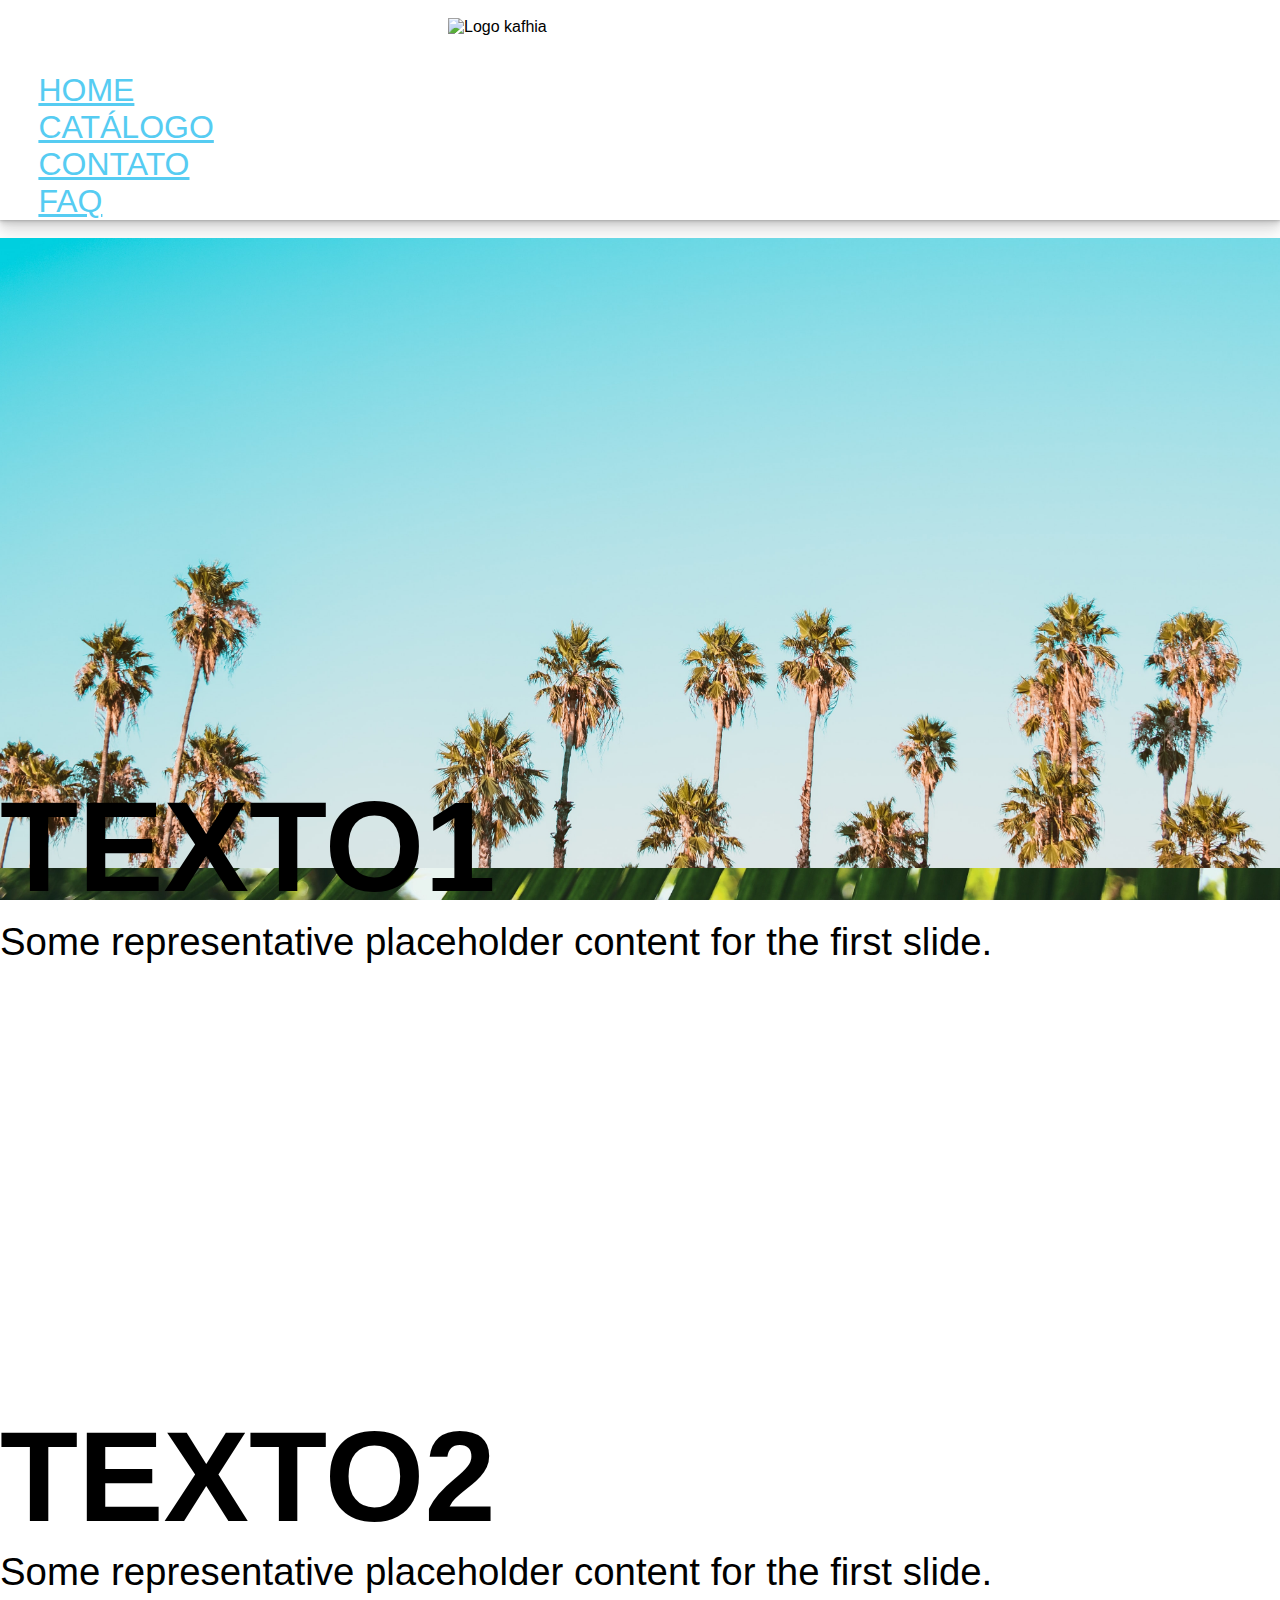
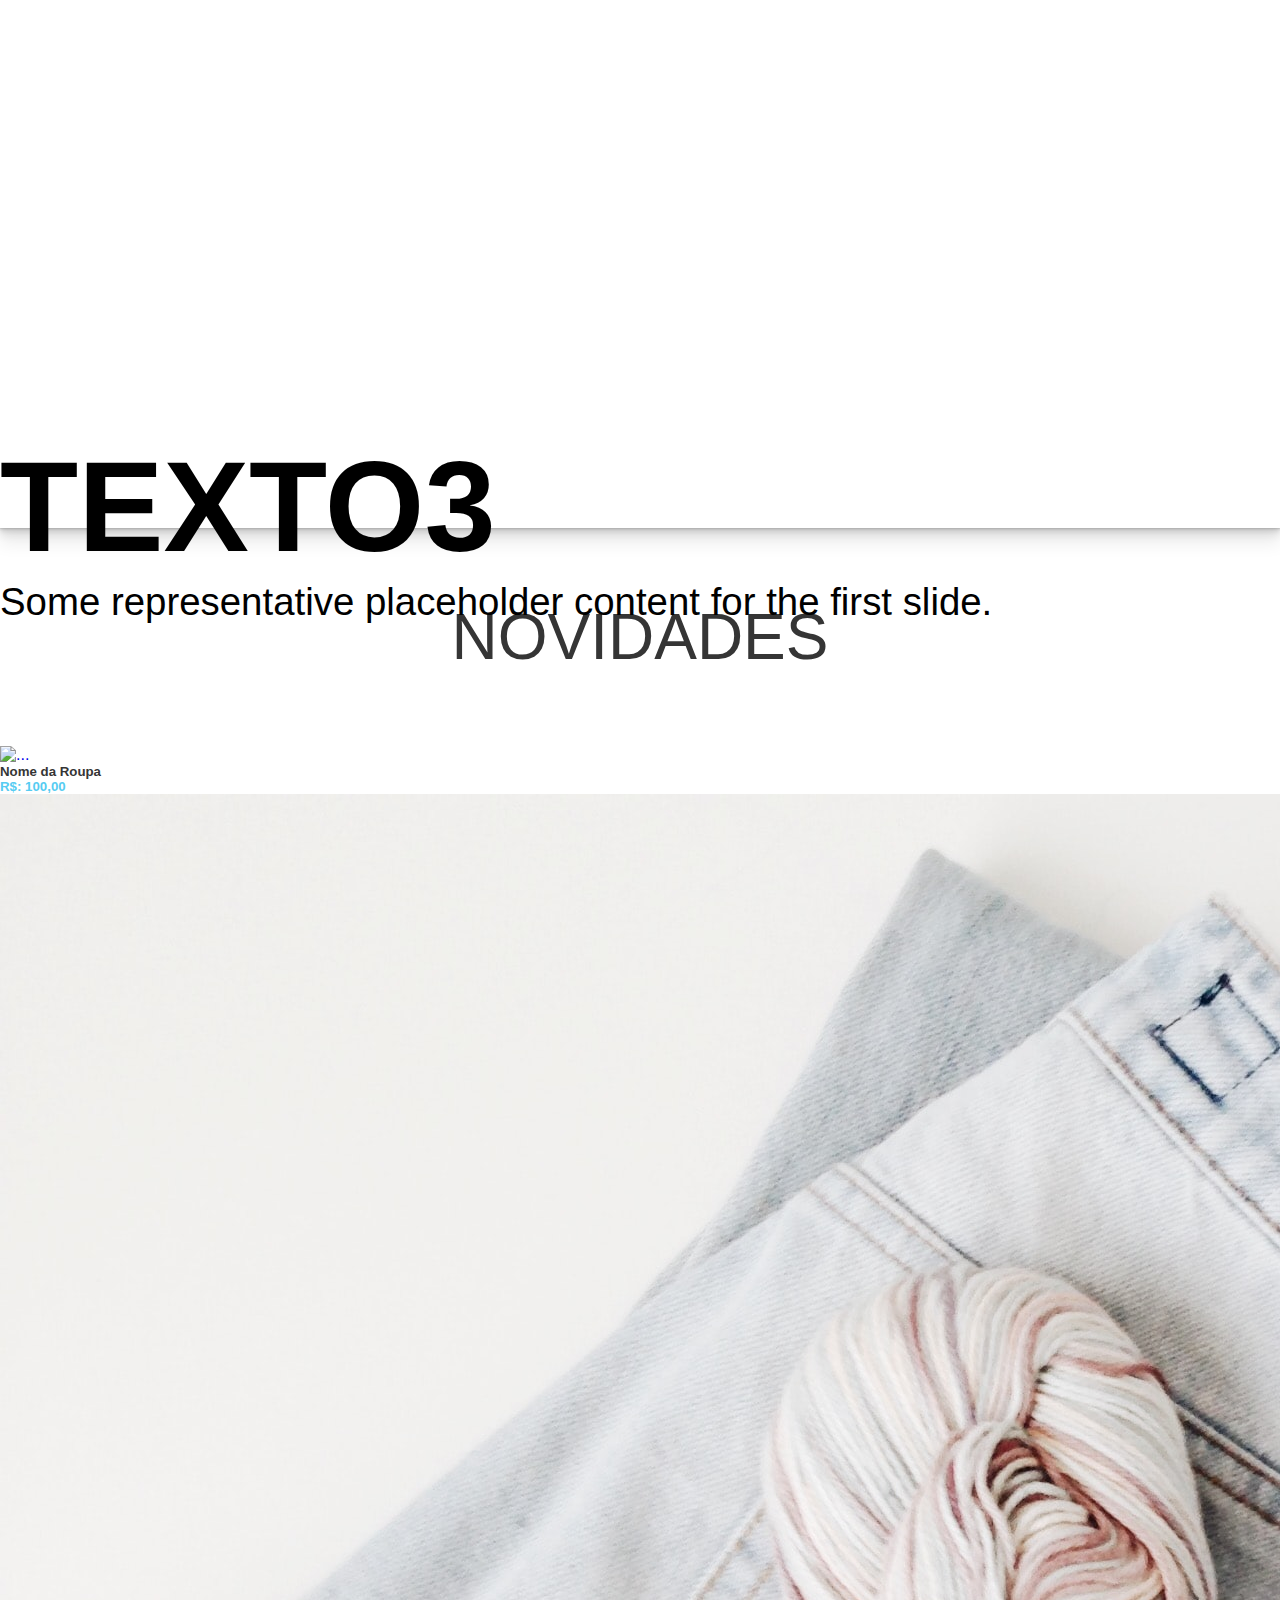
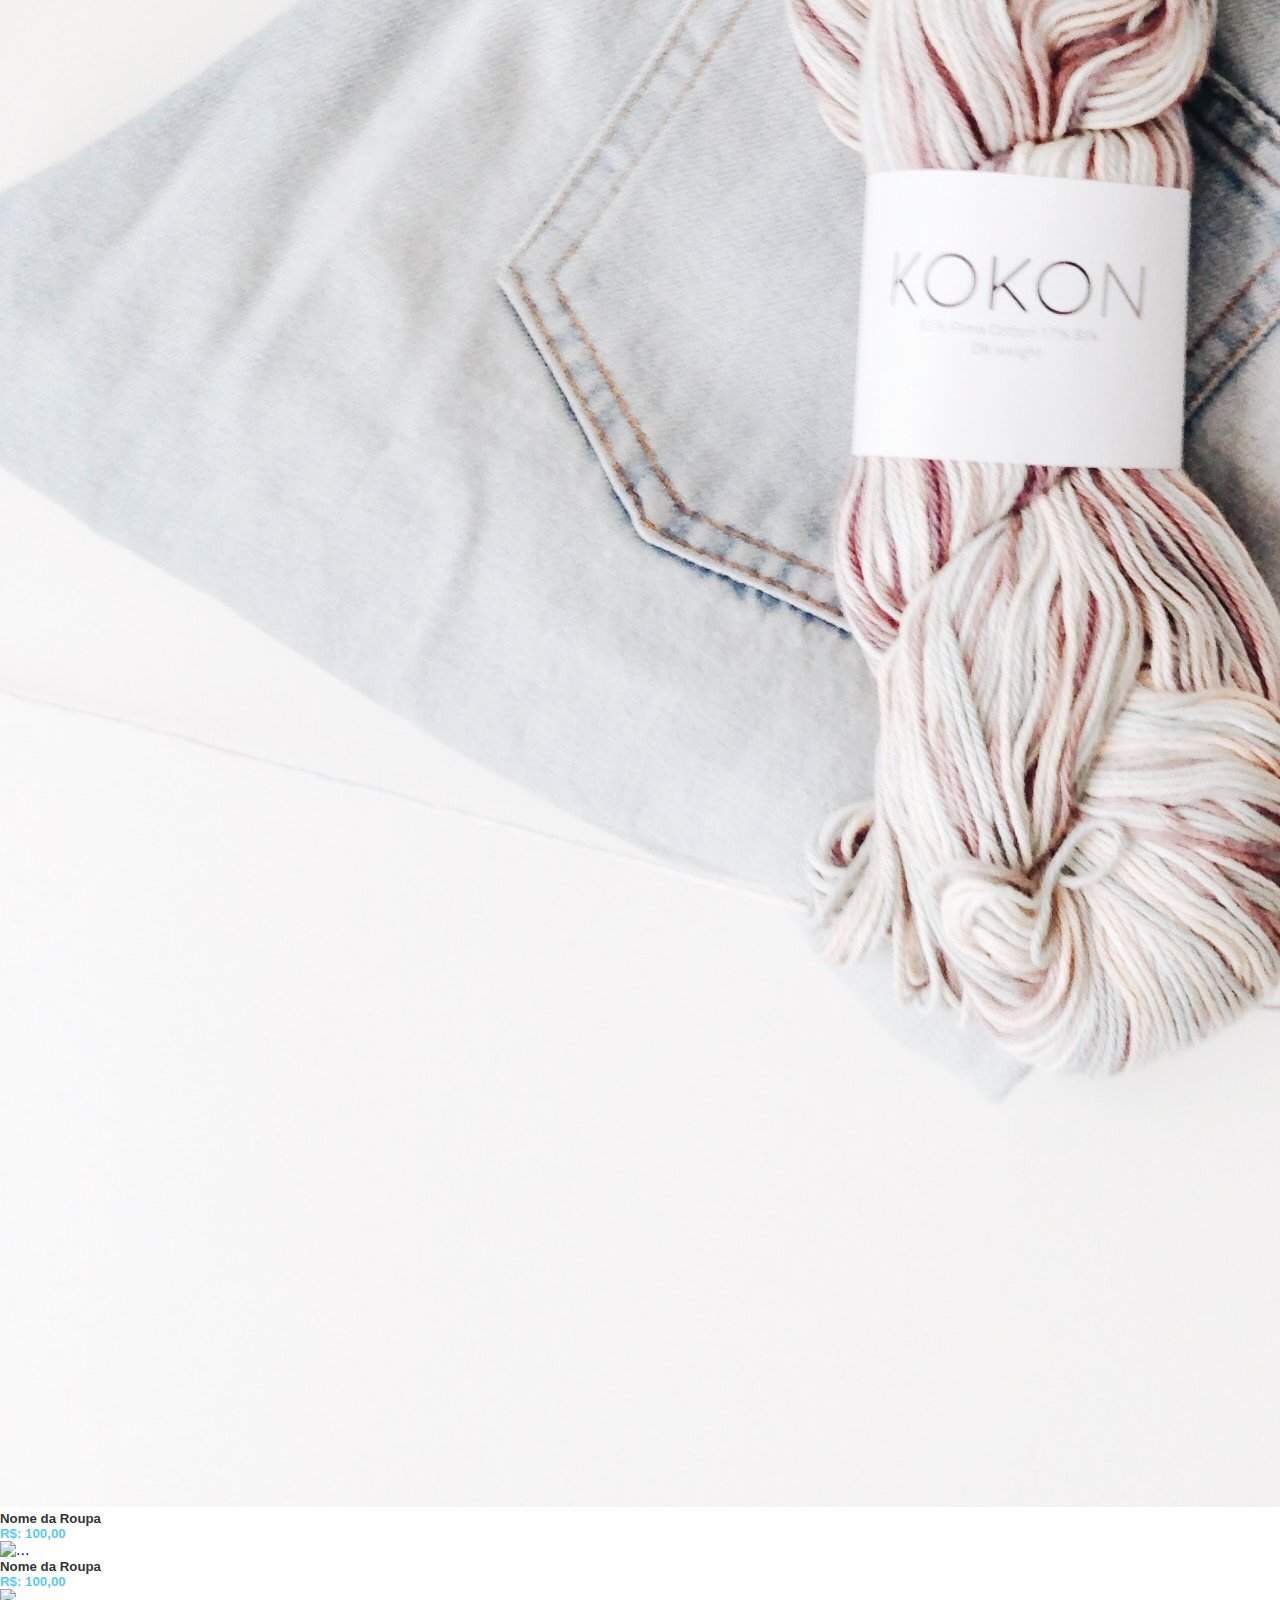
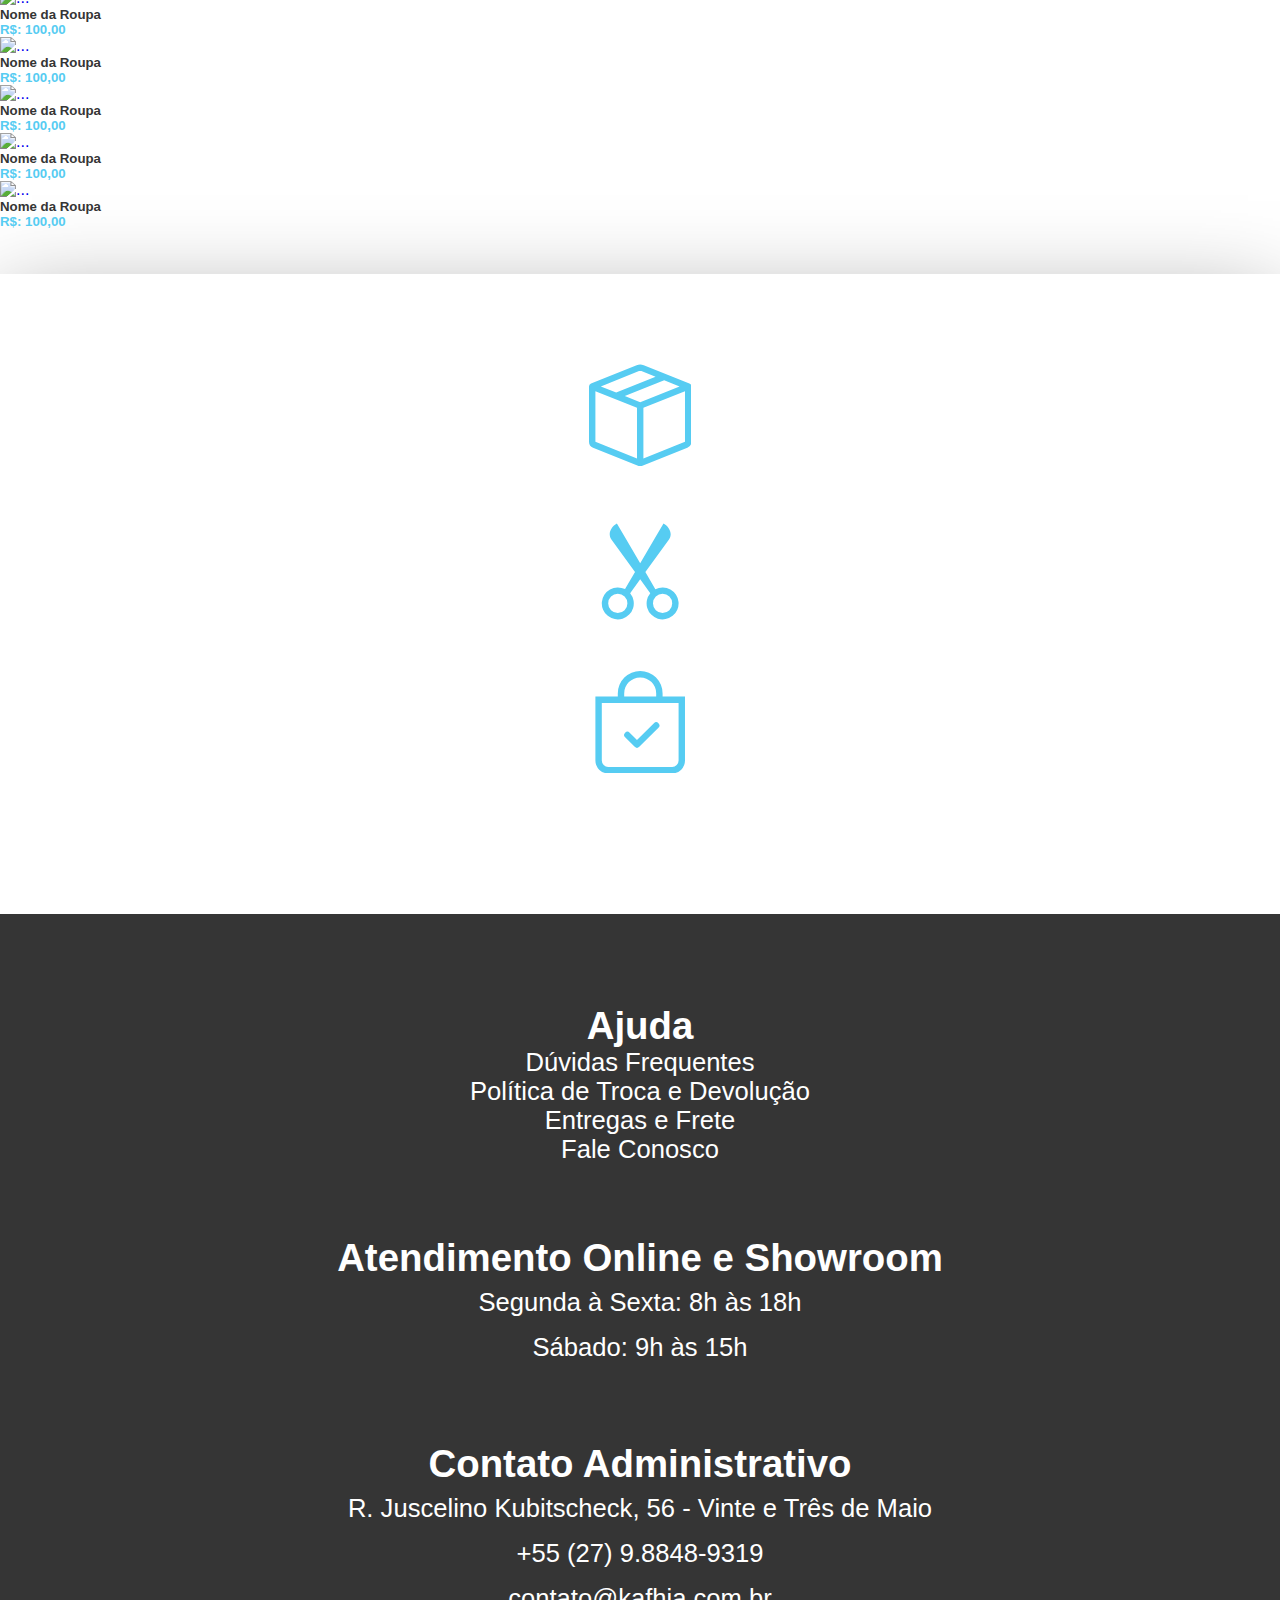
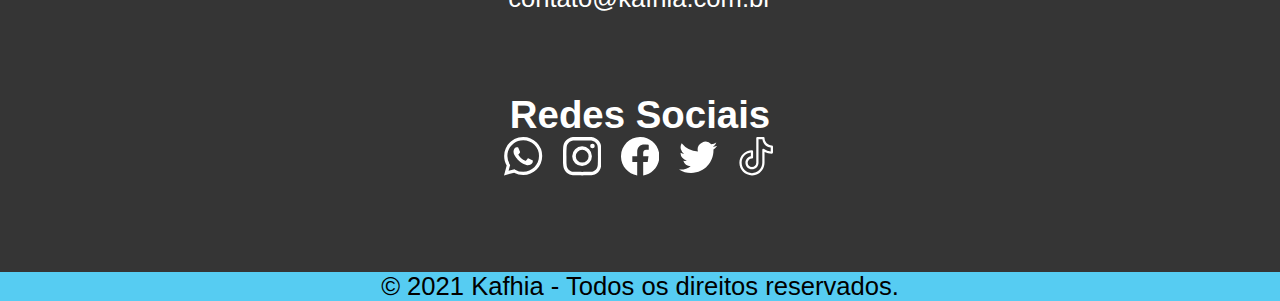
==== commit 08fb81f3: "24/06" ====
--- a/index.html
+++ b/index.html
@@ -1,73 +1,63 @@
 <!DOCTYPE html>
 <html lang="pt-br">
     <head>
-        <meta charset="utf-8" />
-        <meta name="viewport" content="width=device-width, initial-scale=1, shrink-to-fit=no" />
-        <meta name="google" content="notranslate" />
+        <meta charset="utf-8"/>
+        <meta name="viewport" content="width=device-width, initial-scale=1, shrink-to-fit=no"/>
+        <meta name="google" content="notranslate"/>
         <title>Kafhia - Moda Praia</title>
-        <meta name="robots" content="" />
-        <meta name="revisit-after" content="1 day" />
-        <meta name="theme-color" content="#56CCF2" />
-        <meta name="thumbnail" content="https://kafhia.com.br/google-card.png" />
-        <meta name="description" content="Looks exclusivos, conforto e qualidade. Você sempre linda em todas ocasiões! Compras on-line: biquinis, top, short, Maiô e saídas. Confira! Atendimentos via Whatsapp e email!" />
+        <meta name="robots" content=""/>
+        <meta name="revisit-after" content="1 day"/>
+        <meta name="theme-color" content="#6ea8fe"/>
+        <meta name="thumbnail" content="https://kafhia.com.br/google-card.png"/>
+        <meta name="description" content="Looks exclusivos, conforto e qualidade. Você sempre linda em todas ocasiões! Compras on-line: biquinis, top, short, Maiô e saídas. Confira! Atendimentos via Whatsapp e email!"/>
         <meta name="keywords" content="kafhia,moda,praia,kafhia moda, kafhia moda praia, kafhia praia,paola, lopes, matias, paola lopes, paola matias, paola lopes matias,Kafhia,paola kafhia, kafhia paola,Kafhia moda, Kafhia moda praia,biquinis,tops,shorts,maiô, saídas"/>
-        <link href="manifest.webmanifest" rel="manifest" />
-        <link href="https://kafhia.com.br/" rel="canonical" />
-        <meta property="og:title" content="Kafhia - Moda Praia" />
-        <meta property="og:type" content="website" />
-        <meta property="og:description" content="Looks exclusivos, conforto e qualidade. Você sempre linda em todas ocasiões! Compras on-line: biquinis, top, short, Maiô e saídas. Confira! Atendimentos via Whatsapp e email!" />
-        <meta property="og:image:width" content="1240" />
-        <meta property="og:image:height" content="650" />
-        <meta property="og:image" content="https://kafhia.com.br/images/facebook-card.jpg" />
-        <meta property="og:url" content="https://kafhia.com.br/" />
-        <meta property="og:site_name" content="Kafhia - Moda Praia" />
-        <meta name="twitter:title" content="Kafhia - Moda Praia" />
-        <meta name="twitter:card" content="summary_large_image" />
-        <meta name="twitter:description" content="Looks exclusivos, conforto e qualidade. Você sempre linda em todas ocasiões! Compras on-line: biquinis, top, short, Maiô e saídas. Confira! Atendimentos via Whatsapp e email!" />
-        <meta name="twitter:image" content="https://kafhia.com.br/images/twitter-card.jpg" />
-        <meta name="twitter:url" content="https://kafhia.com.br/" />
-        <meta name="twitter:site" content="https://kafhia.com.br/" />
-        <link rel="icon" href="icon.svg" sizes="any" type="image/svg+xml" />
-        <link rel="apple-touch-icon" href="apple-touch-icon.png" />
+        <link href="manifest.webmanifest" rel="manifest"/>
+        <link href="https://kafhia.com.br/" rel="canonical"/>
+        <meta property="og:title" content="Kafhia - Moda Praia"/>
+        <meta property="og:type" content="website"/>
+        <meta property="og:description" content="Looks exclusivos, conforto e qualidade. Você sempre linda em todas ocasiões! Compras on-line: biquinis, top, short, Maiô e saídas. Confira! Atendimentos via Whatsapp e email!"/>
+        <meta property="og:image:width" content="1240"/>
+        <meta property="og:image:height" content="650"/>
+        <meta property="og:image" content="https://kafhia.com.br/images/facebook-card.jpg"/>
+        <meta property="og:url" content="https://kafhia.com.br/"/>
+        <meta property="og:site_name" content="Kafhia - Moda Praia"/>
+        <meta name="twitter:title" content="Kafhia - Moda Praia"/>
+        <meta name="twitter:card" content="summary_large_image"/>
+        <meta name="twitter:description" content="Looks exclusivos, conforto e qualidade. Você sempre linda em todas ocasiões! Compras on-line: biquinis, top, short, Maiô e saídas. Confira! Atendimentos via Whatsapp e email!"/>
+        <meta name="twitter:image" content="https://kafhia.com.br/images/twitter-card.jpg"/>
+        <meta name="twitter:url" content="https://kafhia.com.br/"/>
+        <meta name="twitter:site" content="https://kafhia.com.br/"/>
+        <link rel="icon" href="icon.svg" sizes="any" type="image/svg+xml"/>
+        <link rel="apple-touch-icon" href="apple-touch-icon.png"/>
         <link href="style/fonts.css" rel="stylesheet"/>
         <link href="style/bootstrap.css" rel="stylesheet"/>
-        <link rel="stylesheet" href="style/style.css"/>
+        <link href="style/style.css" rel="stylesheet"/>
     </head>
     <body>
         <div id="home">
             <div class="cabecalho">
                 <div class="logo">
-                    <img src="images/kafhia-logo.svg" />
-                </div>
-                <nav class="navbar navbar-expand-xl navbar-light">
+                    <img src="images/kafhia-logo.svg" alt="Logo kafhia"/>
+                </div>
+                <nav class="navbar navbar-expand-md navbar-light">
                     <div class="container-fluid justify-content-center">
                         <button class="navbar-toggler" type="button" data-bs-toggle="collapse" data-bs-target="#navbarNav" aria-controls="navbarNav" aria-expanded="false" aria-label="Toggle navigation">
-                            <span class="navbar-toggler-icon"></span>
+                        <span class="navbar-toggler-icon"></span>
                         </button>
                         <div class="collapse navbar-collapse justify-content-center" id="navbarNav">
                             <ul class="navbar-nav align-items-center">
                                 <li class="nav-item">
-                                    <a class="nav-link active" aria-current="page" href="#home">HOME</a>
+                                    <a class="nav-link" href="#">HOME</a>
                                 </li>
                                 <li class="nav-item">
-                                    <a class="nav-link" href="#">BIQUÍNIS</a>
+                                    <a class="nav-link" href="https://kafhia.com.br/catalogo/">CATÁLOGO</a>
                                 </li>
                                 <li class="nav-item">
-                                    <a class="nav-link" href="#">MAIÔS</a>
+                                    <a class="nav-link" href="https://kafhia.com.br/contato/">CONTATO</a>
                                 </li>
                                 <li class="nav-item">
-                                    <a class="nav-link" href="#">TOPS</a>
+                                    <a class="nav-link" href="https://kafhia.com.br/duvidas-e-termos/">FAQ</a>
                                 </li>
-                                <li class="nav-item">
-                                    <a class="nav-link" href="#">SAÍDAS DE PRAIA</a>
-                                </li>
-                                <li class="nav-item">
-                                    <a class="nav-link" href="#">SHORTS</a>
-                                </li>
-                                <li class="nav-item">
-                                    <a class="nav-link" href="#">CONTATO</a>
-                                </li>
-                                <li class="nav-item"></li>
                             </ul>
                         </div>
                     </div>
@@ -113,84 +103,84 @@
                     <div class="col">
                         <a href="#" class="card-link">
                             <div class="card text-center">
-                                <img src="images/roupa1.jpg" class="card-img-top" alt="..." />
-                                <div class="card-body">
-                                    <h5 class="card-title">Nome da Roupa</h5>
-                                    <h5 class="card-price">R$: 100,00</h5>
-                                </div>
-                            </div>
-                        </a>
-                    </div>
-                    <div class="col">
-                        <a href="#" class="card-link">
-                            <div class="card text-center">
-                                <img src="images/roupa2.jpg" class="card-img-top" alt="..." />
-                                <div class="card-body">
-                                    <h5 class="card-title">Nome da Roupa</h5>
-                                    <h5 class="card-price">R$: 100,00</h5>
-                                </div>
-                            </div>
-                        </a>
-                    </div>
-                    <div class="col">
-                        <a href="#" class="card-link">
-                            <div class="card text-center">
-                                <img src="images/roupa1.jpg" class="card-img-top" alt="..." />
-                                <div class="card-body">
-                                    <h5 class="card-title">Nome da Roupa</h5>
-                                    <h5 class="card-price">R$: 100,00</h5>
-                                </div>
-                            </div>
-                        </a>
-                    </div>
-                    <div class="col">
-                        <a href="#" class="card-link">
-                            <div class="card text-center">
-                                <img src="images/roupa1.jpg" class="card-img-top" alt="..." />
-                                <div class="card-body">
-                                    <h5 class="card-title">Nome da Roupa</h5>
-                                    <h5 class="card-price">R$: 100,00</h5>
-                                </div>
-                            </div>
-                        </a>
-                    </div>
-                    <div class="col">
-                        <a href="#" class="card-link">
-                            <div class="card text-center">
-                                <img src="images/roupa1.jpg" class="card-img-top" alt="..." />
-                                <div class="card-body">
-                                    <h5 class="card-title">Nome da Roupa</h5>
-                                    <h5 class="card-price">R$: 100,00</h5>
-                                </div>
-                            </div>
-                        </a>
-                    </div>
-                    <div class="col">
-                        <a href="#" class="card-link">
-                            <div class="card text-center">
-                                <img src="images/roupa1.jpg" class="card-img-top" alt="..." />
-                                <div class="card-body">
-                                    <h5 class="card-title">Nome da Roupa</h5>
-                                    <h5 class="card-price">R$: 100,00</h5>
-                                </div>
-                            </div>
-                        </a>
-                    </div>
-                    <div class="col">
-                        <a href="#" class="card-link">
-                            <div class="card text-center">
-                                <img src="images/roupa1.jpg" class="card-img-top" alt="..." />
-                                <div class="card-body">
-                                    <h5 class="card-title">Nome da Roupa</h5>
-                                    <h5 class="card-price">R$: 100,00</h5>
-                                </div>
-                            </div>
-                        </a>
-                    </div>
-                    <div class="col">
-                        <a href="#" class="card-link">
-                            <div class="card text-center">
-                                <img src="images/roupa1.jpg" class="card-img-top" alt="..." />
+                                <img src="images/roupa1.jpg" class="card-img-top" alt="..."/>
+                                <div class="card-body">
+                                    <h5 class="card-title">Nome da Roupa</h5>
+                                    <h5 class="card-price">R$: 100,00</h5>
+                                </div>
+                            </div>
+                        </a>
+                    </div>
+                    <div class="col">
+                        <a href="#" class="card-link">
+                            <div class="card text-center">
+                                <img src="images/roupa2.jpg" class="card-img-top" alt="..."/>
+                                <div class="card-body">
+                                    <h5 class="card-title">Nome da Roupa</h5>
+                                    <h5 class="card-price">R$: 100,00</h5>
+                                </div>
+                            </div>
+                        </a>
+                    </div>
+                    <div class="col">
+                        <a href="#" class="card-link">
+                            <div class="card text-center">
+                                <img src="images/roupa1.jpg" class="card-img-top" alt="..."/>
+                                <div class="card-body">
+                                    <h5 class="card-title">Nome da Roupa</h5>
+                                    <h5 class="card-price">R$: 100,00</h5>
+                                </div>
+                            </div>
+                        </a>
+                    </div>
+                    <div class="col">
+                        <a href="#" class="card-link">
+                            <div class="card text-center">
+                                <img src="images/roupa1.jpg" class="card-img-top" alt="..."/>
+                                <div class="card-body">
+                                    <h5 class="card-title">Nome da Roupa</h5>
+                                    <h5 class="card-price">R$: 100,00</h5>
+                                </div>
+                            </div>
+                        </a>
+                    </div>
+                    <div class="col">
+                        <a href="#" class="card-link">
+                            <div class="card text-center">
+                                <img src="images/roupa1.jpg" class="card-img-top" alt="..."/>
+                                <div class="card-body">
+                                    <h5 class="card-title">Nome da Roupa</h5>
+                                    <h5 class="card-price">R$: 100,00</h5>
+                                </div>
+                            </div>
+                        </a>
+                    </div>
+                    <div class="col">
+                        <a href="#" class="card-link">
+                            <div class="card text-center">
+                                <img src="images/roupa1.jpg" class="card-img-top" alt="..."/>
+                                <div class="card-body">
+                                    <h5 class="card-title">Nome da Roupa</h5>
+                                    <h5 class="card-price">R$: 100,00</h5>
+                                </div>
+                            </div>
+                        </a>
+                    </div>
+                    <div class="col">
+                        <a href="#" class="card-link">
+                            <div class="card text-center">
+                                <img src="images/roupa1.jpg" class="card-img-top" alt="..."/>
+                                <div class="card-body">
+                                    <h5 class="card-title">Nome da Roupa</h5>
+                                    <h5 class="card-price">R$: 100,00</h5>
+                                </div>
+                            </div>
+                        </a>
+                    </div>
+                    <div class="col">
+                        <a href="#" class="card-link">
+                            <div class="card text-center">
+                                <img src="images/roupa1.jpg" class="card-img-top" alt="..."/>
                                 <div class="card-body">
                                     <h5 class="card-title">Nome da Roupa</h5>
                                     <h5 class="card-price">R$: 100,00</h5>
@@ -209,7 +199,7 @@
                             <svg xmlns="http://www.w3.org/2000/svg" role="img" aria-label="Icone de entregas" width="16" height="16" fill="currentColor" class="bi bi-box-seam" viewBox="0 0 16 16">
                                 <path
                                     d="M8.186 1.113a.5.5 0 0 0-.372 0L1.846 3.5l2.404.961L10.404 2l-2.218-.887zm3.564 1.426L5.596 5 8 5.961 14.154 3.5l-2.404-.961zm3.25 1.7-6.5 2.6v7.922l6.5-2.6V4.24zM7.5 14.762V6.838L1 4.239v7.923l6.5 2.6zM7.443.184a1.5 1.5 0 0 1 1.114 0l7.129 2.852A.5.5 0 0 1 16 3.5v8.662a1 1 0 0 1-.629.928l-7.185 2.874a.5.5 0 0 1-.372 0L.63 13.09a1 1 0 0 1-.63-.928V3.5a.5.5 0 0 1 .314-.464L7.443.184z"
-                                />
+                                   />
                             </svg>
                             <p>Entregas para todo o brasil</p>
                         </div>
@@ -219,7 +209,7 @@
                             <svg xmlns="http://www.w3.org/2000/svg" role="img" aria-label="Icone de tesoura" width="16" height="16" fill="currentColor" class="bi bi-scissors" viewBox="0 0 16 16">
                                 <path
                                     d="M3.5 3.5c-.614-.884-.074-1.962.858-2.5L8 7.226 11.642 1c.932.538 1.472 1.616.858 2.5L8.81 8.61l1.556 2.661a2.5 2.5 0 1 1-.794.637L8 9.73l-1.572 2.177a2.5 2.5 0 1 1-.794-.637L7.19 8.61 3.5 3.5zm2.5 10a1.5 1.5 0 1 0-3 0 1.5 1.5 0 0 0 3 0zm7 0a1.5 1.5 0 1 0-3 0 1.5 1.5 0 0 0 3 0z"
-                                />
+                                   />
                             </svg>
                             <p>Produção própria</p>
                         </div>
@@ -227,8 +217,8 @@
                     <div class="col">
                         <div class="icone">
                             <svg xmlns="http://www.w3.org/2000/svg" role="img" aria-label="Icone de sacola de compras" width="16" height="16" fill="currentColor" class="bi bi-bag-check" viewBox="0 0 16 16">
-                                <path fill-rule="evenodd" d="M10.854 8.146a.5.5 0 0 1 0 .708l-3 3a.5.5 0 0 1-.708 0l-1.5-1.5a.5.5 0 0 1 .708-.708L7.5 10.793l2.646-2.647a.5.5 0 0 1 .708 0z" />
-                                <path d="M8 1a2.5 2.5 0 0 1 2.5 2.5V4h-5v-.5A2.5 2.5 0 0 1 8 1zm3.5 3v-.5a3.5 3.5 0 1 0-7 0V4H1v10a2 2 0 0 0 2 2h10a2 2 0 0 0 2-2V4h-3.5zM2 5h12v9a1 1 0 0 1-1 1H3a1 1 0 0 1-1-1V5z" />
+                                <path fill-rule="evenodd" d="M10.854 8.146a.5.5 0 0 1 0 .708l-3 3a.5.5 0 0 1-.708 0l-1.5-1.5a.5.5 0 0 1 .708-.708L7.5 10.793l2.646-2.647a.5.5 0 0 1 .708 0z"/>
+                                <path d="M8 1a2.5 2.5 0 0 1 2.5 2.5V4h-5v-.5A2.5 2.5 0 0 1 8 1zm3.5 3v-.5a3.5 3.5 0 1 0-7 0V4H1v10a2 2 0 0 0 2 2h10a2 2 0 0 0 2-2V4h-3.5zM2 5h12v9a1 1 0 0 1-1 1H3a1 1 0 0 1-1-1V5z"/>
                             </svg>
                             <p>Retirada de produto no showroom</p>
                         </div>
@@ -241,16 +231,16 @@
                 <div class="row row-cols-1 row-cols-lg-1 row-cols-xl-3 justify-content-center">
                     <div class="col">
                         <h3 class="rodape-titulo">Ajuda</h3>
-                        <a href="#" class="rodape-link">
+                        <a href="https://kafhia.com.br/duvidas-e-termos/" class="rodape-link">
                             <p>Dúvidas Frequentes</p>
                         </a>
-                        <a href="#" class="rodape-link">
+                        <a href="https://kafhia.com.br/duvidas-e-termos/" class="rodape-link">
                             <p>Política de Troca e Devolução</p>
                         </a>
-                        <a href="#" class="rodape-link">
+                        <a href="https://kafhia.com.br/duvidas-e-termos/" class="rodape-link">
                             <p>Entregas e Frete</p>
                         </a>
-                        <a href="#" class="rodape-link">
+                        <a href="https://kafhia.com.br/contato/" class="rodape-link">
                             <p>Fale Conosco</p>
                         </a>
                     </div>
@@ -274,12 +264,12 @@
                         </p>
                         <p class="rodape-texto">
                             <a href="tel:+55027988489319" class="rodape-link">
-                                +55 (27) 9.8848-9319
+                            +55 (27) 9.8848-9319
                             </a>
                         </p>
                         <p class="rodape-texto">
                             <a href="mailto:contato@kafhia.com.br" class="rodape-link">
-                                contato@kafhia.com.br
+                            contato@kafhia.com.br
                             </a>
                         </p>
                     </div>
@@ -290,36 +280,32 @@
                         <a href="https://api.whatsapp.com/send?phone=5527988489319&text=Ol%C3%A1%2C%20eu%20cheguei%20at%C3%A9%20aqui%20atrav%C3%A9s%20do%20seu%20site!" class="rodape-link">
                             <svg xmlns="http://www.w3.org/2000/svg" role="img" aria-label="Icone do whatsapp" width="16" height="16" fill="currentColor" class="bi bi-whatsapp" viewBox="0 0 16 16">
                                 <path
-                                    d="M13.601 2.326A7.854 7.854 0 0 0 7.994 0C3.627 0 .068 3.558.064 7.926c0 1.399.366 2.76 1.057 3.965L0 16l4.204-1.102a7.933 7.933 0 0 0 3.79.965h.004c4.368 0 7.926-3.558 7.93-7.93A7.898 7.898 0 0 0 13.6 2.326zM7.994 14.521a6.573 6.573 0 0 1-3.356-.92l-.24-.144-2.494.654.666-2.433-.156-.251a6.56 6.56 0 0 1-1.007-3.505c0-3.626 2.957-6.584 6.591-6.584a6.56 6.56 0 0 1 4.66 1.931 6.557 6.557 0 0 1 1.928 4.66c-.004 3.639-2.961 6.592-6.592 6.592zm3.615-4.934c-.197-.099-1.17-.578-1.353-.646-.182-.065-.315-.099-.445.099-.133.197-.513.646-.627.775-.114.133-.232.148-.43.05-.197-.1-.836-.308-1.592-.985-.59-.525-.985-1.175-1.103-1.372-.114-.198-.011-.304.088-.403.087-.088.197-.232.296-.346.1-.114.133-.198.198-.33.065-.134.034-.248-.015-.347-.05-.099-.445-1.076-.612-1.47-.16-.389-.323-.335-.445-.34-.114-.007-.247-.007-.38-.007a.729.729 0 0 0-.529.247c-.182.198-.691.677-.691 1.654 0 .977.71 1.916.81 2.049.098.133 1.394 2.132 3.383 2.992.47.205.84.326 1.129.418.475.152.904.129 1.246.08.38-.058 1.171-.48 1.338-.943.164-.464.164-.86.114-.943-.049-.084-.182-.133-.38-.232z"
-                                />
+                                    d="M13.601 2.326A7.854 7.854 0 0 0 7.994 0C3.627 0 .068 3.558.064 7.926c0 1.399.366 2.76 1.057 3.965L0 16l4.204-1.102a7.933 7.933 0 0 0 3.79.965h.004c4.368 0 7.926-3.558 7.93-7.93A7.898 7.898 0 0 0 13.6 2.326zM7.994 14.521a6.573 6.573 0 0 1-3.356-.92l-.24-.144-2.494.654.666-2.433-.156-.251a6.56 6.56 0 0 1-1.007-3.505c0-3.626 2.957-6.584 6.591-6.584a6.56 6.56 0 0 1 4.66 1.931 6.557 6.557 0 0 1 1.928 4.66c-.004 3.639-2.961 6.592-6.592 6.592zm3.615-4.934c-.197-.099-1.17-.578-1.353-.646-.182-.065-.315-.099-.445.099-.133.197-.513.646-.627.775-.114.133-.232.148-.43.05-.197-.1-.836-.308-1.592-.985-.59-.525-.985-1.175-1.103-1.372-.114-.198-.011-.304.088-.403.087-.088.197-.232.296-.346.1-.114.133-.198.198-.33.065-.134.034-.248-.015-.347-.05-.099-.445-1.076-.612-1.47-.16-.389-.323-.335-.445-.34-.114-.007-.247-.007-.38-.007a.729.729 0 0 0-.529.247c-.182.198-.691.677-.691 1.654 0 .977.71 1.916.81 2.049.098.133 1.394 2.132 3.383 2.992.47.205.84.326 1.129.418.475.152.904.129 1.246.08.38-.058 1.171-.48 1.338-.943.164-.464.164-.86.114-.943-.049-.084-.182-.133-.38-.232z"/>
                             </svg>
                         </a>
                         <a href="https://www.instagram.com/kafhia_/" class="rodape-link">
                             <svg xmlns="http://www.w3.org/2000/svg" role="img" aria-label="Icone do instagram" width="16" height="16" fill="currentColor" class="bi bi-instagram" viewBox="0 0 16 16">
                                 <path
-                                    d="M8 0C5.829 0 5.556.01 4.703.048 3.85.088 3.269.222 2.76.42a3.917 3.917 0 0 0-1.417.923A3.927 3.927 0 0 0 .42 2.76C.222 3.268.087 3.85.048 4.7.01 5.555 0 5.827 0 8.001c0 2.172.01 2.444.048 3.297.04.852.174 1.433.372 1.942.205.526.478.972.923 1.417.444.445.89.719 1.416.923.51.198 1.09.333 1.942.372C5.555 15.99 5.827 16 8 16s2.444-.01 3.298-.048c.851-.04 1.434-.174 1.943-.372a3.916 3.916 0 0 0 1.416-.923c.445-.445.718-.891.923-1.417.197-.509.332-1.09.372-1.942C15.99 10.445 16 10.173 16 8s-.01-2.445-.048-3.299c-.04-.851-.175-1.433-.372-1.941a3.926 3.926 0 0 0-.923-1.417A3.911 3.911 0 0 0 13.24.42c-.51-.198-1.092-.333-1.943-.372C10.443.01 10.172 0 7.998 0h.003zm-.717 1.442h.718c2.136 0 2.389.007 3.232.046.78.035 1.204.166 1.486.275.373.145.64.319.92.599.28.28.453.546.598.92.11.281.24.705.275 1.485.039.843.047 1.096.047 3.231s-.008 2.389-.047 3.232c-.035.78-.166 1.203-.275 1.485a2.47 2.47 0 0 1-.599.919c-.28.28-.546.453-.92.598-.28.11-.704.24-1.485.276-.843.038-1.096.047-3.232.047s-2.39-.009-3.233-.047c-.78-.036-1.203-.166-1.485-.276a2.478 2.478 0 0 1-.92-.598 2.48 2.48 0 0 1-.6-.92c-.109-.281-.24-.705-.275-1.485-.038-.843-.046-1.096-.046-3.233 0-2.136.008-2.388.046-3.231.036-.78.166-1.204.276-1.486.145-.373.319-.64.599-.92.28-.28.546-.453.92-.598.282-.11.705-.24 1.485-.276.738-.034 1.024-.044 2.515-.045v.002zm4.988 1.328a.96.96 0 1 0 0 1.92.96.96 0 0 0 0-1.92zm-4.27 1.122a4.109 4.109 0 1 0 0 8.217 4.109 4.109 0 0 0 0-8.217zm0 1.441a2.667 2.667 0 1 1 0 5.334 2.667 2.667 0 0 1 0-5.334z"
-                                />
+                                    d="M8 0C5.829 0 5.556.01 4.703.048 3.85.088 3.269.222 2.76.42a3.917 3.917 0 0 0-1.417.923A3.927 3.927 0 0 0 .42 2.76C.222 3.268.087 3.85.048 4.7.01 5.555 0 5.827 0 8.001c0 2.172.01 2.444.048 3.297.04.852.174 1.433.372 1.942.205.526.478.972.923 1.417.444.445.89.719 1.416.923.51.198 1.09.333 1.942.372C5.555 15.99 5.827 16 8 16s2.444-.01 3.298-.048c.851-.04 1.434-.174 1.943-.372a3.916 3.916 0 0 0 1.416-.923c.445-.445.718-.891.923-1.417.197-.509.332-1.09.372-1.942C15.99 10.445 16 10.173 16 8s-.01-2.445-.048-3.299c-.04-.851-.175-1.433-.372-1.941a3.926 3.926 0 0 0-.923-1.417A3.911 3.911 0 0 0 13.24.42c-.51-.198-1.092-.333-1.943-.372C10.443.01 10.172 0 7.998 0h.003zm-.717 1.442h.718c2.136 0 2.389.007 3.232.046.78.035 1.204.166 1.486.275.373.145.64.319.92.599.28.28.453.546.598.92.11.281.24.705.275 1.485.039.843.047 1.096.047 3.231s-.008 2.389-.047 3.232c-.035.78-.166 1.203-.275 1.485a2.47 2.47 0 0 1-.599.919c-.28.28-.546.453-.92.598-.28.11-.704.24-1.485.276-.843.038-1.096.047-3.232.047s-2.39-.009-3.233-.047c-.78-.036-1.203-.166-1.485-.276a2.478 2.478 0 0 1-.92-.598 2.48 2.48 0 0 1-.6-.92c-.109-.281-.24-.705-.275-1.485-.038-.843-.046-1.096-.046-3.233 0-2.136.008-2.388.046-3.231.036-.78.166-1.204.276-1.486.145-.373.319-.64.599-.92.28-.28.546-.453.92-.598.282-.11.705-.24 1.485-.276.738-.034 1.024-.044 2.515-.045v.002zm4.988 1.328a.96.96 0 1 0 0 1.92.96.96 0 0 0 0-1.92zm-4.27 1.122a4.109 4.109 0 1 0 0 8.217 4.109 4.109 0 0 0 0-8.217zm0 1.441a2.667 2.667 0 1 1 0 5.334 2.667 2.667 0 0 1 0-5.334z"/>
                             </svg>
                         </a>
                         <a href="https://www.facebook.com/Kafhia-112561510595381/" class="rodape-link">
                             <svg xmlns="http://www.w3.org/2000/svg" role="img" aria-label="Icone do facebook" width="16" height="16" fill="currentColor" class="bi bi-facebook" viewBox="0 0 16 16">
                                 <path
-                                    d="M16 8.049c0-4.446-3.582-8.05-8-8.05C3.58 0-.002 3.603-.002 8.05c0 4.017 2.926 7.347 6.75 7.951v-5.625h-2.03V8.05H6.75V6.275c0-2.017 1.195-3.131 3.022-3.131.876 0 1.791.157 1.791.157v1.98h-1.009c-.993 0-1.303.621-1.303 1.258v1.51h2.218l-.354 2.326H9.25V16c3.824-.604 6.75-3.934 6.75-7.951z"
-                                />
+                                    d="M16 8.049c0-4.446-3.582-8.05-8-8.05C3.58 0-.002 3.603-.002 8.05c0 4.017 2.926 7.347 6.75 7.951v-5.625h-2.03V8.05H6.75V6.275c0-2.017 1.195-3.131 3.022-3.131.876 0 1.791.157 1.791.157v1.98h-1.009c-.993 0-1.303.621-1.303 1.258v1.51h2.218l-.354 2.326H9.25V16c3.824-.604 6.75-3.934 6.75-7.951z"/>
                             </svg>
                         </a>
                         <a href="https://twitter.com/kafha14" class="rodape-link">
                             <svg xmlns="http://www.w3.org/2000/svg" role="img" aria-label="Icone do twitter" width="16" height="16" fill="currentColor" class="bi bi-twitter" viewBox="0 0 16 16">
                                 <path
                                     d="M5.026 15c6.038 0 9.341-5.003 9.341-9.334 0-.14 0-.282-.006-.422A6.685 6.685 0 0 0 16 3.542a6.658 6.658 0 0 1-1.889.518 3.301 3.301 0 0 0 1.447-1.817 6.533 6.533 0 0 1-2.087.793A3.286 3.286 0 0 0 7.875 6.03a9.325 9.325 0 0 1-6.767-3.429 3.289 3.289 0 0 0 1.018 4.382A3.323 3.323 0 0 1 .64 6.575v.045a3.288 3.288 0 0 0 2.632 3.218 3.203 3.203 0 0 1-.865.115 3.23 3.23 0 0 1-.614-.057 3.283 3.283 0 0 0 3.067 2.277A6.588 6.588 0 0 1 .78 13.58a6.32 6.32 0 0 1-.78-.045A9.344 9.344 0 0 0 5.026 15z"
-                                />
+                                   />
                             </svg>
                         </a>
                         <a href="https://www.tiktok.com/@kafhia123" class="rodape-link">
                             <svg xmlns="http://www.w3.org/2000/svg" role="img" aria-label="Icone do tiktok" width="16" height="16" fill="currentColor" viewBox="-32 0 512 512">
                                 <path
-                                    d="M432.73 112.46c-53.74 0-97.46-43.72-97.46-97.46a15 15 0 00-15-15h-80.34a15 15 0 00-15 15v329.37c0 31.6-25.7 57.3-57.3 57.3-31.6 0-57.3-25.7-57.3-57.3 0-31.6 25.7-57.3 57.3-57.3a15 15 0 0015-15v-80.34a15 15 0 00-15-15C75.2 176.73 0 251.93 0 344.37 0 436.8 75.2 512 167.63 512c92.44 0 167.64-75.2 167.64-167.63v-145.8a206.35 206.35 0 0097.46 24.23 15 15 0 0015-15v-80.34a15 15 0 00-15-15zm-15 79.72a176.3 176.3 0 01-88.7-32.75 14.99 14.99 0 00-23.76 12.18v172.76c0 75.89-61.75 137.63-137.64 137.63C91.74 482 30 420.26 30 344.37c0-70.83 53.77-129.33 122.63-136.83v50.82c-41.01 7.13-72.3 42.98-72.3 86 0 48.14 39.17 87.3 87.3 87.3 48.14 0 87.3-39.16 87.3-87.3V30h51.21c6.88 58.32 53.27 104.72 111.6 111.59zm0 0"
-                                />
+                                    d="M432.73 112.46c-53.74 0-97.46-43.72-97.46-97.46a15 15 0 00-15-15h-80.34a15 15 0 00-15 15v329.37c0 31.6-25.7 57.3-57.3 57.3-31.6 0-57.3-25.7-57.3-57.3 0-31.6 25.7-57.3 57.3-57.3a15 15 0 0015-15v-80.34a15 15 0 00-15-15C75.2 176.73 0 251.93 0 344.37 0 436.8 75.2 512 167.63 512c92.44 0 167.64-75.2 167.64-167.63v-145.8a206.35 206.35 0 0097.46 24.23 15 15 0 0015-15v-80.34a15 15 0 00-15-15zm-15 79.72a176.3 176.3 0 01-88.7-32.75 14.99 14.99 0 00-23.76 12.18v172.76c0 75.89-61.75 137.63-137.64 137.63C91.74 482 30 420.26 30 344.37c0-70.83 53.77-129.33 122.63-136.83v50.82c-41.01 7.13-72.3 42.98-72.3 86 0 48.14 39.17 87.3 87.3 87.3 48.14 0 87.3-39.16 87.3-87.3V30h51.21c6.88 58.32 53.27 104.72 111.6 111.59zm0 0"/>
                             </svg>
                         </a>
                     </div>
@@ -328,10 +314,10 @@
         </div>
         <div class="container-fluid direitos-autorais">
             <span class="direitos-autorais-texto">
-                © 2021 Kafhia - Todos os direitos reservados.
+            © 2021 Kafhia - Todos os direitos reservados.
             </span>
         </div>
         <script type="text/javascript" src="script/bootstrap.js"></script>
         <script type="text/javascript" src="script/script.js"></script>
     </body>
-</html>
+</html>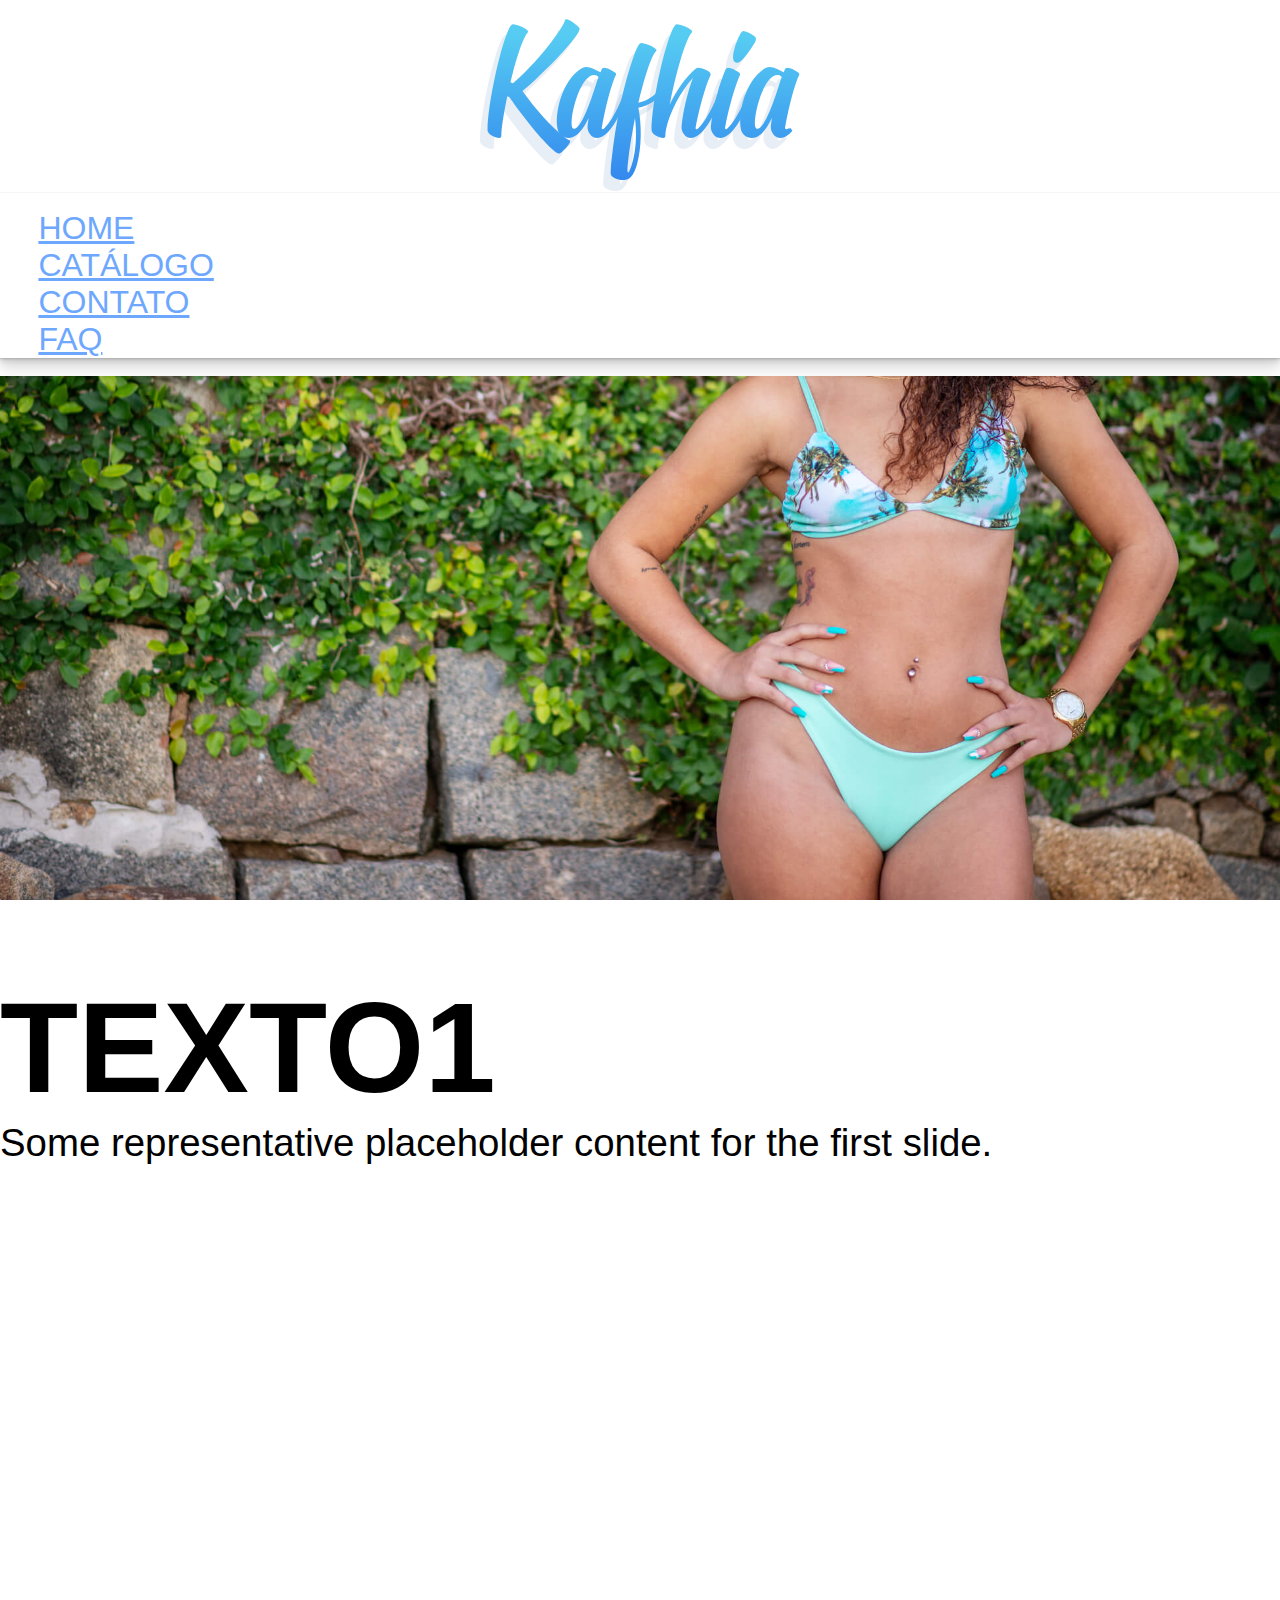
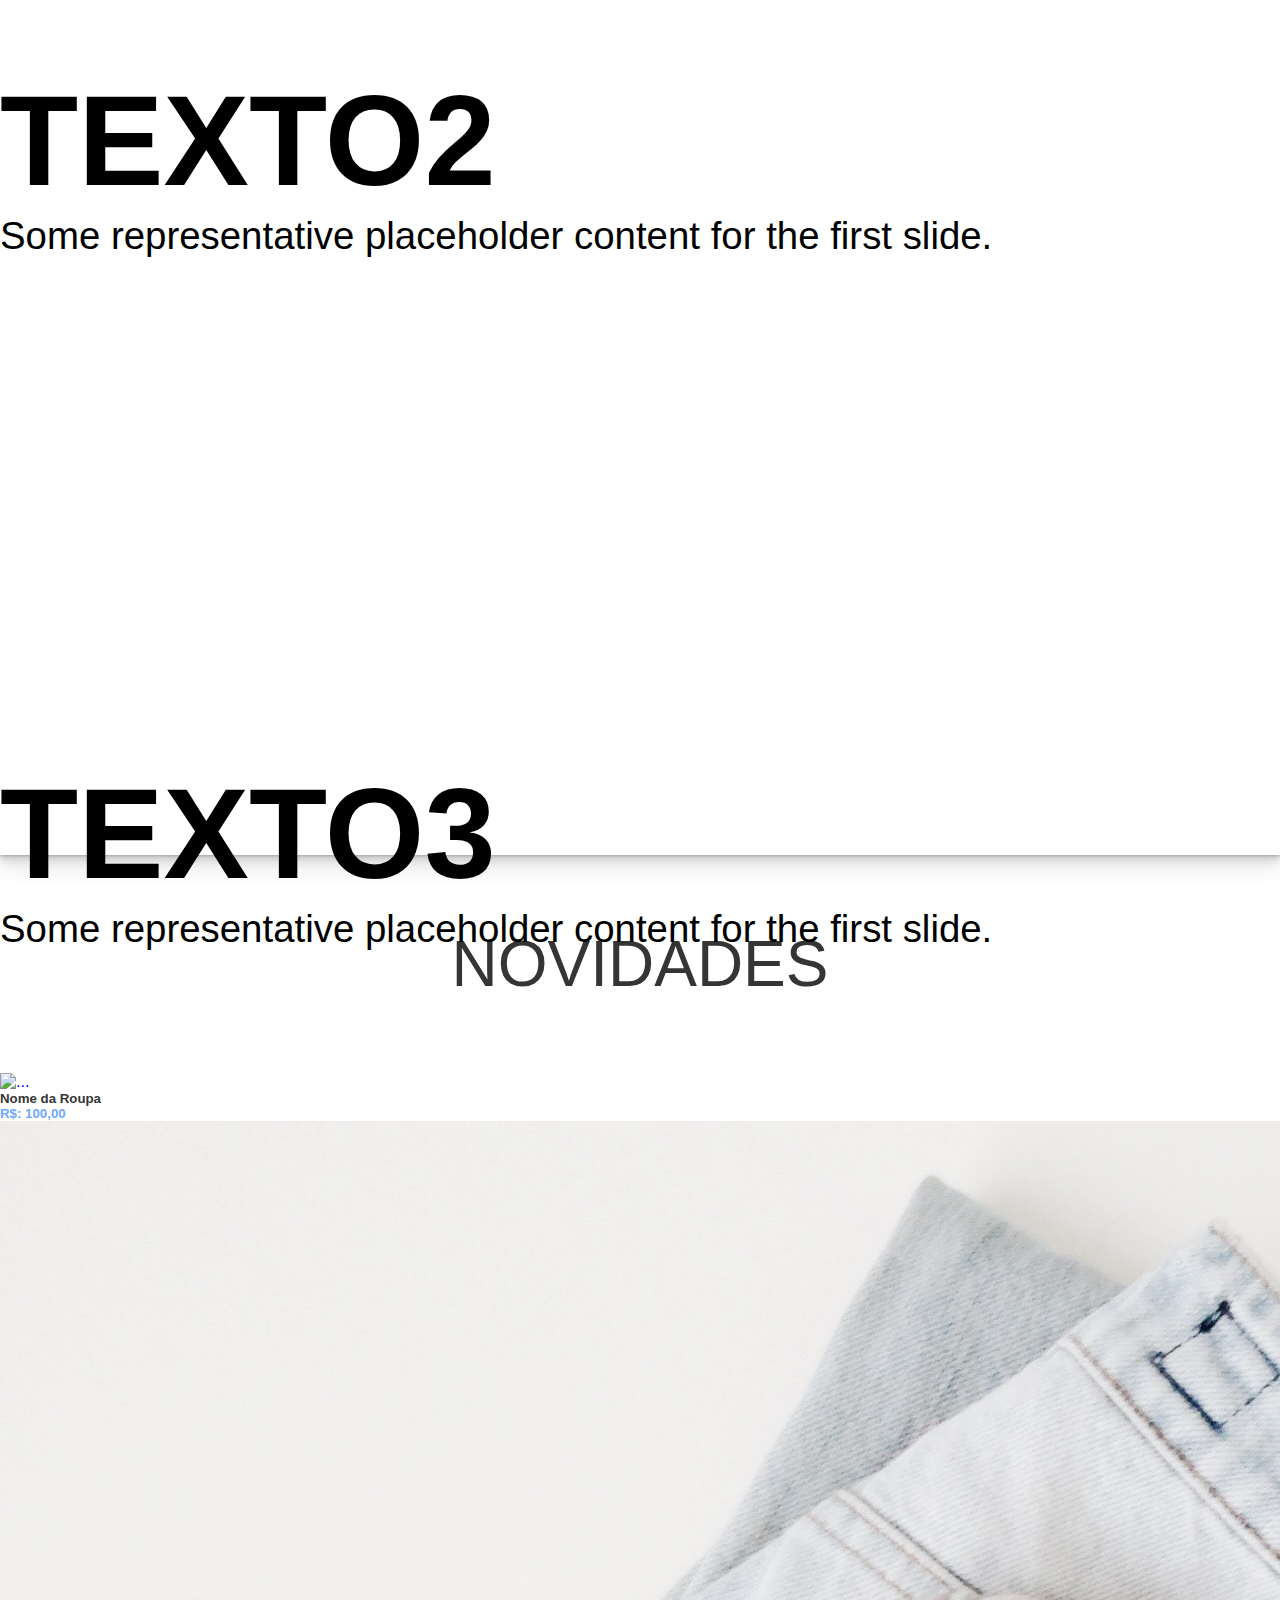
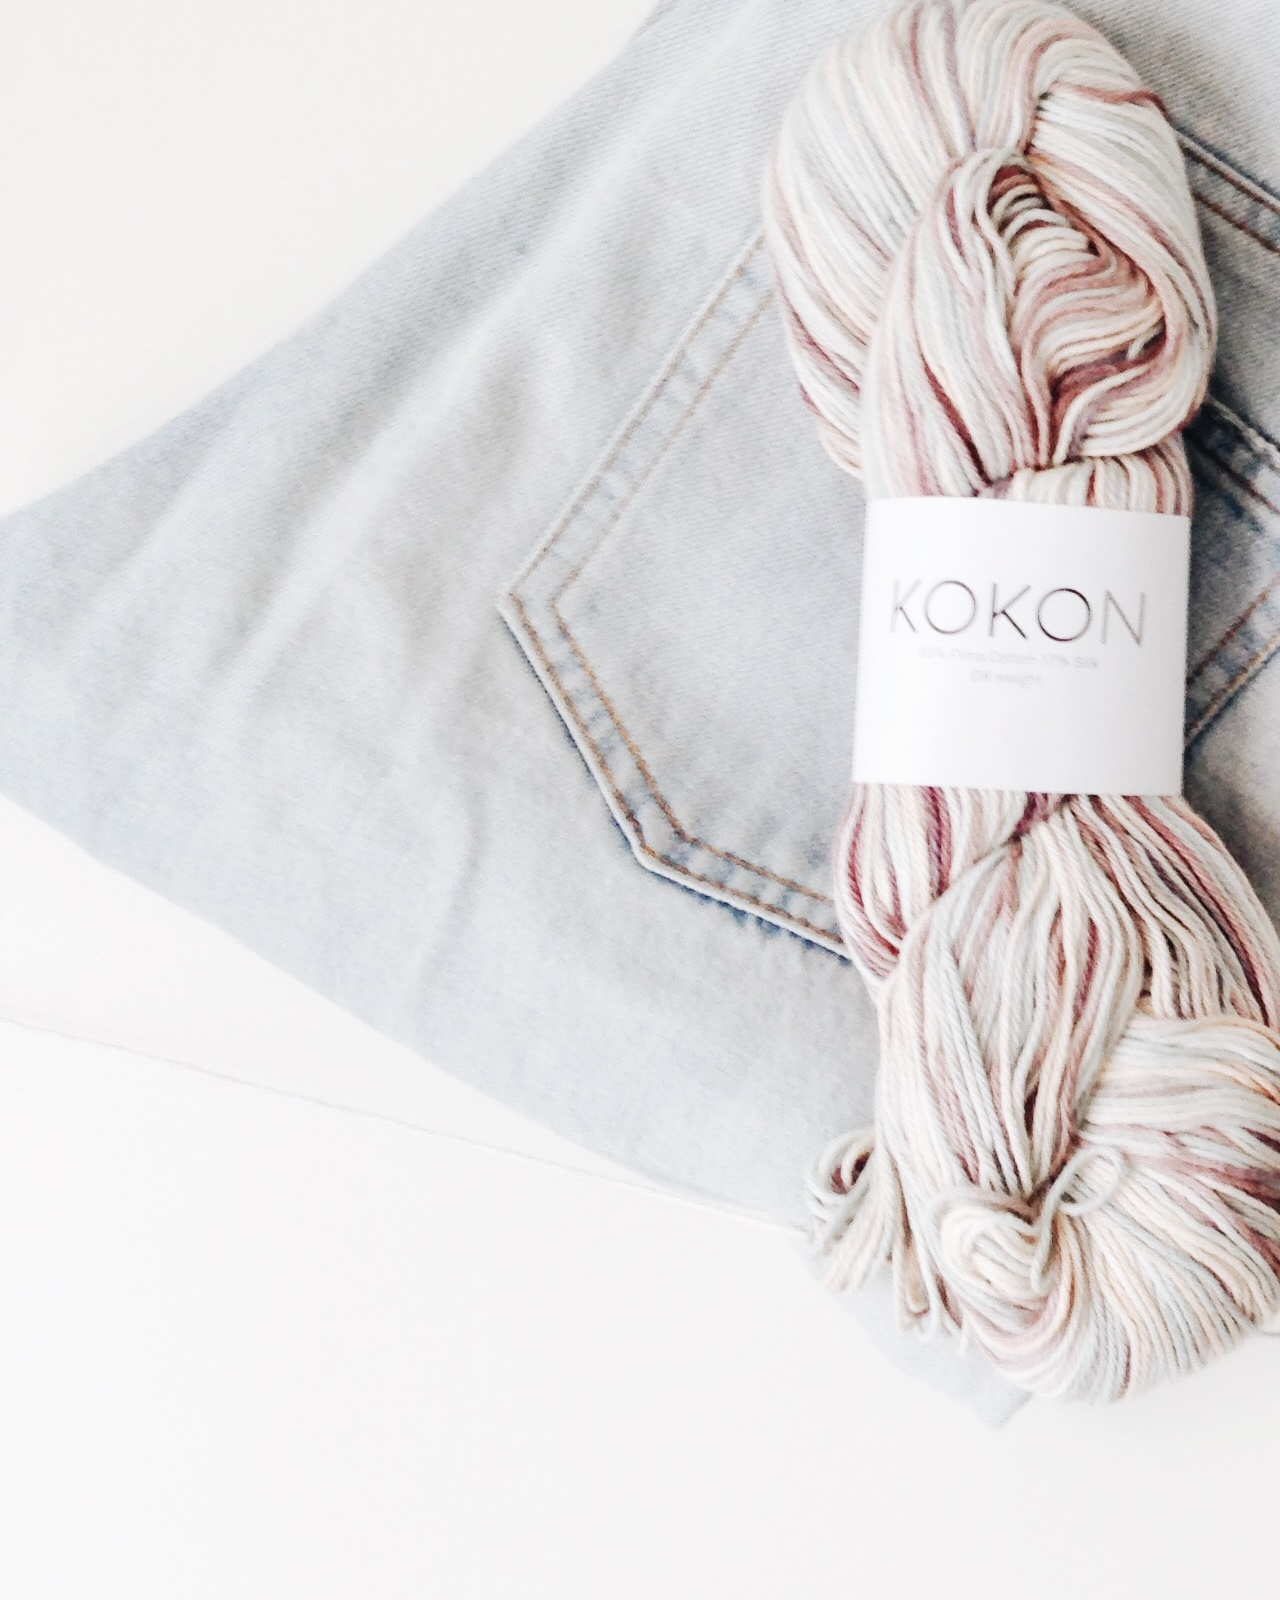
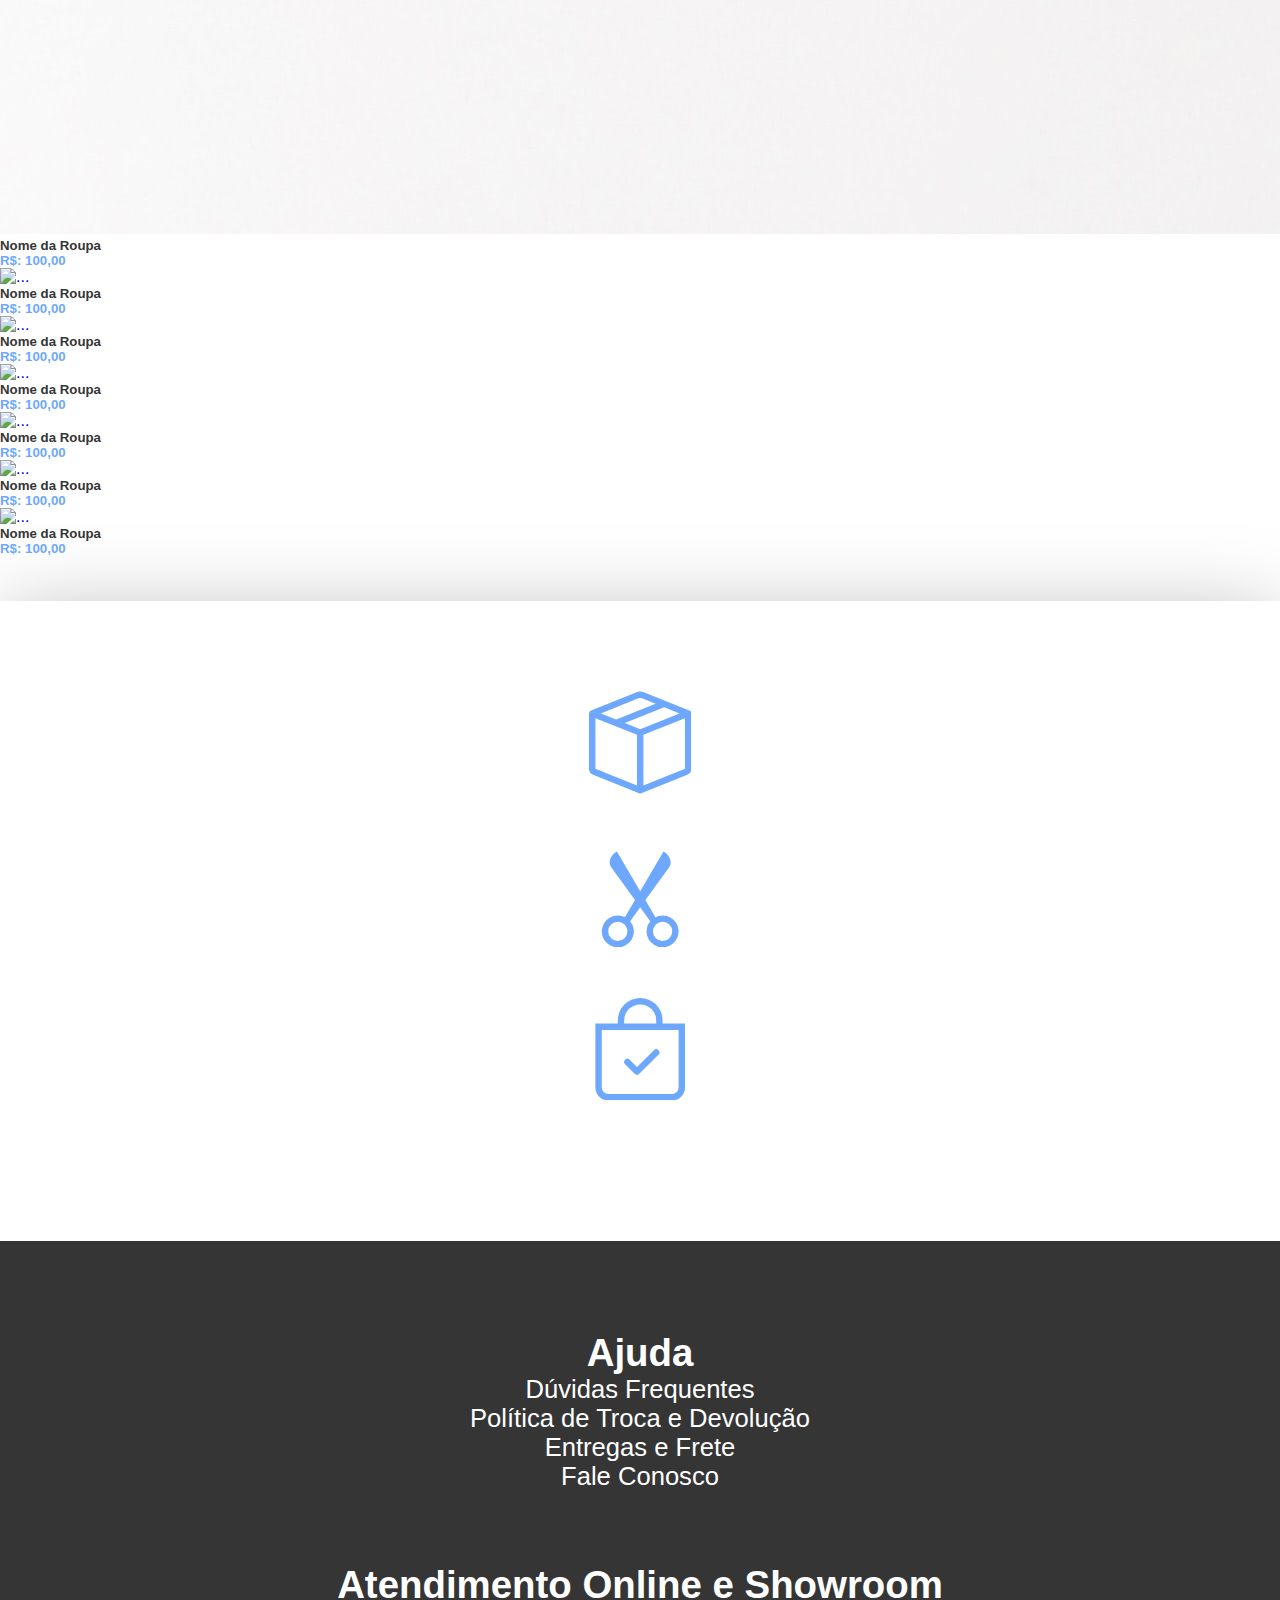
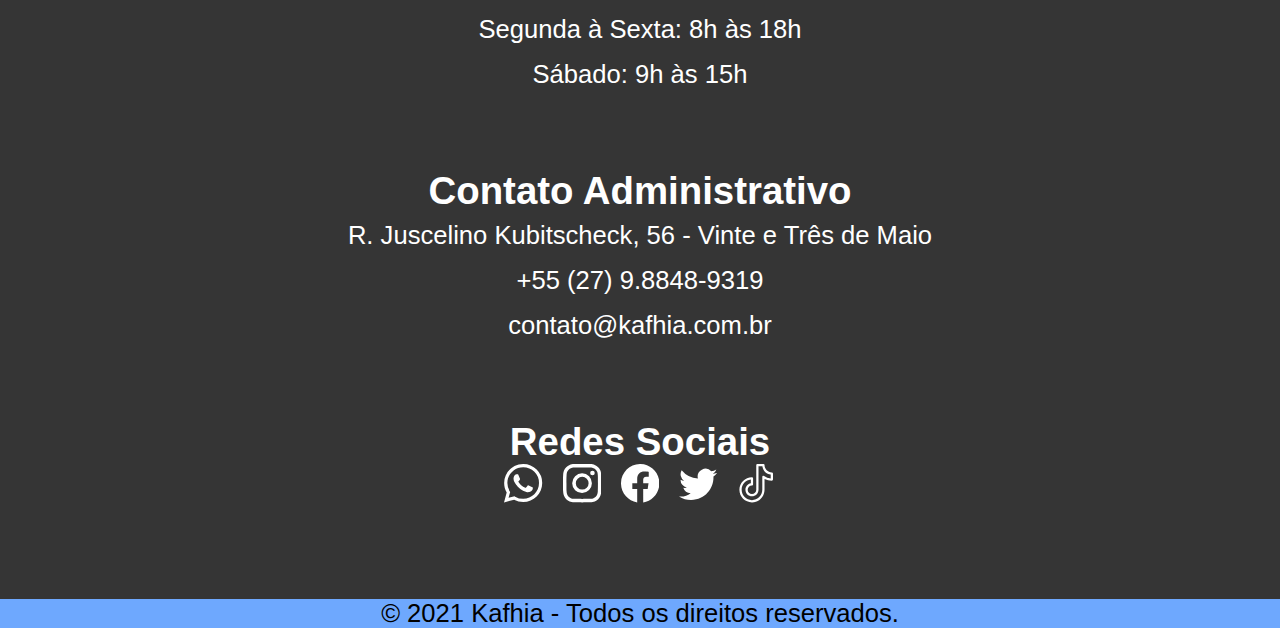
==== commit 93a224ad: "12/07/2021" ====
--- a/index.html
+++ b/index.html
@@ -72,21 +72,21 @@
                     </div>
                     <div class="carousel-inner">
                         <div class="carousel-item active" data-bs-interval="5000">
-                            <div class="d-block w-100 carrosel-imagem" style="background-image: url(images/image1.jpg);"></div>
+                            <div class="d-block w-100 carrosel-imagem" style="background-image: url(images/01.jpg);"></div>
                             <div class="carousel-caption">
                                 <h5>TEXTO1</h5>
                                 <p>Some representative placeholder content for the first slide.</p>
                             </div>
                         </div>
                         <div class="carousel-item" data-bs-interval="5000">
-                            <div class="d-block w-100 carrosel-imagem" style="background-image: url(images/image2.jpg);"></div>
+                            <div class="d-block w-100 carrosel-imagem" style="background-image: url(images/02.jpg);"></div>
                             <div class="carousel-caption">
                                 <h5>TEXTO2</h5>
                                 <p>Some representative placeholder content for the first slide.</p>
                             </div>
                         </div>
                         <div class="carousel-item" data-bs-interval="5000">
-                            <div class="d-block w-100 carrosel-imagem" style="background-image: url(images/image3.jpg);"></div>
+                            <div class="d-block w-100 carrosel-imagem" style="background-image: url(images/03.jpg);"></div>
                             <div class="carousel-caption">
                                 <h5>TEXTO3</h5>
                                 <p>Some representative placeholder content for the first slide.</p>
--- a/style/style.css
+++ b/style/style.css
@@ -1,12 +1,11 @@
 :root {
     /* CORES */
-    --azul: #56CCF2;
-    --azul-escuro: #44a3c1;
+    --azul: #6ea8fe;
+    --azul-escuro: #0d6efd;
     --preto-flat: #353535;
-    --preto-flat-escuro: #252525;
     /* LOGO */
-    --logo-tamanho: 30%;
-    --logo-margin: 2vh;
+    --logo-tamanho: 20%;
+    --logo-padding: 2vh;
     /* NAVBAR */
     --navbar-link-tamanho-font: 3vw;
     --navbar-altura: 10vh;
@@ -38,7 +37,7 @@
 
 @media (min-width: 768px) {
     :root {
-        --logo-tamanho: 30%;
+        --logo-tamanho: 25%;
         /* NAVBAR */
         --navbar-link-tamanho-font: 2.5vw;
         /* CAROUSEL */
@@ -90,7 +89,7 @@
 
 @media (min-width: 1920px) {
     :root {
-        --logo-tamanho: 20%;
+        --logo-tamanho: 10%;
         /* NAVBAR */
         --navbar-link-tamanho-font: 1.2vw;
         /* CAROUSEL */
@@ -113,7 +112,7 @@
 
 @media (orientation: portrait) {
     :root {
-        --logo-tamanho: 50%;
+        --logo-tamanho: 40%;
         /* NAVBAR */
         --navbar-link-tamanho-font: 4vw;
         /* CAROUSEL */
@@ -152,11 +151,11 @@
 
 .logo {
     width: 100%;
-    margin-bottom: var(--logo-margin);
-    margin-top: var(--logo-margin);
+    padding-top: var(--logo-padding);
     display: flex;
     align-items: center;
     justify-content: center;
+    box-shadow: rgba(27, 31, 35, 0.04) 0px 1px 0px, rgba(255, 255, 255, 0.25) 0px 1px 0px inset;
 }
 
 .logo img {
@@ -170,7 +169,6 @@
 }
 
 .nav-link {
-    font-weight: 400 !important;
     font-size: var(--navbar-link-tamanho-font);
     padding-right: var(--navbar-link-padding) !important;
     padding-left: var(--navbar-link-padding) !important;
@@ -182,14 +180,14 @@
 }
 
 .carousel-item {
-    height: 70vh !important;
+    height: 77vh !important;
 }
 
 .carrosel-imagem {
     height: 100%;
     background-repeat: no-repeat;
     background-attachment: fixed;
-    background-position: center bottom;
+    background-position: center;
     background-size: cover;
 }
 
@@ -249,12 +247,8 @@
     transition: .3s ease-in-out;
 }
 
-.card-link:hover .card-title {
-    color: var(--preto-flat-escuro);
-}
-
 #informacoes {
-    background-image: url(../images/image4.jpg);
+    background-image: url(../images/04.jpg);
     background-attachment: fixed;
     background-position: center;
     background-size: cover;
